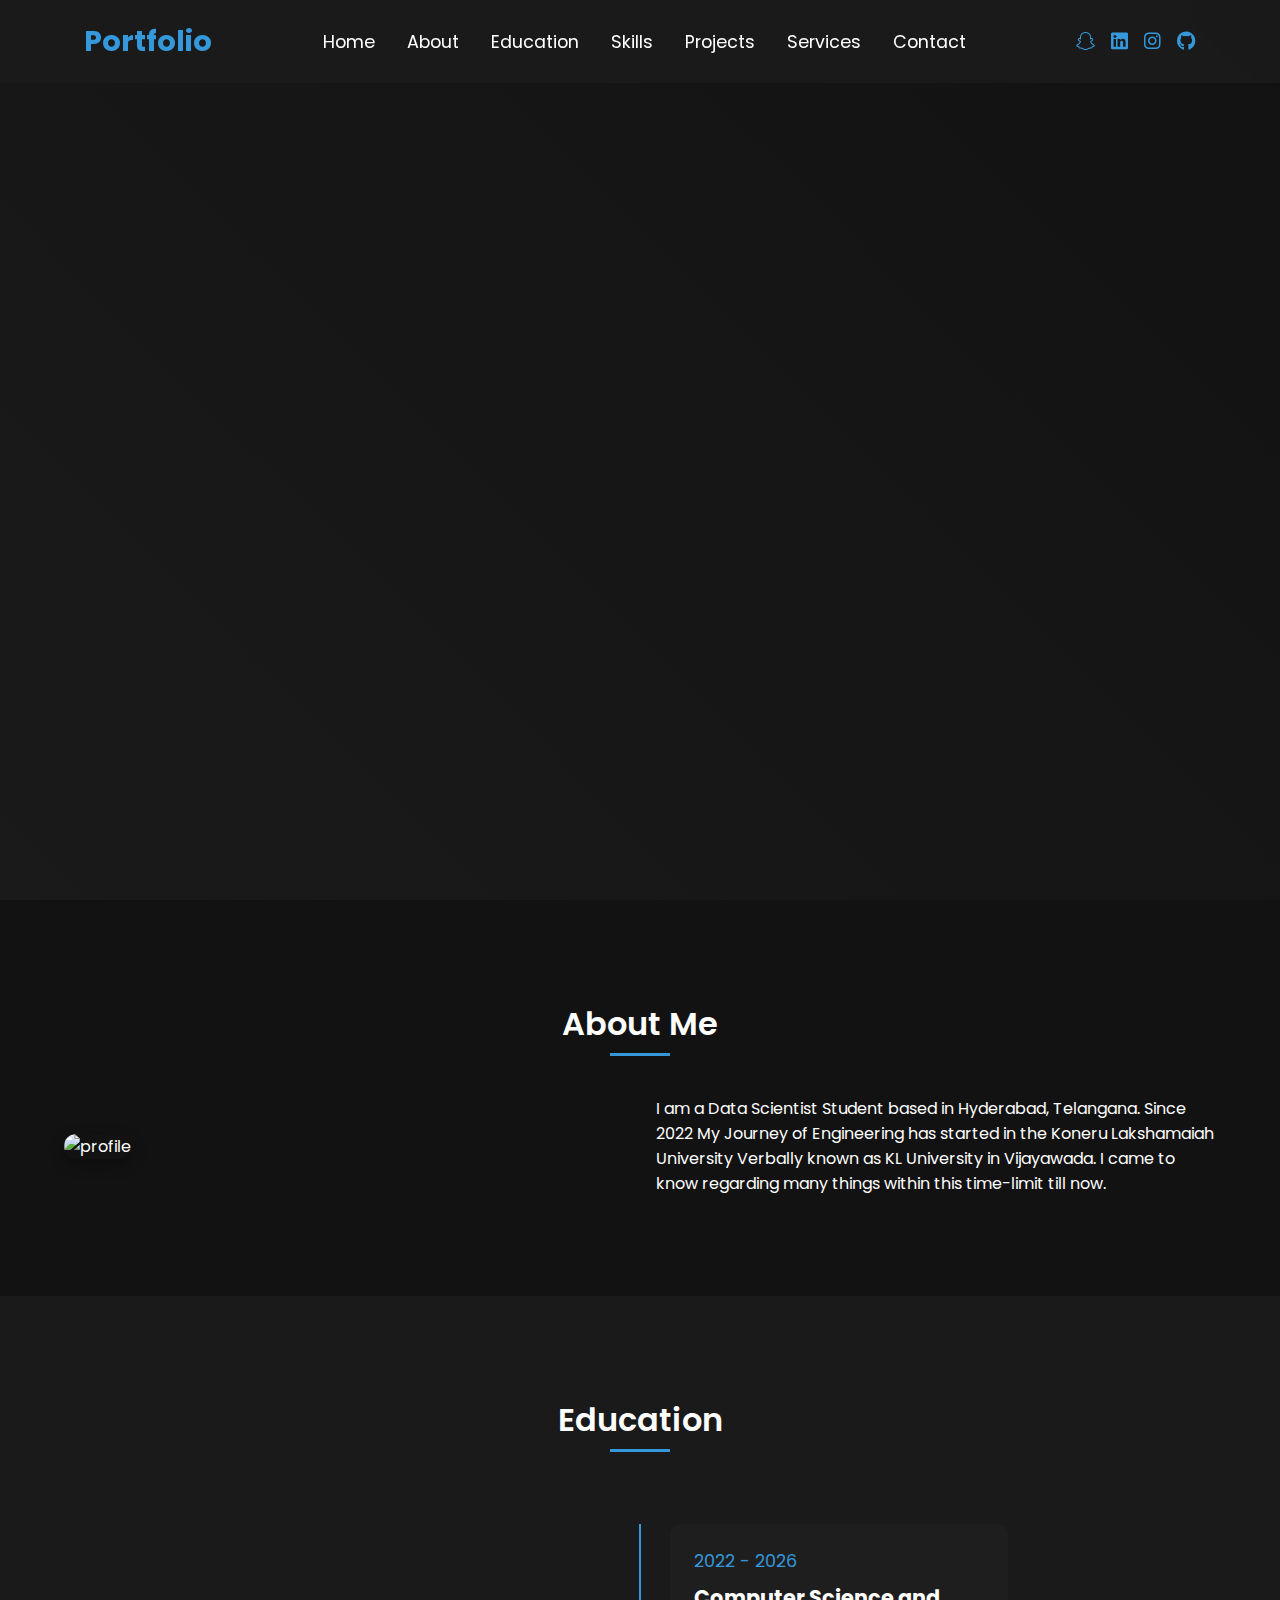
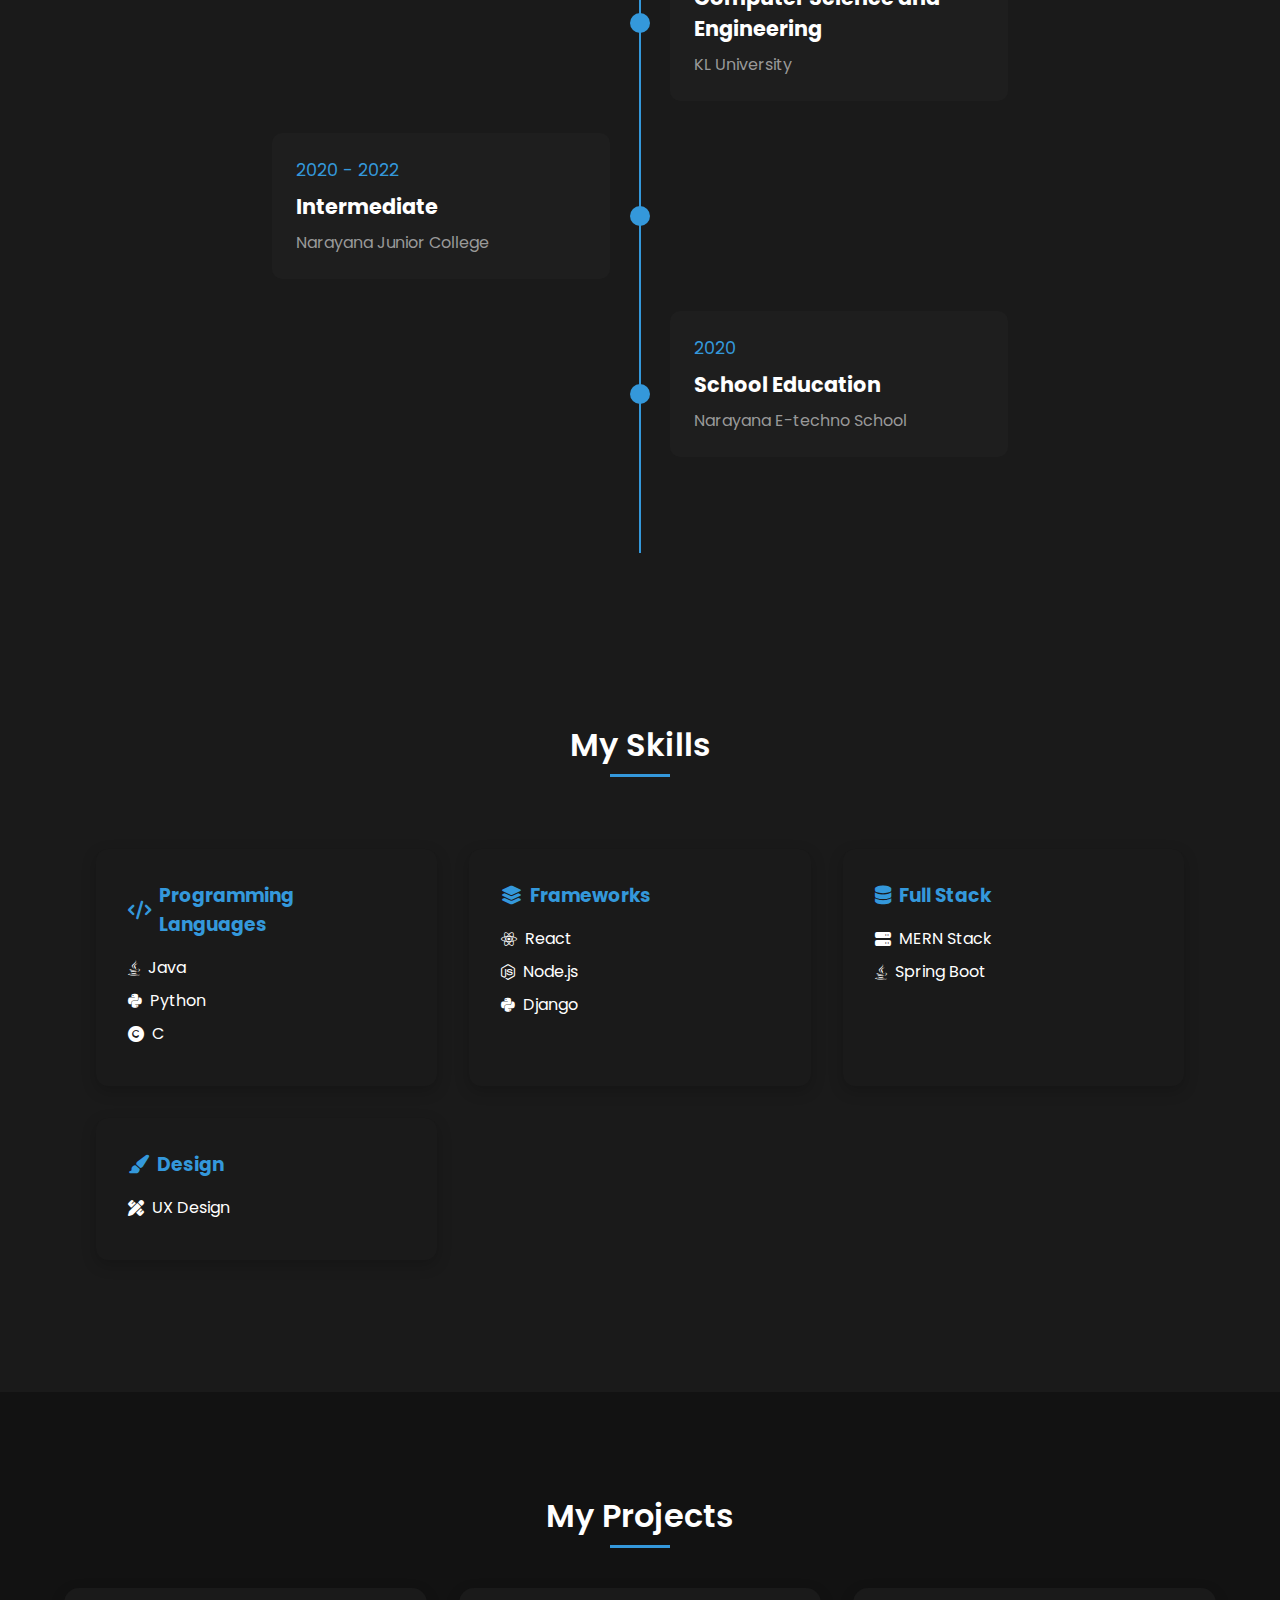
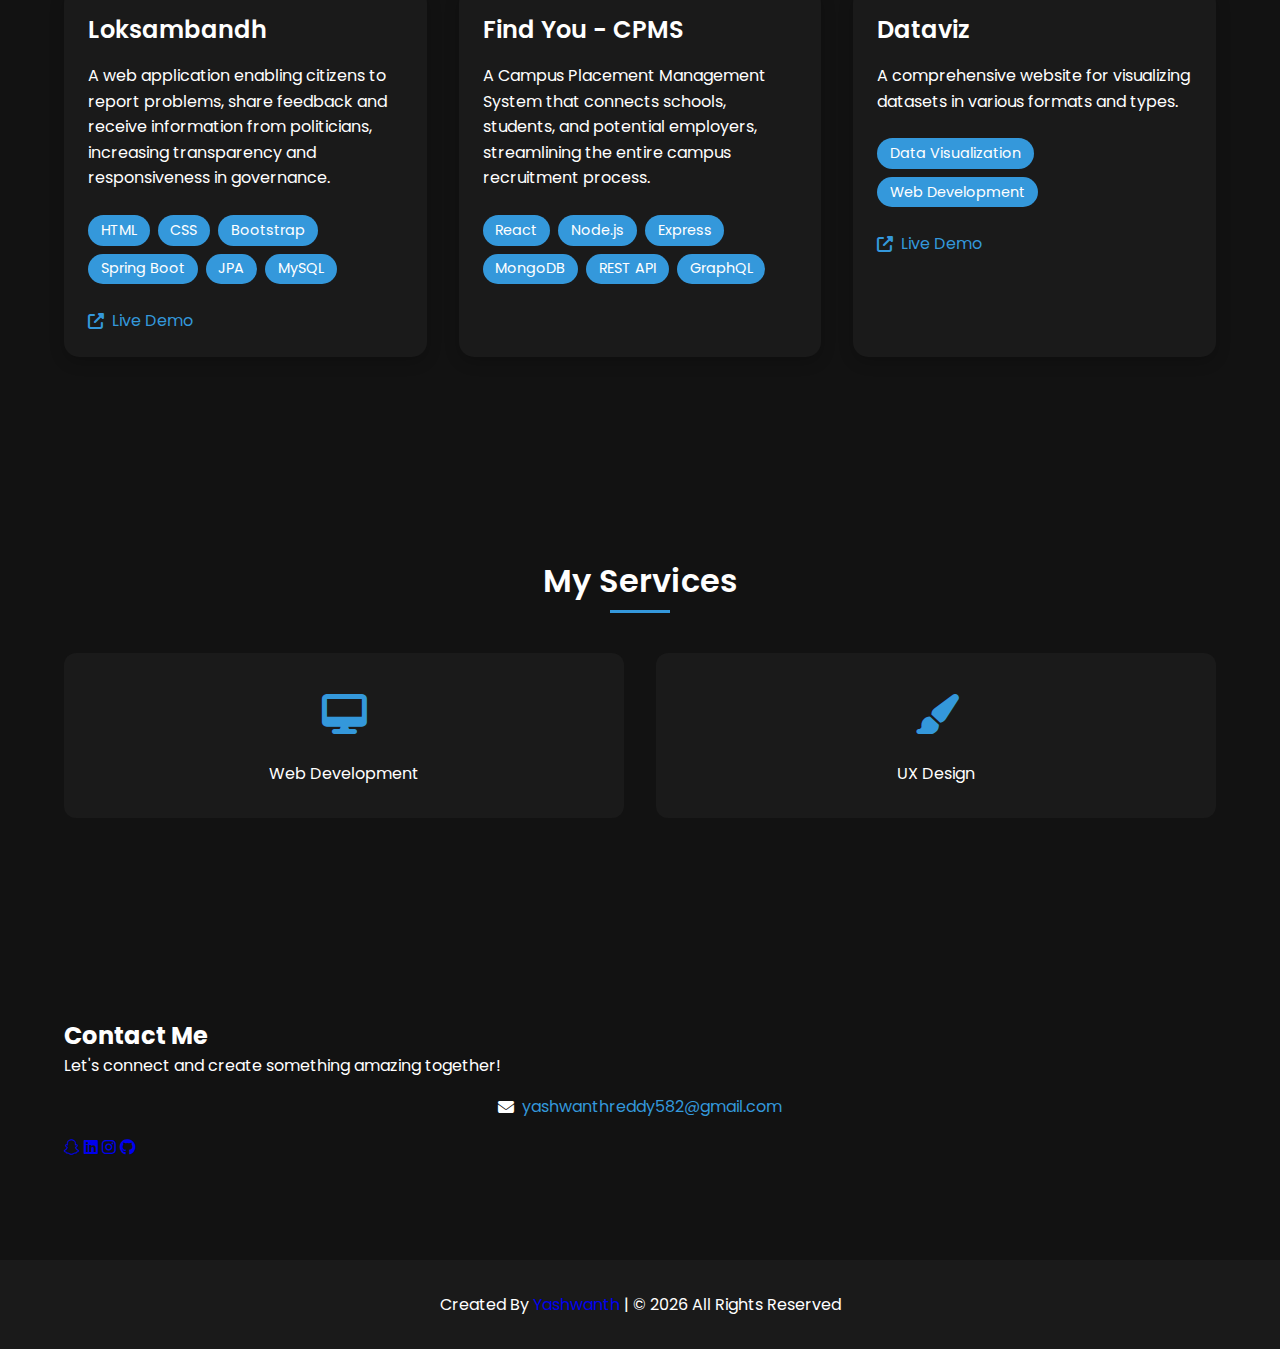
==== index.html @ a51c2fd2 "1.0" ====
<!DOCTYPE html>
<html lang="en" dir="ltr">
  <head>
    <meta charset="UTF-8" />
    <title>Portfolio</title>
    <link rel="stylesheet" href="css/layout.css" />
    <link rel="stylesheet" href="css/navigation.css" />
    <link rel="stylesheet" href="css/reset.css" />
    <link rel="stylesheet" href="css/responsive.css" />
    <link rel="stylesheet" href="css/section.css" />
    <link rel="stylesheet" href="css/variables.css" />
    <link rel="stylesheet" href="css/projects.css">

    <link rel="stylesheet" href="style.css" />
    <link rel="stylesheet" href="https://cdnjs.cloudflare.com/ajax/libs/font-awesome/6.4.0/css/all.min.css" />
    <meta name="viewport" content="width=device-width, initial-scale=1.0" />
  </head>
  <body>
    <!-- Navigation -->
    <nav>
      <div class="navbar">
        <div class="logo"><a href="#">Portfolio</a></div>
        <ul class="menu">
          <li><a href="#home">Home</a></li>
          <li><a href="#about">About</a></li>
          <li><a href="#education">Education</a></li>
          <li><a href="#skills">Skills</a></li>
          <li><a href="#projects">Projects</a></li>

          <li><a href="#services">Services</a></li>
          <li><a href="#contact">Contact</a></li>
        </ul>
        <div class="media-icons">
          <a href="https://t.snapchat.com/yAjVb7y1"><i class="fab fa-snapchat"></i></a>
          <a href="https://www.linkedin.com/in/yashwanth-reddy-25870324b"><i class="fab fa-linkedin"></i></a>
          <a href="https://www.instagram.com/_yashwanth_3.1"><i class="fab fa-instagram"></i></a>
          <a href="https://github.com/yashwanth2223"><i class="fab fa-github"></i></a>
        </div>
      </div>
    </nav>

    <!-- Home Section -->
    <section class="home" id="home">
      <div class="home-content">
        <div class="text">
          <div class="text-one">Hello,</div>
          <div class="text-two">I'm Yashwanth</div>
          <div class="text-three">Data Science Undergraduate</div>
          <div class="text-four">From Hyderabad...</div>
        </div>
      </div>
    </section>

    <!-- About Section -->
    <section class="about" id="about">
      <div class="content">
        <div class="title"><span>About Me</span></div>
        <div class="about-details">
          <div class="left">
            <img src="images/p1.jpg" alt="profile" />
          </div>
          <div class="right">
            <div class="topic">
              I am a Data Scientist Student based in Hyderabad, Telangana.
              Since 2022 My Journey of Engineering has started in the Koneru Lakshamaiah University
              Verbally known as KL University in Vijayawada.
              I came to know regarding many things within this time-limit till now.
            </div>
          </div>
        </div>
      </div>
    </section>

    <!-- Add this section after the About section and before the Skills section -->
<section class="education" id="education">
  <div class="content">
    <div class="title"><span>Education</span></div>
    <div class="education-timeline">
      <div class="education-card">
        <div class="edu-year">2022 - 2026</div>
        <div class="edu-details">
          <h3>Computer Science and Engineering</h3>
          <p>KL University</p>
        </div>
      </div>
      <div class="education-card">
        <div class="edu-year">2020 - 2022</div>
        <div class="edu-details">
          <h3>Intermediate</h3>
          <p>Narayana Junior College</p>
        </div>
      </div>
      <div class="education-card">
        <div class="edu-year">2020</div>
        <div class="edu-details">
          <h3>School Education</h3>
          <p>Narayana E-techno School</p>
        </div>
      </div>
    </div>
  </div>
</section>



    <!-- Skills Section -->
    <section class="skills" id="skills">
      <div class="content">
        <div class="title"><span>My Skills</span></div>
        <div class="skills-grid">
          <div class="skill-category">
            <h3><i class="fas fa-code"></i> Programming Languages</h3>
            <ul>
              <li><i class="fab fa-java"></i> Java</li>
              <li><i class="fab fa-python"></i> Python</li>
              <li><i class="fas fa-copyright"></i> C</li>
            </ul>
          </div>
          <div class="skill-category">
            <h3><i class="fas fa-layer-group"></i> Frameworks</h3>
            <ul>
              <li><i class="fab fa-react"></i> React</li>
              <li><i class="fab fa-node-js"></i> Node.js</li>
              <li><i class="fab fa-python"></i> Django</li>
            </ul>
          </div>
          <div class="skill-category">
            <h3><i class="fas fa-database"></i> Full Stack</h3>
            <ul>
              <li><i class="fas fa-server"></i> MERN Stack</li>
              <li><i class="fab fa-java"></i> Spring Boot</li>
            </ul>
          </div>
          <div class="skill-category">
            <h3><i class="fas fa-paint-brush"></i> Design</h3>
            <ul>
              <li><i class="fas fa-pencil-ruler"></i> UX Design</li>
            </ul>
          </div>
        </div>
      </div>
    </section>

    <!-- Add this section after the Skills section -->
<section class="projects" id="projects">
  <div class="content">
    <div class="title"><span>My Projects</span></div>
    <div class="projects-grid">
      <!-- Loksambandh Project -->
      <div class="project-card">
        <div class="project-content">
          <h3 class="project-title">Loksambandh</h3>
          <p class="project-description">
            A web application enabling citizens to report problems, share feedback and receive information from politicians, 
            increasing transparency and responsiveness in governance.
          </p>
          <div class="project-tech">
            <div class="tech-stack">
              <span class="tech-tag">HTML</span>
              <span class="tech-tag">CSS</span>
              <span class="tech-tag">Bootstrap</span>
              <span class="tech-tag">Spring Boot</span>
              <span class="tech-tag">JPA</span>
              <span class="tech-tag">MySQL</span>
            </div>
          </div>
          <div class="project-links">
            <a href="https://sambandh.up.railway.app" class="project-link" target="_blank" rel="noopener noreferrer">
              <i class="fas fa-external-link-alt"></i> Live Demo
            </a>
          </div>
        </div>
      </div>

      <!-- Find You Project -->
      <div class="project-card">
        <div class="project-content">
          <h3 class="project-title">Find You - CPMS</h3>
          <p class="project-description">
            A Campus Placement Management System that connects schools, students, and potential employers, 
            streamlining the entire campus recruitment process.
          </p>
          <div class="project-tech">
            <div class="tech-stack">
              <span class="tech-tag">React</span>
              <span class="tech-tag">Node.js</span>
              <span class="tech-tag">Express</span>
              <span class="tech-tag">MongoDB</span>
              <span class="tech-tag">REST API</span>
              <span class="tech-tag">GraphQL</span>
            </div>
          </div>
        </div>
      </div>

      <!-- Dataviz Project -->
      <div class="project-card">
        <div class="project-content">
          <h3 class="project-title">Dataviz</h3>
          <p class="project-description">
            A comprehensive website for visualizing datasets in various formats and types.
          </p>
          <div class="project-tech">
            <div class="tech-stack">
              <span class="tech-tag">Data Visualization</span>
              <span class="tech-tag">Web Development</span>
            </div>
          </div>
          <div class="project-links">
            <a href="https://dataviz12.netlify.app/" class="project-link" target="_blank" rel="noopener noreferrer">
              <i class="fas fa-external-link-alt"></i> Live Demo
            </a>
          </div>
        </div>
      </div>
    </div>
  </div>
</section>

    <!-- Services Section -->
    <section class="services" id="services">
      <div class="content">
        <div class="title"><span>My Services</span></div>
        <div class="boxes">
          <div class="box">
            <div class="icon">
              <i class="fas fa-desktop"></i>
            </div>
            <div class="topic">Web Development</div>
          </div>
          <div class="box">
            <div class="icon">
              <i class="fas fa-paint-brush"></i>
            </div>
            <div class="topic">UX Design</div>
          </div>
        </div>
      </div>
    </section>

    <!-- Contact Section -->
   <!-- Update only the contact section in your HTML -->
<!-- Updated Contact Section -->
<section class="contact" id="contact">
  <div class="content">
    <div class="contact-container">
      <h2 class="contact-title">Contact Me</h2>
      <div class="contact-info">
        <p class="contact-text">Let's connect and create something amazing together!</p>
        <div class="contact-email">
          <i class="fas fa-envelope"></i>
          <a href="mailto:your.email@example.com">yashwanthreddy582@gmail.com</a>
        </div>
        <div class="contact-social">
          <a href="https://t.snapchat.com/yAjVb7y1" aria-label="Snapchat">
            <i class="fab fa-snapchat"></i>
          </a>
          <a href="https://www.linkedin.com/in/yashwanth-reddy-25870324b" aria-label="LinkedIn">
            <i class="fab fa-linkedin"></i>
          </a>
          <a href="https://www.instagram.com/_yashwanth_3.1" aria-label="Instagram">
            <i class="fab fa-instagram"></i>
          </a>
          <a href="https://github.com/yashwanth2223" aria-label="GitHub">
            <i class="fab fa-github"></i>
          </a>
        </div>
      </div>
    </div>
  </div>
</section>

    <!-- Footer -->
    <footer>
      <div class="text">
        <span>Created By <a href="#">Yashwanth</a> | © <span id="current-year"></span> All Rights Reserved</span>
      </div>
    </footer>

    <script src="script.js"></script>
    <script src="js/animations.js"></script>

  </body>
</html>
---- css/layout.css ----
/* Main Layout Styles */
body {
    background-color: var(--dark-bg);
    color: var(--text-color);
    font-family: var(--font-primary);
  }
  
  section {
    padding: 100px 0;
  }
  
  .content {
    width: 90%;
    max-width: 1200px;
    margin: 0 auto;
  }
  
  .title {
    text-align: center;
    margin-bottom: 3rem;
  }
  
  .title span {
    font-size: 2rem;
    font-weight: 600;
    color: var(--text-color);
    position: relative;
  }
  
  .title span::after {
    content: '';
    position: absolute;
    bottom: -10px;
    left: 50%;
    transform: translateX(-50%);
    width: 60px;
    height: 3px;
    background: var(--secondary-color);
  }
---- css/navigation.css ----
/* Navigation Styles */
nav {
    position: fixed;
    width: 100%;
    padding: 20px 0;
    z-index: 998;
    transition: all 0.3s ease;
    background: rgba(45, 52, 54, 0.9);
  }
  
  nav.sticky {
    background: var(--secondary-color);
    padding: 13px 0;
  }
  
  .navbar {
    width: 90%;
    margin: 0 auto;
    display: flex;
    justify-content: space-between;
    align-items: center;
  }
  
  .logo a {
    font-size: 1.8rem;
    font-weight: 600;
    color: var(--secondary-color);
  }
  
  nav.sticky .logo a {
    color: var(--text-color);
  }
  
  .menu {
    display: flex;
    gap: 2rem;
    list-style: none;
  }
  
  .menu a {
    color: var(--text-color);
    font-size: 1.1rem;
    transition: color 0.3s ease;
  }
  
  .menu a:hover {
    color: var(--accent-color);
  }
  
  .media-icons {
    display: flex;
    gap: 1rem;
  }
  
  .media-icons a {
    color: var(--secondary-color);
    font-size: 1.2rem;
    transition: color 0.3s ease;
  }
  
  .media-icons a:hover {
    color: var(--accent-color);
  }
---- css/responsive.css ----
/* Responsive Design */
@media (max-width: 768px) {
    .about-details {
      grid-template-columns: 1fr;
    }
    
    .text-two {
      font-size: 2.5rem;
    }
    
    .text-three {
      font-size: 1.5rem;
    }
    
    .menu {
      display: none;
    }
  }
  
  @media (max-width: 480px) {
    .content {
      width: 95%;
    }
    
    .skills-grid {
      grid-template-columns: 1fr;
    }
  }
---- css/section.css ----
/* Section Specific Styles */
/* Home */
.home {
    min-height: 100vh;
    display: flex;
    align-items: center;
  }
  
  .home-content {
    max-width: 800px;
    margin: 0 auto;
  }
  
  .text-one { font-size: 1.5rem; }
  .text-two { font-size: 3.5rem; font-weight: 600; }
  .text-three { font-size: 2rem; color: var(--secondary-color); }
  .text-four { font-size: 1.2rem; }
  
  /* About */
  .about-details {
    display: grid;
    grid-template-columns: 1fr 1fr;
    gap: 2rem;
    align-items: center;
  }
  
  .about img {
    width: 100%;
    max-width: 400px;
    border-radius: 12px;
    box-shadow: 0 5px 15px rgba(0, 0, 0, 0.3);
  }
  
  /* Skills */
  .skills-grid {
    display: grid;
    grid-template-columns: repeat(auto-fit, minmax(250px, 1fr));
    gap: 2rem;
  }
  
  .skill-category {
    background: var(--primary-color);
    padding: 2rem;
    border-radius: 12px;
    box-shadow: 0 5px 15px rgba(0, 0, 0, 0.2);
  }
  
  .skill-category h3 {
    color: var(--secondary-color);
    margin-bottom: 1rem;
    display: flex;
    align-items: center;
    gap: 0.5rem;
  }
  
  .skill-category ul {
    list-style: none;
  }
  
  .skill-category li {
    margin: 0.5rem 0;
    display: flex;
    align-items: center;
    gap: 0.5rem;
  }
  
  /* Services */
  .services .boxes {
    display: grid;
    grid-template-columns: repeat(auto-fit, minmax(250px, 1fr));
    gap: 2rem;
  }
  
  .services .box {
    background: var(--primary-color);
    padding: 2rem;
    border-radius: 12px;
    text-align: center;
    transition: transform 0.3s ease;
  }
  
  .services .box:hover {
    transform: translateY(-5px);
  }
  
  .services .box .icon {
    font-size: 2.5rem;
    color: var(--secondary-color);
    margin-bottom: 1rem;
  }
---- css/variables.css ----
:root {
    --primary-color: #2d3436;
    --secondary-color: #0984e3;
    --text-color: #dfe6e9;
    --accent-color: #74b9ff;
    --dark-bg: #1a1a1a;
    --font-primary: 'Poppins', sans-serif;
    --font-secondary: 'Ubuntu', sans-serif;
  }
---- css/projects.css ----
/* Projects Section Styles */
.projects {
    padding: 100px 0;
    background: var(--dark-bg);
  }
  
  .projects-grid {
    display: grid;
    grid-template-columns: repeat(auto-fit, minmax(300px, 1fr));
    gap: 2rem;
    margin-top: 3rem;
  }
  
  .project-card {
    background: var(--primary-color);
    border-radius: 15px;
    overflow: hidden;
    transition: transform 0.3s ease;
    box-shadow: 0 5px 15px rgba(0, 0, 0, 0.2);
  }
  
  .project-card:hover {
    transform: translateY(-10px);
  }
  
  .project-content {
    padding: 1.5rem;
  }
  
  .project-title {
    color: var(--text-color);
    font-size: 1.5rem;
    margin-bottom: 1rem;
    font-weight: 600;
  }
  
  .project-description {
    color: var(--text-color);
    margin-bottom: 1.5rem;
    line-height: 1.6;
  }
  
  .project-tech {
    margin-top: 1rem;
  }
  
  .tech-stack {
    display: flex;
    flex-wrap: wrap;
    gap: 0.5rem;
    margin-bottom: 1rem;
  }
  
  .tech-tag {
    background: var(--secondary-color);
    color: var(--text-color);
    padding: 0.3rem 0.8rem;
    border-radius: 20px;
    font-size: 0.9rem;
  }
  
  .project-links {
    display: flex;
    gap: 1rem;
    margin-top: 1.5rem;
  }
  
  .project-link {
    display: inline-flex;
    align-items: center;
    gap: 0.5rem;
    color: var(--secondary-color);
    text-decoration: none;
    transition: color 0.3s ease;
  }
  
  .project-link:hover {
    color: var(--accent-color);
  }
  
  @media (max-width: 768px) {
    .projects-grid {
      grid-template-columns: 1fr;
    }
  }
---- style.css ----
/* Modern Portfolio Styles */
@import url('https://fonts.googleapis.com/css2?family=Poppins:wght@400;500;600;700&family=Ubuntu:wght@400;500;700&display=swap');

:root {
  --primary-color: #1a1a1a;
  --secondary-color: #3498db;
  --accent-color: #2ecc71;
  --text-color: #ffffff;
  --dark-bg: #121212;
  --card-bg: #1e1e1e;
}

* {
  margin: 0;
  padding: 0;
  box-sizing: border-box;
  text-decoration: none;
  scroll-behavior: smooth;
}

body {
  background-color: var(--dark-bg);
  color: var(--text-color);
  font-family: 'Poppins', sans-serif;
}

/* Modern Scrollbar */
::-webkit-scrollbar {
  width: 8px;
}

::-webkit-scrollbar-track {
  background: var(--dark-bg);
}

::-webkit-scrollbar-thumb {
  background: var(--secondary-color);
  border-radius: 4px;
}

/* Navigation */
nav {
  background: rgba(26, 26, 26, 0.95);
  backdrop-filter: blur(10px);
  padding: 20px 0;
  position: fixed;
  width: 100%;
  z-index: 1000;
  transition: all 0.3s ease;
}

nav.sticky {
  padding: 15px 0;
  background: rgba(52, 152, 219, 0.95);
}

.navbar {
  max-width: 1200px;
  margin: 0 auto;
  padding: 0 20px;
  display: flex;
  justify-content: space-between;
  align-items: center;
}

.logo a {
  font-size: 1.8rem;
  color: var(--secondary-color);
  font-weight: 700;
  transition: all 0.3s ease;
}

.menu {
  display: flex;
  gap: 2rem;
}

.menu a {
  color: var(--text-color);
  font-size: 1.1rem;
  transition: all 0.3s ease;
  position: relative;
}

.menu a::after {
  content: '';
  position: absolute;
  bottom: -5px;
  left: 0;
  width: 0;
  height: 2px;
  background: var(--secondary-color);
  transition: width 0.3s ease;
}

.menu a:hover::after {
  width: 100%;
}

/* Home Section */
.home {
  min-height: 100vh;
  display: flex;
  align-items: center;
  padding: 0 20px;
  position: relative;
  overflow: hidden;
}

.home::before {
  content: '';
  position: absolute;
  top: 0;
  left: 0;
  width: 100%;
  height: 100%;
  background: linear-gradient(45deg, var(--primary-color), var(--dark-bg));
  z-index: -1;
}

.home-content {
  max-width: 1200px;
  margin: 0 auto;
  opacity: 0;
  transform: translateY(30px);
  animation: fadeInUp 1s ease forwards;
}

@keyframes fadeInUp {
  to {
    opacity: 1;
    transform: translateY(0);
  }
}

.text-one {
  font-size: 1.5rem;
  margin-bottom: 1rem;
}

.text-two {
  font-size: 4rem;
  font-weight: 700;
  color: var(--secondary-color);
  margin-bottom: 1rem;
}

.text-three {
  font-size: 2rem;
  color: var(--accent-color);
  margin-bottom: 1rem;
}

/* Skills Section */
.skills {
  padding: 100px 0;
  background: var(--primary-color);
}

.skills-grid {
  display: grid;
  grid-template-columns: repeat(auto-fit, minmax(250px, 1fr));
  gap: 2rem;
  padding: 2rem;
}

.skill-card {
  background: var(--card-bg);
  padding: 2rem;
  border-radius: 10px;
  transition: transform 0.3s ease;
  position: relative;
  overflow: hidden;
}

.skill-card:hover {
  transform: translateY(-5px);
}

.skill-card::before {
  content: '';
  position: absolute;
  top: 0;
  left: 0;
  width: 100%;
  height: 3px;
  background: var(--secondary-color);
  transform: scaleX(0);
  transform-origin: left;
  transition: transform 0.3s ease;
}

.skill-card:hover::before {
  transform: scaleX(1);
}

.skill-icon {
  font-size: 2.5rem;
  color: var(--secondary-color);
  margin-bottom: 1rem;
}

.skill-title {
  font-size: 1.5rem;
  margin-bottom: 1rem;
  color: var(--text-color);
}

.skill-list {
  list-style: none;
}

.skill-list li {
  margin: 0.5rem 0;
  display: flex;
  align-items: center;
  gap: 0.5rem;
}

/* Services Section */
.services {
  padding: 100px 0;
  background: var(--dark-bg);
}

.service-grid {
  display: grid;
  grid-template-columns: repeat(auto-fit, minmax(300px, 1fr));
  gap: 2rem;
  padding: 2rem;
}

.service-card {
  background: var(--card-bg);
  padding: 2rem;
  border-radius: 10px;
  text-align: center;
  transition: all 0.3s ease;
}

.service-card:hover {
  transform: translateY(-10px);
  box-shadow: 0 10px 20px rgba(0, 0, 0, 0.2);
}

.service-icon {
  font-size: 3rem;
  color: var(--secondary-color);
  margin-bottom: 1rem;
}

/* Footer */
footer {
  background: var(--primary-color);
  padding: 2rem 0;
  text-align: center;
}

.footer-content {
  max-width: 1200px;
  margin: 0 auto;
  padding: 0 20px;
}

.footer-text {
  margin-bottom: 1rem;
}

.footer-social {
  display: flex;
  justify-content: center;
  gap: 1rem;
  margin-top: 1rem;
}

.footer-social a {
  color: var(--text-color);
  font-size: 1.5rem;
  transition: color 0.3s ease;
}

.footer-social a:hover {
  color: var(--secondary-color);
}

/* Animations */
@keyframes slideIn {
  from {
    transform: translateX(-100%);
    opacity: 0;
  }
  to {
    transform: translateX(0);
    opacity: 1;
  }
}

.animate-slide-in {
  animation: slideIn 1s ease forwards;
}

/* Responsive Design */
@media (max-width: 768px) {
  .text-two {
    font-size: 3rem;
  }
  
  .menu {
    display: none;
  }
  
  .mobile-menu {
    display: block;
  }
}

/* Education Section Styles */
.education {
  padding: 100px 0;
  background: var(--primary-color);
}

.education-timeline {
  max-width: 800px;
  margin: 0 auto;
  padding: 2rem;
  position: relative;
}

.education-timeline::before {
  content: '';
  position: absolute;
  left: 50%;
  transform: translateX(-50%);
  width: 2px;
  height: 100%;
  background: var(--secondary-color);
}

.education-card {
  position: relative;
  margin-bottom: 2rem;
  padding: 1.5rem;
  background: var(--card-bg);
  border-radius: 10px;
  width: calc(50% - 30px);
  animation: fadeInUp 1s ease forwards;
}

.education-card:nth-child(odd) {
  margin-left: auto;
}

.education-card::before {
  content: '';
  position: absolute;
  top: 50%;
  width: 20px;
  height: 20px;
  background: var(--secondary-color);
  border-radius: 50%;
}

.education-card:nth-child(odd)::before {
  left: -40px;
}

.education-card:nth-child(even)::before {
  right: -40px;
}

.edu-year {
  font-size: 1.1rem;
  color: var(--secondary-color);
  margin-bottom: 0.5rem;
}

.edu-details h3 {
  font-size: 1.3rem;
  margin-bottom: 0.5rem;
}

.edu-details p {
  color: #999;
}

/* Updated Contact Section Styles */
.contact-email {
  display: flex;
  align-items: center;
  justify-content: center;
  gap: 0.5rem;
  margin: 1rem 0;
}

.contact-email a {
  color: var(--secondary-color);
  transition: color 0.3s ease;
}

.contact-email a:hover {
  color: var(--accent-color);
}

/* Responsive Design for Education Section */
@media (max-width: 768px) {
  .education-timeline::before {
    left: 20px;
  }
  
  .education-card {
    width: calc(100% - 50px);
    margin-left: 50px !important;
  }
  
  .education-card::before {
    left: -40px !important;
  }
}
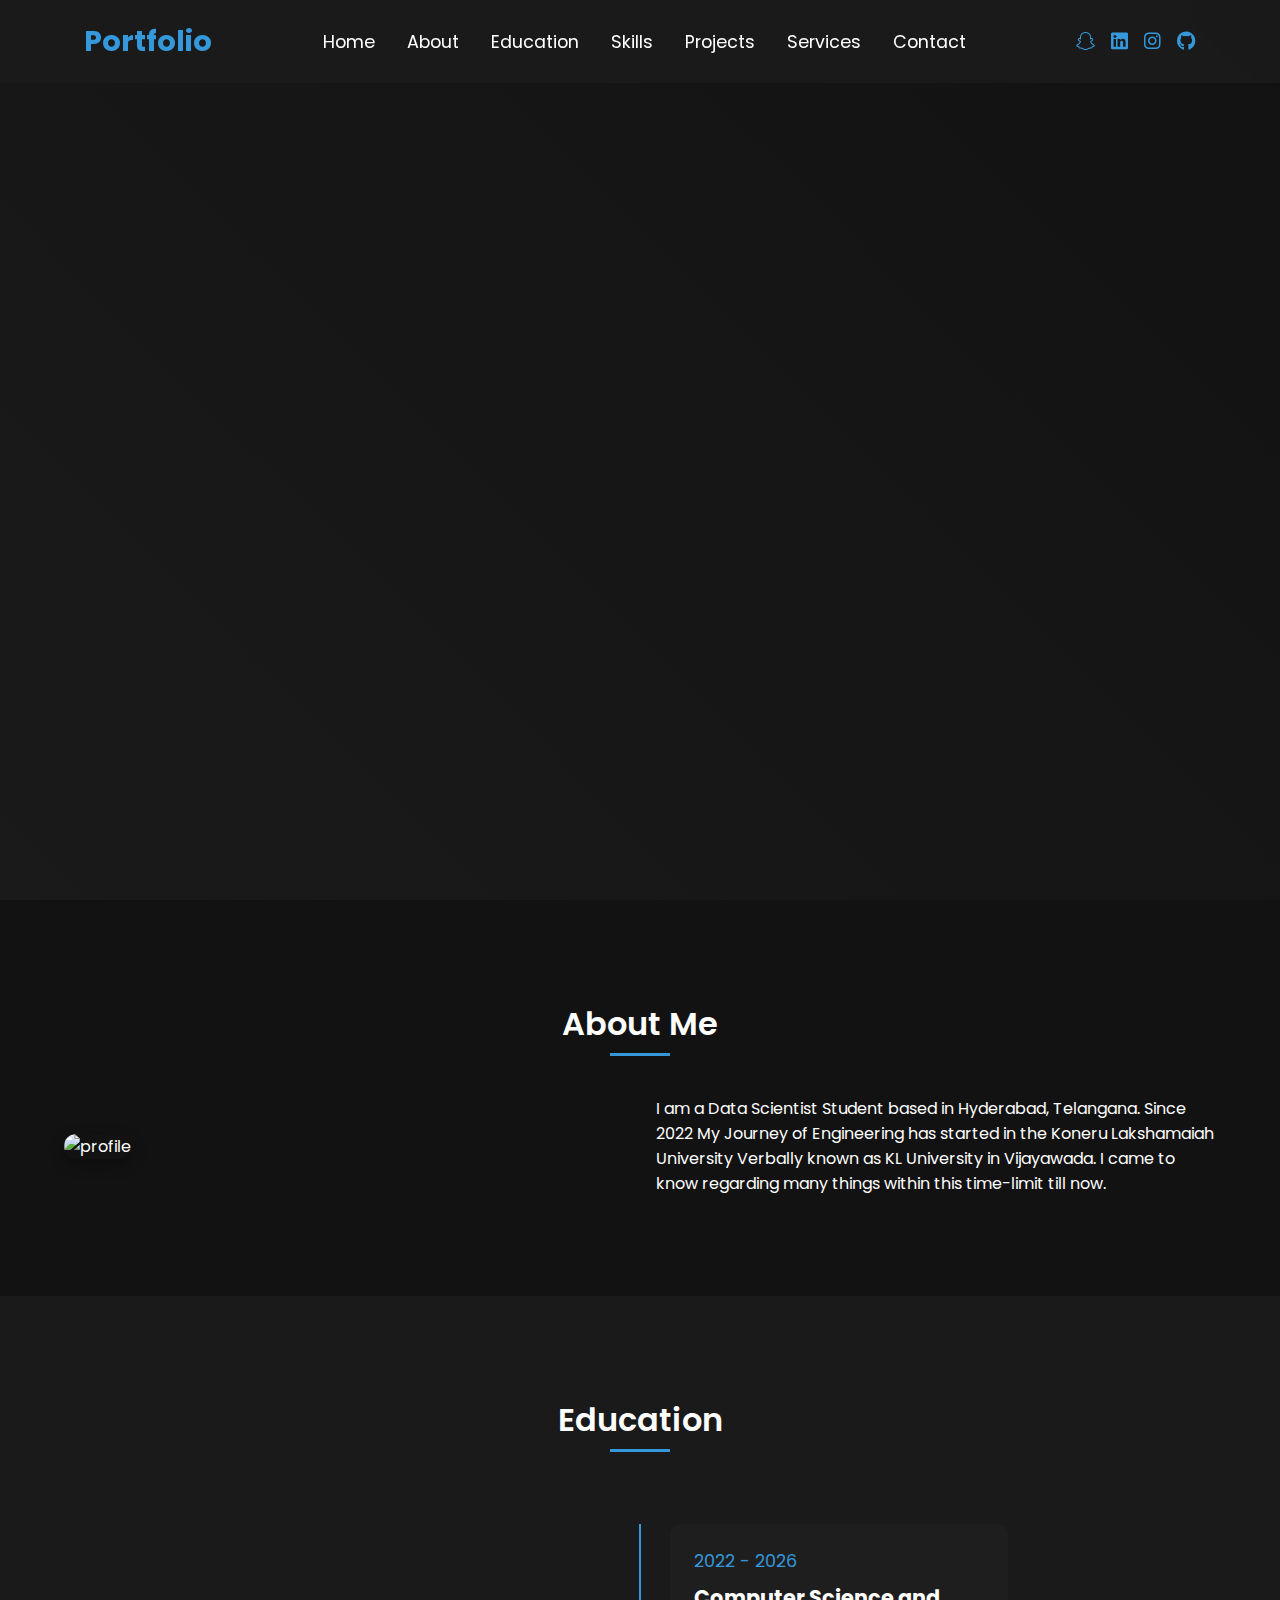
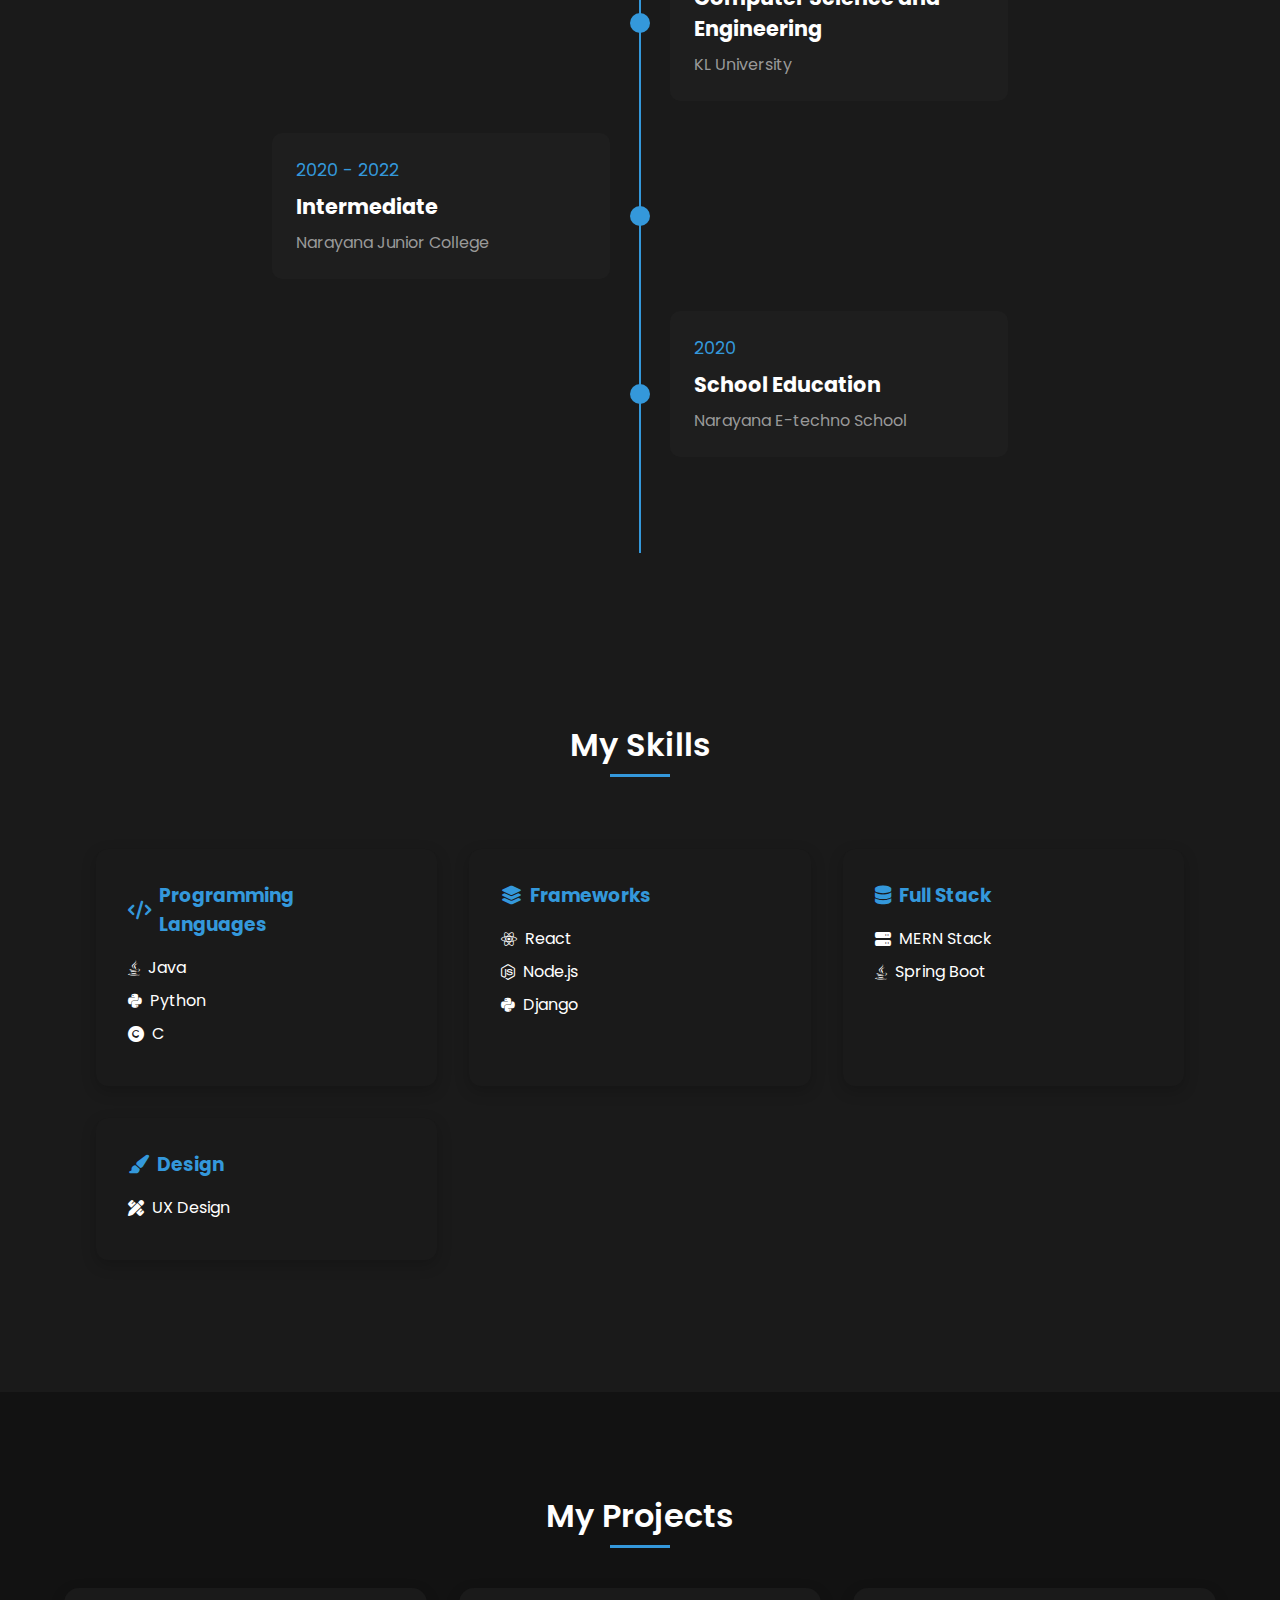
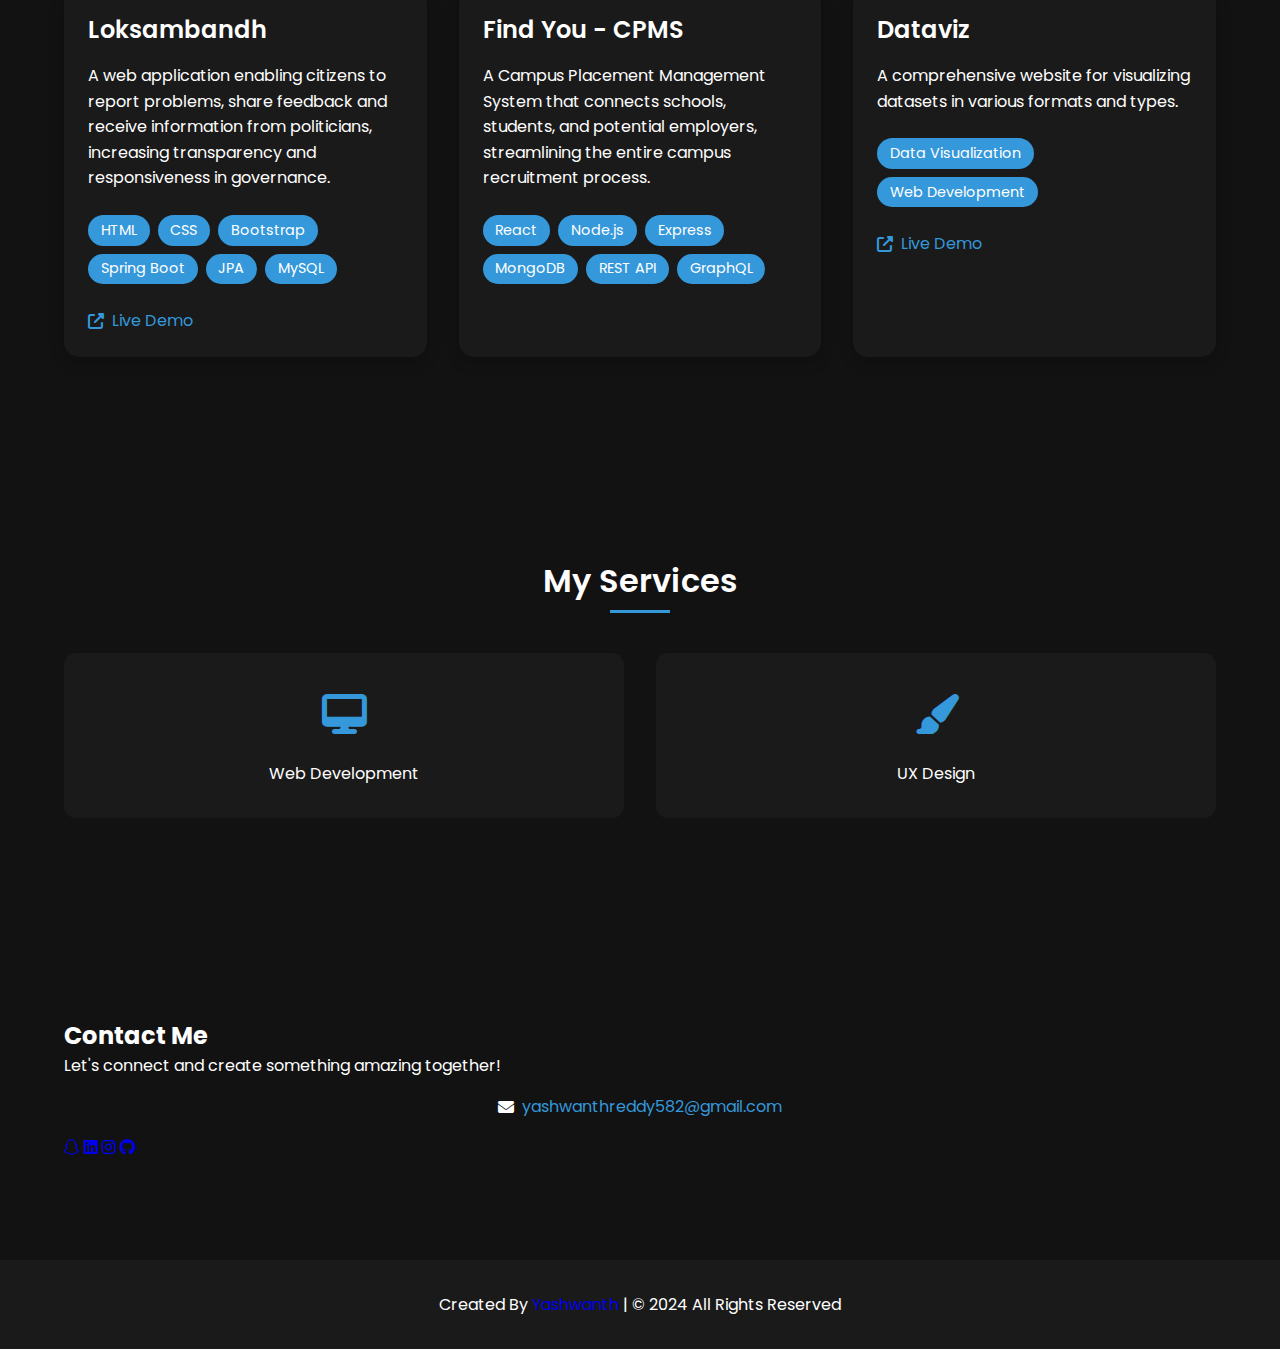
==== commit 3e437ed7: "Update index.html" ====
--- a/index.html
+++ b/index.html
@@ -1,284 +1,284 @@
-<!DOCTYPE html>
-<html lang="en" dir="ltr">
-  <head>
-    <meta charset="UTF-8" />
-    <title>Portfolio</title>
-    <link rel="stylesheet" href="css/layout.css" />
-    <link rel="stylesheet" href="css/navigation.css" />
-    <link rel="stylesheet" href="css/reset.css" />
-    <link rel="stylesheet" href="css/responsive.css" />
-    <link rel="stylesheet" href="css/section.css" />
-    <link rel="stylesheet" href="css/variables.css" />
-    <link rel="stylesheet" href="css/projects.css">
-
-    <link rel="stylesheet" href="style.css" />
-    <link rel="stylesheet" href="https://cdnjs.cloudflare.com/ajax/libs/font-awesome/6.4.0/css/all.min.css" />
-    <meta name="viewport" content="width=device-width, initial-scale=1.0" />
-  </head>
-  <body>
-    <!-- Navigation -->
-    <nav>
-      <div class="navbar">
-        <div class="logo"><a href="#">Portfolio</a></div>
-        <ul class="menu">
-          <li><a href="#home">Home</a></li>
-          <li><a href="#about">About</a></li>
-          <li><a href="#education">Education</a></li>
-          <li><a href="#skills">Skills</a></li>
-          <li><a href="#projects">Projects</a></li>
-
-          <li><a href="#services">Services</a></li>
-          <li><a href="#contact">Contact</a></li>
-        </ul>
-        <div class="media-icons">
-          <a href="https://t.snapchat.com/yAjVb7y1"><i class="fab fa-snapchat"></i></a>
-          <a href="https://www.linkedin.com/in/yashwanth-reddy-25870324b"><i class="fab fa-linkedin"></i></a>
-          <a href="https://www.instagram.com/_yashwanth_3.1"><i class="fab fa-instagram"></i></a>
-          <a href="https://github.com/yashwanth2223"><i class="fab fa-github"></i></a>
-        </div>
-      </div>
-    </nav>
-
-    <!-- Home Section -->
-    <section class="home" id="home">
-      <div class="home-content">
-        <div class="text">
-          <div class="text-one">Hello,</div>
-          <div class="text-two">I'm Yashwanth</div>
-          <div class="text-three">Data Science Undergraduate</div>
-          <div class="text-four">From Hyderabad...</div>
-        </div>
-      </div>
-    </section>
-
-    <!-- About Section -->
-    <section class="about" id="about">
-      <div class="content">
-        <div class="title"><span>About Me</span></div>
-        <div class="about-details">
-          <div class="left">
-            <img src="images/p1.jpg" alt="profile" />
-          </div>
-          <div class="right">
-            <div class="topic">
-              I am a Data Scientist Student based in Hyderabad, Telangana.
-              Since 2022 My Journey of Engineering has started in the Koneru Lakshamaiah University
-              Verbally known as KL University in Vijayawada.
-              I came to know regarding many things within this time-limit till now.
-            </div>
-          </div>
-        </div>
-      </div>
-    </section>
-
-    <!-- Add this section after the About section and before the Skills section -->
-<section class="education" id="education">
-  <div class="content">
-    <div class="title"><span>Education</span></div>
-    <div class="education-timeline">
-      <div class="education-card">
-        <div class="edu-year">2022 - 2026</div>
-        <div class="edu-details">
-          <h3>Computer Science and Engineering</h3>
-          <p>KL University</p>
-        </div>
-      </div>
-      <div class="education-card">
-        <div class="edu-year">2020 - 2022</div>
-        <div class="edu-details">
-          <h3>Intermediate</h3>
-          <p>Narayana Junior College</p>
-        </div>
-      </div>
-      <div class="education-card">
-        <div class="edu-year">2020</div>
-        <div class="edu-details">
-          <h3>School Education</h3>
-          <p>Narayana E-techno School</p>
-        </div>
-      </div>
-    </div>
-  </div>
-</section>
-
-
-
-    <!-- Skills Section -->
-    <section class="skills" id="skills">
-      <div class="content">
-        <div class="title"><span>My Skills</span></div>
-        <div class="skills-grid">
-          <div class="skill-category">
-            <h3><i class="fas fa-code"></i> Programming Languages</h3>
-            <ul>
-              <li><i class="fab fa-java"></i> Java</li>
-              <li><i class="fab fa-python"></i> Python</li>
-              <li><i class="fas fa-copyright"></i> C</li>
-            </ul>
-          </div>
-          <div class="skill-category">
-            <h3><i class="fas fa-layer-group"></i> Frameworks</h3>
-            <ul>
-              <li><i class="fab fa-react"></i> React</li>
-              <li><i class="fab fa-node-js"></i> Node.js</li>
-              <li><i class="fab fa-python"></i> Django</li>
-            </ul>
-          </div>
-          <div class="skill-category">
-            <h3><i class="fas fa-database"></i> Full Stack</h3>
-            <ul>
-              <li><i class="fas fa-server"></i> MERN Stack</li>
-              <li><i class="fab fa-java"></i> Spring Boot</li>
-            </ul>
-          </div>
-          <div class="skill-category">
-            <h3><i class="fas fa-paint-brush"></i> Design</h3>
-            <ul>
-              <li><i class="fas fa-pencil-ruler"></i> UX Design</li>
-            </ul>
-          </div>
-        </div>
-      </div>
-    </section>
-
-    <!-- Add this section after the Skills section -->
-<section class="projects" id="projects">
-  <div class="content">
-    <div class="title"><span>My Projects</span></div>
-    <div class="projects-grid">
-      <!-- Loksambandh Project -->
-      <div class="project-card">
-        <div class="project-content">
-          <h3 class="project-title">Loksambandh</h3>
-          <p class="project-description">
-            A web application enabling citizens to report problems, share feedback and receive information from politicians, 
-            increasing transparency and responsiveness in governance.
-          </p>
-          <div class="project-tech">
-            <div class="tech-stack">
-              <span class="tech-tag">HTML</span>
-              <span class="tech-tag">CSS</span>
-              <span class="tech-tag">Bootstrap</span>
-              <span class="tech-tag">Spring Boot</span>
-              <span class="tech-tag">JPA</span>
-              <span class="tech-tag">MySQL</span>
-            </div>
-          </div>
-          <div class="project-links">
-            <a href="https://sambandh.up.railway.app" class="project-link" target="_blank" rel="noopener noreferrer">
-              <i class="fas fa-external-link-alt"></i> Live Demo
-            </a>
-          </div>
-        </div>
-      </div>
-
-      <!-- Find You Project -->
-      <div class="project-card">
-        <div class="project-content">
-          <h3 class="project-title">Find You - CPMS</h3>
-          <p class="project-description">
-            A Campus Placement Management System that connects schools, students, and potential employers, 
-            streamlining the entire campus recruitment process.
-          </p>
-          <div class="project-tech">
-            <div class="tech-stack">
-              <span class="tech-tag">React</span>
-              <span class="tech-tag">Node.js</span>
-              <span class="tech-tag">Express</span>
-              <span class="tech-tag">MongoDB</span>
-              <span class="tech-tag">REST API</span>
-              <span class="tech-tag">GraphQL</span>
-            </div>
-          </div>
-        </div>
-      </div>
-
-      <!-- Dataviz Project -->
-      <div class="project-card">
-        <div class="project-content">
-          <h3 class="project-title">Dataviz</h3>
-          <p class="project-description">
-            A comprehensive website for visualizing datasets in various formats and types.
-          </p>
-          <div class="project-tech">
-            <div class="tech-stack">
-              <span class="tech-tag">Data Visualization</span>
-              <span class="tech-tag">Web Development</span>
-            </div>
-          </div>
-          <div class="project-links">
-            <a href="https://dataviz12.netlify.app/" class="project-link" target="_blank" rel="noopener noreferrer">
-              <i class="fas fa-external-link-alt"></i> Live Demo
-            </a>
-          </div>
-        </div>
-      </div>
-    </div>
-  </div>
-</section>
-
-    <!-- Services Section -->
-    <section class="services" id="services">
-      <div class="content">
-        <div class="title"><span>My Services</span></div>
-        <div class="boxes">
-          <div class="box">
-            <div class="icon">
-              <i class="fas fa-desktop"></i>
-            </div>
-            <div class="topic">Web Development</div>
-          </div>
-          <div class="box">
-            <div class="icon">
-              <i class="fas fa-paint-brush"></i>
-            </div>
-            <div class="topic">UX Design</div>
-          </div>
-        </div>
-      </div>
-    </section>
-
-    <!-- Contact Section -->
-   <!-- Update only the contact section in your HTML -->
-<!-- Updated Contact Section -->
-<section class="contact" id="contact">
-  <div class="content">
-    <div class="contact-container">
-      <h2 class="contact-title">Contact Me</h2>
-      <div class="contact-info">
-        <p class="contact-text">Let's connect and create something amazing together!</p>
-        <div class="contact-email">
-          <i class="fas fa-envelope"></i>
-          <a href="mailto:your.email@example.com">yashwanthreddy582@gmail.com</a>
-        </div>
-        <div class="contact-social">
-          <a href="https://t.snapchat.com/yAjVb7y1" aria-label="Snapchat">
-            <i class="fab fa-snapchat"></i>
-          </a>
-          <a href="https://www.linkedin.com/in/yashwanth-reddy-25870324b" aria-label="LinkedIn">
-            <i class="fab fa-linkedin"></i>
-          </a>
-          <a href="https://www.instagram.com/_yashwanth_3.1" aria-label="Instagram">
-            <i class="fab fa-instagram"></i>
-          </a>
-          <a href="https://github.com/yashwanth2223" aria-label="GitHub">
-            <i class="fab fa-github"></i>
-          </a>
-        </div>
-      </div>
-    </div>
-  </div>
-</section>
-
-    <!-- Footer -->
-    <footer>
-      <div class="text">
-        <span>Created By <a href="#">Yashwanth</a> | © <span id="current-year"></span> All Rights Reserved</span>
-      </div>
-    </footer>
-
-    <script src="script.js"></script>
-    <script src="js/animations.js"></script>
-
-  </body>
-</html>+<!DOCTYPE html>
+<html lang="en" dir="ltr">
+  <head>
+    <meta charset="UTF-8" />
+    <title>Yashwanth's portfolio</title>
+    <link rel="stylesheet" href="css/layout.css" />
+    <link rel="stylesheet" href="css/navigation.css" />
+    <link rel="stylesheet" href="css/reset.css" />
+    <link rel="stylesheet" href="css/responsive.css" />
+    <link rel="stylesheet" href="css/section.css" />
+    <link rel="stylesheet" href="css/variables.css" />
+    <link rel="stylesheet" href="css/projects.css">
+
+    <link rel="stylesheet" href="style.css" />
+    <link rel="stylesheet" href="https://cdnjs.cloudflare.com/ajax/libs/font-awesome/6.4.0/css/all.min.css" />
+    <meta name="viewport" content="width=device-width, initial-scale=1.0" />
+  </head>
+  <body>
+    <!-- Navigation -->
+    <nav>
+      <div class="navbar">
+        <div class="logo"><a href="#">Portfolio</a></div>
+        <ul class="menu">
+          <li><a href="#home">Home</a></li>
+          <li><a href="#about">About</a></li>
+          <li><a href="#education">Education</a></li>
+          <li><a href="#skills">Skills</a></li>
+          <li><a href="#projects">Projects</a></li>
+
+          <li><a href="#services">Services</a></li>
+          <li><a href="#contact">Contact</a></li>
+        </ul>
+        <div class="media-icons">
+          <a href="https://t.snapchat.com/yAjVb7y1"><i class="fab fa-snapchat"></i></a>
+          <a href="https://www.linkedin.com/in/yashwanth-reddy-25870324b"><i class="fab fa-linkedin"></i></a>
+          <a href="https://www.instagram.com/_yashwanth_3.1"><i class="fab fa-instagram"></i></a>
+          <a href="https://github.com/yashwanth2223"><i class="fab fa-github"></i></a>
+        </div>
+      </div>
+    </nav>
+
+    <!-- Home Section -->
+    <section class="home" id="home">
+      <div class="home-content">
+        <div class="text">
+          <div class="text-one">Hello,</div>
+          <div class="text-two">I'm Yashwanth</div>
+          <div class="text-three">Data Science Undergraduate</div>
+          <div class="text-four">From Hyderabad...</div>
+        </div>
+      </div>
+    </section>
+
+    <!-- About Section -->
+    <section class="about" id="about">
+      <div class="content">
+        <div class="title"><span>About Me</span></div>
+        <div class="about-details">
+          <div class="left">
+            <img src="images/p1.jpg" alt="profile" />
+          </div>
+          <div class="right">
+            <div class="topic">
+              I am a Data Scientist Student based in Hyderabad, Telangana.
+              Since 2022 My Journey of Engineering has started in the Koneru Lakshamaiah University
+              Verbally known as KL University in Vijayawada.
+              I came to know regarding many things within this time-limit till now.
+            </div>
+          </div>
+        </div>
+      </div>
+    </section>
+
+    <!-- Add this section after the About section and before the Skills section -->
+<section class="education" id="education">
+  <div class="content">
+    <div class="title"><span>Education</span></div>
+    <div class="education-timeline">
+      <div class="education-card">
+        <div class="edu-year">2022 - 2026</div>
+        <div class="edu-details">
+          <h3>Computer Science and Engineering</h3>
+          <p>KL University</p>
+        </div>
+      </div>
+      <div class="education-card">
+        <div class="edu-year">2020 - 2022</div>
+        <div class="edu-details">
+          <h3>Intermediate</h3>
+          <p>Narayana Junior College</p>
+        </div>
+      </div>
+      <div class="education-card">
+        <div class="edu-year">2020</div>
+        <div class="edu-details">
+          <h3>School Education</h3>
+          <p>Narayana E-techno School</p>
+        </div>
+      </div>
+    </div>
+  </div>
+</section>
+
+
+
+    <!-- Skills Section -->
+    <section class="skills" id="skills">
+      <div class="content">
+        <div class="title"><span>My Skills</span></div>
+        <div class="skills-grid">
+          <div class="skill-category">
+            <h3><i class="fas fa-code"></i> Programming Languages</h3>
+            <ul>
+              <li><i class="fab fa-java"></i> Java</li>
+              <li><i class="fab fa-python"></i> Python</li>
+              <li><i class="fas fa-copyright"></i> C</li>
+            </ul>
+          </div>
+          <div class="skill-category">
+            <h3><i class="fas fa-layer-group"></i> Frameworks</h3>
+            <ul>
+              <li><i class="fab fa-react"></i> React</li>
+              <li><i class="fab fa-node-js"></i> Node.js</li>
+              <li><i class="fab fa-python"></i> Django</li>
+            </ul>
+          </div>
+          <div class="skill-category">
+            <h3><i class="fas fa-database"></i> Full Stack</h3>
+            <ul>
+              <li><i class="fas fa-server"></i> MERN Stack</li>
+              <li><i class="fab fa-java"></i> Spring Boot</li>
+            </ul>
+          </div>
+          <div class="skill-category">
+            <h3><i class="fas fa-paint-brush"></i> Design</h3>
+            <ul>
+              <li><i class="fas fa-pencil-ruler"></i> UX Design</li>
+            </ul>
+          </div>
+        </div>
+      </div>
+    </section>
+
+    <!-- Add this section after the Skills section -->
+<section class="projects" id="projects">
+  <div class="content">
+    <div class="title"><span>My Projects</span></div>
+    <div class="projects-grid">
+      <!-- Loksambandh Project -->
+      <div class="project-card">
+        <div class="project-content">
+          <h3 class="project-title">Loksambandh</h3>
+          <p class="project-description">
+            A web application enabling citizens to report problems, share feedback and receive information from politicians, 
+            increasing transparency and responsiveness in governance.
+          </p>
+          <div class="project-tech">
+            <div class="tech-stack">
+              <span class="tech-tag">HTML</span>
+              <span class="tech-tag">CSS</span>
+              <span class="tech-tag">Bootstrap</span>
+              <span class="tech-tag">Spring Boot</span>
+              <span class="tech-tag">JPA</span>
+              <span class="tech-tag">MySQL</span>
+            </div>
+          </div>
+          <div class="project-links">
+            <a href="https://sambandh.up.railway.app" class="project-link" target="_blank" rel="noopener noreferrer">
+              <i class="fas fa-external-link-alt"></i> Live Demo
+            </a>
+          </div>
+        </div>
+      </div>
+
+      <!-- Find You Project -->
+      <div class="project-card">
+        <div class="project-content">
+          <h3 class="project-title">Find You - CPMS</h3>
+          <p class="project-description">
+            A Campus Placement Management System that connects schools, students, and potential employers, 
+            streamlining the entire campus recruitment process.
+          </p>
+          <div class="project-tech">
+            <div class="tech-stack">
+              <span class="tech-tag">React</span>
+              <span class="tech-tag">Node.js</span>
+              <span class="tech-tag">Express</span>
+              <span class="tech-tag">MongoDB</span>
+              <span class="tech-tag">REST API</span>
+              <span class="tech-tag">GraphQL</span>
+            </div>
+          </div>
+        </div>
+      </div>
+
+      <!-- Dataviz Project -->
+      <div class="project-card">
+        <div class="project-content">
+          <h3 class="project-title">Dataviz</h3>
+          <p class="project-description">
+            A comprehensive website for visualizing datasets in various formats and types.
+          </p>
+          <div class="project-tech">
+            <div class="tech-stack">
+              <span class="tech-tag">Data Visualization</span>
+              <span class="tech-tag">Web Development</span>
+            </div>
+          </div>
+          <div class="project-links">
+            <a href="https://dataviz12.netlify.app/" class="project-link" target="_blank" rel="noopener noreferrer">
+              <i class="fas fa-external-link-alt"></i> Live Demo
+            </a>
+          </div>
+        </div>
+      </div>
+    </div>
+  </div>
+</section>
+
+    <!-- Services Section -->
+    <section class="services" id="services">
+      <div class="content">
+        <div class="title"><span>My Services</span></div>
+        <div class="boxes">
+          <div class="box">
+            <div class="icon">
+              <i class="fas fa-desktop"></i>
+            </div>
+            <div class="topic">Web Development</div>
+          </div>
+          <div class="box">
+            <div class="icon">
+              <i class="fas fa-paint-brush"></i>
+            </div>
+            <div class="topic">UX Design</div>
+          </div>
+        </div>
+      </div>
+    </section>
+
+    <!-- Contact Section -->
+   <!-- Update only the contact section in your HTML -->
+<!-- Updated Contact Section -->
+<section class="contact" id="contact">
+  <div class="content">
+    <div class="contact-container">
+      <h2 class="contact-title">Contact Me</h2>
+      <div class="contact-info">
+        <p class="contact-text">Let's connect and create something amazing together!</p>
+        <div class="contact-email">
+          <i class="fas fa-envelope"></i>
+          <a href="mailto:your.email@example.com">yashwanthreddy582@gmail.com</a>
+        </div>
+        <div class="contact-social">
+          <a href="https://t.snapchat.com/yAjVb7y1" aria-label="Snapchat">
+            <i class="fab fa-snapchat"></i>
+          </a>
+          <a href="https://www.linkedin.com/in/yashwanth-reddy-25870324b" aria-label="LinkedIn">
+            <i class="fab fa-linkedin"></i>
+          </a>
+          <a href="https://www.instagram.com/_yashwanth_3.1" aria-label="Instagram">
+            <i class="fab fa-instagram"></i>
+          </a>
+          <a href="https://github.com/yashwanth2223" aria-label="GitHub">
+            <i class="fab fa-github"></i>
+          </a>
+        </div>
+      </div>
+    </div>
+  </div>
+</section>
+
+    <!-- Footer -->
+    <footer>
+      <div class="text">
+        <span>Created By <a href="#">Yashwanth</a> | © 2024 All Rights Reserved</span>
+      </div>
+    </footer>
+
+    <script src="script.js"></script>
+    <script src="js/animations.js"></script>
+
+  </body>
+</html>
--- a/css/layout.css
+++ b/css/layout.css
@@ -1,39 +1,39 @@
-/* Main Layout Styles */
-body {
-    background-color: var(--dark-bg);
-    color: var(--text-color);
-    font-family: var(--font-primary);
-  }
-  
-  section {
-    padding: 100px 0;
-  }
-  
-  .content {
-    width: 90%;
-    max-width: 1200px;
-    margin: 0 auto;
-  }
-  
-  .title {
-    text-align: center;
-    margin-bottom: 3rem;
-  }
-  
-  .title span {
-    font-size: 2rem;
-    font-weight: 600;
-    color: var(--text-color);
-    position: relative;
-  }
-  
-  .title span::after {
-    content: '';
-    position: absolute;
-    bottom: -10px;
-    left: 50%;
-    transform: translateX(-50%);
-    width: 60px;
-    height: 3px;
-    background: var(--secondary-color);
+/* Main Layout Styles */
+body {
+    background-color: var(--dark-bg);
+    color: var(--text-color);
+    font-family: var(--font-primary);
+  }
+  
+  section {
+    padding: 100px 0;
+  }
+  
+  .content {
+    width: 90%;
+    max-width: 1200px;
+    margin: 0 auto;
+  }
+  
+  .title {
+    text-align: center;
+    margin-bottom: 3rem;
+  }
+  
+  .title span {
+    font-size: 2rem;
+    font-weight: 600;
+    color: var(--text-color);
+    position: relative;
+  }
+  
+  .title span::after {
+    content: '';
+    position: absolute;
+    bottom: -10px;
+    left: 50%;
+    transform: translateX(-50%);
+    width: 60px;
+    height: 3px;
+    background: var(--secondary-color);
   }--- a/css/navigation.css
+++ b/css/navigation.css
@@ -1,63 +1,63 @@
-/* Navigation Styles */
-nav {
-    position: fixed;
-    width: 100%;
-    padding: 20px 0;
-    z-index: 998;
-    transition: all 0.3s ease;
-    background: rgba(45, 52, 54, 0.9);
-  }
-  
-  nav.sticky {
-    background: var(--secondary-color);
-    padding: 13px 0;
-  }
-  
-  .navbar {
-    width: 90%;
-    margin: 0 auto;
-    display: flex;
-    justify-content: space-between;
-    align-items: center;
-  }
-  
-  .logo a {
-    font-size: 1.8rem;
-    font-weight: 600;
-    color: var(--secondary-color);
-  }
-  
-  nav.sticky .logo a {
-    color: var(--text-color);
-  }
-  
-  .menu {
-    display: flex;
-    gap: 2rem;
-    list-style: none;
-  }
-  
-  .menu a {
-    color: var(--text-color);
-    font-size: 1.1rem;
-    transition: color 0.3s ease;
-  }
-  
-  .menu a:hover {
-    color: var(--accent-color);
-  }
-  
-  .media-icons {
-    display: flex;
-    gap: 1rem;
-  }
-  
-  .media-icons a {
-    color: var(--secondary-color);
-    font-size: 1.2rem;
-    transition: color 0.3s ease;
-  }
-  
-  .media-icons a:hover {
-    color: var(--accent-color);
+/* Navigation Styles */
+nav {
+    position: fixed;
+    width: 100%;
+    padding: 20px 0;
+    z-index: 998;
+    transition: all 0.3s ease;
+    background: rgba(45, 52, 54, 0.9);
+  }
+  
+  nav.sticky {
+    background: var(--secondary-color);
+    padding: 13px 0;
+  }
+  
+  .navbar {
+    width: 90%;
+    margin: 0 auto;
+    display: flex;
+    justify-content: space-between;
+    align-items: center;
+  }
+  
+  .logo a {
+    font-size: 1.8rem;
+    font-weight: 600;
+    color: var(--secondary-color);
+  }
+  
+  nav.sticky .logo a {
+    color: var(--text-color);
+  }
+  
+  .menu {
+    display: flex;
+    gap: 2rem;
+    list-style: none;
+  }
+  
+  .menu a {
+    color: var(--text-color);
+    font-size: 1.1rem;
+    transition: color 0.3s ease;
+  }
+  
+  .menu a:hover {
+    color: var(--accent-color);
+  }
+  
+  .media-icons {
+    display: flex;
+    gap: 1rem;
+  }
+  
+  .media-icons a {
+    color: var(--secondary-color);
+    font-size: 1.2rem;
+    transition: color 0.3s ease;
+  }
+  
+  .media-icons a:hover {
+    color: var(--accent-color);
   }--- a/css/responsive.css
+++ b/css/responsive.css
@@ -1,28 +1,28 @@
-/* Responsive Design */
-@media (max-width: 768px) {
-    .about-details {
-      grid-template-columns: 1fr;
-    }
-    
-    .text-two {
-      font-size: 2.5rem;
-    }
-    
-    .text-three {
-      font-size: 1.5rem;
-    }
-    
-    .menu {
-      display: none;
-    }
-  }
-  
-  @media (max-width: 480px) {
-    .content {
-      width: 95%;
-    }
-    
-    .skills-grid {
-      grid-template-columns: 1fr;
-    }
+/* Responsive Design */
+@media (max-width: 768px) {
+    .about-details {
+      grid-template-columns: 1fr;
+    }
+    
+    .text-two {
+      font-size: 2.5rem;
+    }
+    
+    .text-three {
+      font-size: 1.5rem;
+    }
+    
+    .menu {
+      display: none;
+    }
+  }
+  
+  @media (max-width: 480px) {
+    .content {
+      width: 95%;
+    }
+    
+    .skills-grid {
+      grid-template-columns: 1fr;
+    }
   }--- a/css/section.css
+++ b/css/section.css
@@ -1,90 +1,90 @@
-/* Section Specific Styles */
-/* Home */
-.home {
-    min-height: 100vh;
-    display: flex;
-    align-items: center;
-  }
-  
-  .home-content {
-    max-width: 800px;
-    margin: 0 auto;
-  }
-  
-  .text-one { font-size: 1.5rem; }
-  .text-two { font-size: 3.5rem; font-weight: 600; }
-  .text-three { font-size: 2rem; color: var(--secondary-color); }
-  .text-four { font-size: 1.2rem; }
-  
-  /* About */
-  .about-details {
-    display: grid;
-    grid-template-columns: 1fr 1fr;
-    gap: 2rem;
-    align-items: center;
-  }
-  
-  .about img {
-    width: 100%;
-    max-width: 400px;
-    border-radius: 12px;
-    box-shadow: 0 5px 15px rgba(0, 0, 0, 0.3);
-  }
-  
-  /* Skills */
-  .skills-grid {
-    display: grid;
-    grid-template-columns: repeat(auto-fit, minmax(250px, 1fr));
-    gap: 2rem;
-  }
-  
-  .skill-category {
-    background: var(--primary-color);
-    padding: 2rem;
-    border-radius: 12px;
-    box-shadow: 0 5px 15px rgba(0, 0, 0, 0.2);
-  }
-  
-  .skill-category h3 {
-    color: var(--secondary-color);
-    margin-bottom: 1rem;
-    display: flex;
-    align-items: center;
-    gap: 0.5rem;
-  }
-  
-  .skill-category ul {
-    list-style: none;
-  }
-  
-  .skill-category li {
-    margin: 0.5rem 0;
-    display: flex;
-    align-items: center;
-    gap: 0.5rem;
-  }
-  
-  /* Services */
-  .services .boxes {
-    display: grid;
-    grid-template-columns: repeat(auto-fit, minmax(250px, 1fr));
-    gap: 2rem;
-  }
-  
-  .services .box {
-    background: var(--primary-color);
-    padding: 2rem;
-    border-radius: 12px;
-    text-align: center;
-    transition: transform 0.3s ease;
-  }
-  
-  .services .box:hover {
-    transform: translateY(-5px);
-  }
-  
-  .services .box .icon {
-    font-size: 2.5rem;
-    color: var(--secondary-color);
-    margin-bottom: 1rem;
+/* Section Specific Styles */
+/* Home */
+.home {
+    min-height: 100vh;
+    display: flex;
+    align-items: center;
+  }
+  
+  .home-content {
+    max-width: 800px;
+    margin: 0 auto;
+  }
+  
+  .text-one { font-size: 1.5rem; }
+  .text-two { font-size: 3.5rem; font-weight: 600; }
+  .text-three { font-size: 2rem; color: var(--secondary-color); }
+  .text-four { font-size: 1.2rem; }
+  
+  /* About */
+  .about-details {
+    display: grid;
+    grid-template-columns: 1fr 1fr;
+    gap: 2rem;
+    align-items: center;
+  }
+  
+  .about img {
+    width: 100%;
+    max-width: 400px;
+    border-radius: 12px;
+    box-shadow: 0 5px 15px rgba(0, 0, 0, 0.3);
+  }
+  
+  /* Skills */
+  .skills-grid {
+    display: grid;
+    grid-template-columns: repeat(auto-fit, minmax(250px, 1fr));
+    gap: 2rem;
+  }
+  
+  .skill-category {
+    background: var(--primary-color);
+    padding: 2rem;
+    border-radius: 12px;
+    box-shadow: 0 5px 15px rgba(0, 0, 0, 0.2);
+  }
+  
+  .skill-category h3 {
+    color: var(--secondary-color);
+    margin-bottom: 1rem;
+    display: flex;
+    align-items: center;
+    gap: 0.5rem;
+  }
+  
+  .skill-category ul {
+    list-style: none;
+  }
+  
+  .skill-category li {
+    margin: 0.5rem 0;
+    display: flex;
+    align-items: center;
+    gap: 0.5rem;
+  }
+  
+  /* Services */
+  .services .boxes {
+    display: grid;
+    grid-template-columns: repeat(auto-fit, minmax(250px, 1fr));
+    gap: 2rem;
+  }
+  
+  .services .box {
+    background: var(--primary-color);
+    padding: 2rem;
+    border-radius: 12px;
+    text-align: center;
+    transition: transform 0.3s ease;
+  }
+  
+  .services .box:hover {
+    transform: translateY(-5px);
+  }
+  
+  .services .box .icon {
+    font-size: 2.5rem;
+    color: var(--secondary-color);
+    margin-bottom: 1rem;
   }--- a/css/variables.css
+++ b/css/variables.css
@@ -1,9 +1,9 @@
-:root {
-    --primary-color: #2d3436;
-    --secondary-color: #0984e3;
-    --text-color: #dfe6e9;
-    --accent-color: #74b9ff;
-    --dark-bg: #1a1a1a;
-    --font-primary: 'Poppins', sans-serif;
-    --font-secondary: 'Ubuntu', sans-serif;
+:root {
+    --primary-color: #2d3436;
+    --secondary-color: #0984e3;
+    --text-color: #dfe6e9;
+    --accent-color: #74b9ff;
+    --dark-bg: #1a1a1a;
+    --font-primary: 'Poppins', sans-serif;
+    --font-secondary: 'Ubuntu', sans-serif;
   }--- a/css/projects.css
+++ b/css/projects.css
@@ -1,85 +1,85 @@
-/* Projects Section Styles */
-.projects {
-    padding: 100px 0;
-    background: var(--dark-bg);
-  }
-  
-  .projects-grid {
-    display: grid;
-    grid-template-columns: repeat(auto-fit, minmax(300px, 1fr));
-    gap: 2rem;
-    margin-top: 3rem;
-  }
-  
-  .project-card {
-    background: var(--primary-color);
-    border-radius: 15px;
-    overflow: hidden;
-    transition: transform 0.3s ease;
-    box-shadow: 0 5px 15px rgba(0, 0, 0, 0.2);
-  }
-  
-  .project-card:hover {
-    transform: translateY(-10px);
-  }
-  
-  .project-content {
-    padding: 1.5rem;
-  }
-  
-  .project-title {
-    color: var(--text-color);
-    font-size: 1.5rem;
-    margin-bottom: 1rem;
-    font-weight: 600;
-  }
-  
-  .project-description {
-    color: var(--text-color);
-    margin-bottom: 1.5rem;
-    line-height: 1.6;
-  }
-  
-  .project-tech {
-    margin-top: 1rem;
-  }
-  
-  .tech-stack {
-    display: flex;
-    flex-wrap: wrap;
-    gap: 0.5rem;
-    margin-bottom: 1rem;
-  }
-  
-  .tech-tag {
-    background: var(--secondary-color);
-    color: var(--text-color);
-    padding: 0.3rem 0.8rem;
-    border-radius: 20px;
-    font-size: 0.9rem;
-  }
-  
-  .project-links {
-    display: flex;
-    gap: 1rem;
-    margin-top: 1.5rem;
-  }
-  
-  .project-link {
-    display: inline-flex;
-    align-items: center;
-    gap: 0.5rem;
-    color: var(--secondary-color);
-    text-decoration: none;
-    transition: color 0.3s ease;
-  }
-  
-  .project-link:hover {
-    color: var(--accent-color);
-  }
-  
-  @media (max-width: 768px) {
-    .projects-grid {
-      grid-template-columns: 1fr;
-    }
+/* Projects Section Styles */
+.projects {
+    padding: 100px 0;
+    background: var(--dark-bg);
+  }
+  
+  .projects-grid {
+    display: grid;
+    grid-template-columns: repeat(auto-fit, minmax(300px, 1fr));
+    gap: 2rem;
+    margin-top: 3rem;
+  }
+  
+  .project-card {
+    background: var(--primary-color);
+    border-radius: 15px;
+    overflow: hidden;
+    transition: transform 0.3s ease;
+    box-shadow: 0 5px 15px rgba(0, 0, 0, 0.2);
+  }
+  
+  .project-card:hover {
+    transform: translateY(-10px);
+  }
+  
+  .project-content {
+    padding: 1.5rem;
+  }
+  
+  .project-title {
+    color: var(--text-color);
+    font-size: 1.5rem;
+    margin-bottom: 1rem;
+    font-weight: 600;
+  }
+  
+  .project-description {
+    color: var(--text-color);
+    margin-bottom: 1.5rem;
+    line-height: 1.6;
+  }
+  
+  .project-tech {
+    margin-top: 1rem;
+  }
+  
+  .tech-stack {
+    display: flex;
+    flex-wrap: wrap;
+    gap: 0.5rem;
+    margin-bottom: 1rem;
+  }
+  
+  .tech-tag {
+    background: var(--secondary-color);
+    color: var(--text-color);
+    padding: 0.3rem 0.8rem;
+    border-radius: 20px;
+    font-size: 0.9rem;
+  }
+  
+  .project-links {
+    display: flex;
+    gap: 1rem;
+    margin-top: 1.5rem;
+  }
+  
+  .project-link {
+    display: inline-flex;
+    align-items: center;
+    gap: 0.5rem;
+    color: var(--secondary-color);
+    text-decoration: none;
+    transition: color 0.3s ease;
+  }
+  
+  .project-link:hover {
+    color: var(--accent-color);
+  }
+  
+  @media (max-width: 768px) {
+    .projects-grid {
+      grid-template-columns: 1fr;
+    }
   }--- a/style.css
+++ b/style.css
@@ -1,419 +1,419 @@
-/* Modern Portfolio Styles */
-@import url('https://fonts.googleapis.com/css2?family=Poppins:wght@400;500;600;700&family=Ubuntu:wght@400;500;700&display=swap');
-
-:root {
-  --primary-color: #1a1a1a;
-  --secondary-color: #3498db;
-  --accent-color: #2ecc71;
-  --text-color: #ffffff;
-  --dark-bg: #121212;
-  --card-bg: #1e1e1e;
-}
-
-* {
-  margin: 0;
-  padding: 0;
-  box-sizing: border-box;
-  text-decoration: none;
-  scroll-behavior: smooth;
-}
-
-body {
-  background-color: var(--dark-bg);
-  color: var(--text-color);
-  font-family: 'Poppins', sans-serif;
-}
-
-/* Modern Scrollbar */
-::-webkit-scrollbar {
-  width: 8px;
-}
-
-::-webkit-scrollbar-track {
-  background: var(--dark-bg);
-}
-
-::-webkit-scrollbar-thumb {
-  background: var(--secondary-color);
-  border-radius: 4px;
-}
-
-/* Navigation */
-nav {
-  background: rgba(26, 26, 26, 0.95);
-  backdrop-filter: blur(10px);
-  padding: 20px 0;
-  position: fixed;
-  width: 100%;
-  z-index: 1000;
-  transition: all 0.3s ease;
-}
-
-nav.sticky {
-  padding: 15px 0;
-  background: rgba(52, 152, 219, 0.95);
-}
-
-.navbar {
-  max-width: 1200px;
-  margin: 0 auto;
-  padding: 0 20px;
-  display: flex;
-  justify-content: space-between;
-  align-items: center;
-}
-
-.logo a {
-  font-size: 1.8rem;
-  color: var(--secondary-color);
-  font-weight: 700;
-  transition: all 0.3s ease;
-}
-
-.menu {
-  display: flex;
-  gap: 2rem;
-}
-
-.menu a {
-  color: var(--text-color);
-  font-size: 1.1rem;
-  transition: all 0.3s ease;
-  position: relative;
-}
-
-.menu a::after {
-  content: '';
-  position: absolute;
-  bottom: -5px;
-  left: 0;
-  width: 0;
-  height: 2px;
-  background: var(--secondary-color);
-  transition: width 0.3s ease;
-}
-
-.menu a:hover::after {
-  width: 100%;
-}
-
-/* Home Section */
-.home {
-  min-height: 100vh;
-  display: flex;
-  align-items: center;
-  padding: 0 20px;
-  position: relative;
-  overflow: hidden;
-}
-
-.home::before {
-  content: '';
-  position: absolute;
-  top: 0;
-  left: 0;
-  width: 100%;
-  height: 100%;
-  background: linear-gradient(45deg, var(--primary-color), var(--dark-bg));
-  z-index: -1;
-}
-
-.home-content {
-  max-width: 1200px;
-  margin: 0 auto;
-  opacity: 0;
-  transform: translateY(30px);
-  animation: fadeInUp 1s ease forwards;
-}
-
-@keyframes fadeInUp {
-  to {
-    opacity: 1;
-    transform: translateY(0);
-  }
-}
-
-.text-one {
-  font-size: 1.5rem;
-  margin-bottom: 1rem;
-}
-
-.text-two {
-  font-size: 4rem;
-  font-weight: 700;
-  color: var(--secondary-color);
-  margin-bottom: 1rem;
-}
-
-.text-three {
-  font-size: 2rem;
-  color: var(--accent-color);
-  margin-bottom: 1rem;
-}
-
-/* Skills Section */
-.skills {
-  padding: 100px 0;
-  background: var(--primary-color);
-}
-
-.skills-grid {
-  display: grid;
-  grid-template-columns: repeat(auto-fit, minmax(250px, 1fr));
-  gap: 2rem;
-  padding: 2rem;
-}
-
-.skill-card {
-  background: var(--card-bg);
-  padding: 2rem;
-  border-radius: 10px;
-  transition: transform 0.3s ease;
-  position: relative;
-  overflow: hidden;
-}
-
-.skill-card:hover {
-  transform: translateY(-5px);
-}
-
-.skill-card::before {
-  content: '';
-  position: absolute;
-  top: 0;
-  left: 0;
-  width: 100%;
-  height: 3px;
-  background: var(--secondary-color);
-  transform: scaleX(0);
-  transform-origin: left;
-  transition: transform 0.3s ease;
-}
-
-.skill-card:hover::before {
-  transform: scaleX(1);
-}
-
-.skill-icon {
-  font-size: 2.5rem;
-  color: var(--secondary-color);
-  margin-bottom: 1rem;
-}
-
-.skill-title {
-  font-size: 1.5rem;
-  margin-bottom: 1rem;
-  color: var(--text-color);
-}
-
-.skill-list {
-  list-style: none;
-}
-
-.skill-list li {
-  margin: 0.5rem 0;
-  display: flex;
-  align-items: center;
-  gap: 0.5rem;
-}
-
-/* Services Section */
-.services {
-  padding: 100px 0;
-  background: var(--dark-bg);
-}
-
-.service-grid {
-  display: grid;
-  grid-template-columns: repeat(auto-fit, minmax(300px, 1fr));
-  gap: 2rem;
-  padding: 2rem;
-}
-
-.service-card {
-  background: var(--card-bg);
-  padding: 2rem;
-  border-radius: 10px;
-  text-align: center;
-  transition: all 0.3s ease;
-}
-
-.service-card:hover {
-  transform: translateY(-10px);
-  box-shadow: 0 10px 20px rgba(0, 0, 0, 0.2);
-}
-
-.service-icon {
-  font-size: 3rem;
-  color: var(--secondary-color);
-  margin-bottom: 1rem;
-}
-
-/* Footer */
-footer {
-  background: var(--primary-color);
-  padding: 2rem 0;
-  text-align: center;
-}
-
-.footer-content {
-  max-width: 1200px;
-  margin: 0 auto;
-  padding: 0 20px;
-}
-
-.footer-text {
-  margin-bottom: 1rem;
-}
-
-.footer-social {
-  display: flex;
-  justify-content: center;
-  gap: 1rem;
-  margin-top: 1rem;
-}
-
-.footer-social a {
-  color: var(--text-color);
-  font-size: 1.5rem;
-  transition: color 0.3s ease;
-}
-
-.footer-social a:hover {
-  color: var(--secondary-color);
-}
-
-/* Animations */
-@keyframes slideIn {
-  from {
-    transform: translateX(-100%);
-    opacity: 0;
-  }
-  to {
-    transform: translateX(0);
-    opacity: 1;
-  }
-}
-
-.animate-slide-in {
-  animation: slideIn 1s ease forwards;
-}
-
-/* Responsive Design */
-@media (max-width: 768px) {
-  .text-two {
-    font-size: 3rem;
-  }
-  
-  .menu {
-    display: none;
-  }
-  
-  .mobile-menu {
-    display: block;
-  }
-}
-
-/* Education Section Styles */
-.education {
-  padding: 100px 0;
-  background: var(--primary-color);
-}
-
-.education-timeline {
-  max-width: 800px;
-  margin: 0 auto;
-  padding: 2rem;
-  position: relative;
-}
-
-.education-timeline::before {
-  content: '';
-  position: absolute;
-  left: 50%;
-  transform: translateX(-50%);
-  width: 2px;
-  height: 100%;
-  background: var(--secondary-color);
-}
-
-.education-card {
-  position: relative;
-  margin-bottom: 2rem;
-  padding: 1.5rem;
-  background: var(--card-bg);
-  border-radius: 10px;
-  width: calc(50% - 30px);
-  animation: fadeInUp 1s ease forwards;
-}
-
-.education-card:nth-child(odd) {
-  margin-left: auto;
-}
-
-.education-card::before {
-  content: '';
-  position: absolute;
-  top: 50%;
-  width: 20px;
-  height: 20px;
-  background: var(--secondary-color);
-  border-radius: 50%;
-}
-
-.education-card:nth-child(odd)::before {
-  left: -40px;
-}
-
-.education-card:nth-child(even)::before {
-  right: -40px;
-}
-
-.edu-year {
-  font-size: 1.1rem;
-  color: var(--secondary-color);
-  margin-bottom: 0.5rem;
-}
-
-.edu-details h3 {
-  font-size: 1.3rem;
-  margin-bottom: 0.5rem;
-}
-
-.edu-details p {
-  color: #999;
-}
-
-/* Updated Contact Section Styles */
-.contact-email {
-  display: flex;
-  align-items: center;
-  justify-content: center;
-  gap: 0.5rem;
-  margin: 1rem 0;
-}
-
-.contact-email a {
-  color: var(--secondary-color);
-  transition: color 0.3s ease;
-}
-
-.contact-email a:hover {
-  color: var(--accent-color);
-}
-
-/* Responsive Design for Education Section */
-@media (max-width: 768px) {
-  .education-timeline::before {
-    left: 20px;
-  }
-  
-  .education-card {
-    width: calc(100% - 50px);
-    margin-left: 50px !important;
-  }
-  
-  .education-card::before {
-    left: -40px !important;
-  }
+/* Modern Portfolio Styles */
+@import url('https://fonts.googleapis.com/css2?family=Poppins:wght@400;500;600;700&family=Ubuntu:wght@400;500;700&display=swap');
+
+:root {
+  --primary-color: #1a1a1a;
+  --secondary-color: #3498db;
+  --accent-color: #2ecc71;
+  --text-color: #ffffff;
+  --dark-bg: #121212;
+  --card-bg: #1e1e1e;
+}
+
+* {
+  margin: 0;
+  padding: 0;
+  box-sizing: border-box;
+  text-decoration: none;
+  scroll-behavior: smooth;
+}
+
+body {
+  background-color: var(--dark-bg);
+  color: var(--text-color);
+  font-family: 'Poppins', sans-serif;
+}
+
+/* Modern Scrollbar */
+::-webkit-scrollbar {
+  width: 8px;
+}
+
+::-webkit-scrollbar-track {
+  background: var(--dark-bg);
+}
+
+::-webkit-scrollbar-thumb {
+  background: var(--secondary-color);
+  border-radius: 4px;
+}
+
+/* Navigation */
+nav {
+  background: rgba(26, 26, 26, 0.95);
+  backdrop-filter: blur(10px);
+  padding: 20px 0;
+  position: fixed;
+  width: 100%;
+  z-index: 1000;
+  transition: all 0.3s ease;
+}
+
+nav.sticky {
+  padding: 15px 0;
+  background: rgba(52, 152, 219, 0.95);
+}
+
+.navbar {
+  max-width: 1200px;
+  margin: 0 auto;
+  padding: 0 20px;
+  display: flex;
+  justify-content: space-between;
+  align-items: center;
+}
+
+.logo a {
+  font-size: 1.8rem;
+  color: var(--secondary-color);
+  font-weight: 700;
+  transition: all 0.3s ease;
+}
+
+.menu {
+  display: flex;
+  gap: 2rem;
+}
+
+.menu a {
+  color: var(--text-color);
+  font-size: 1.1rem;
+  transition: all 0.3s ease;
+  position: relative;
+}
+
+.menu a::after {
+  content: '';
+  position: absolute;
+  bottom: -5px;
+  left: 0;
+  width: 0;
+  height: 2px;
+  background: var(--secondary-color);
+  transition: width 0.3s ease;
+}
+
+.menu a:hover::after {
+  width: 100%;
+}
+
+/* Home Section */
+.home {
+  min-height: 100vh;
+  display: flex;
+  align-items: center;
+  padding: 0 20px;
+  position: relative;
+  overflow: hidden;
+}
+
+.home::before {
+  content: '';
+  position: absolute;
+  top: 0;
+  left: 0;
+  width: 100%;
+  height: 100%;
+  background: linear-gradient(45deg, var(--primary-color), var(--dark-bg));
+  z-index: -1;
+}
+
+.home-content {
+  max-width: 1200px;
+  margin: 0 auto;
+  opacity: 0;
+  transform: translateY(30px);
+  animation: fadeInUp 1s ease forwards;
+}
+
+@keyframes fadeInUp {
+  to {
+    opacity: 1;
+    transform: translateY(0);
+  }
+}
+
+.text-one {
+  font-size: 1.5rem;
+  margin-bottom: 1rem;
+}
+
+.text-two {
+  font-size: 4rem;
+  font-weight: 700;
+  color: var(--secondary-color);
+  margin-bottom: 1rem;
+}
+
+.text-three {
+  font-size: 2rem;
+  color: var(--accent-color);
+  margin-bottom: 1rem;
+}
+
+/* Skills Section */
+.skills {
+  padding: 100px 0;
+  background: var(--primary-color);
+}
+
+.skills-grid {
+  display: grid;
+  grid-template-columns: repeat(auto-fit, minmax(250px, 1fr));
+  gap: 2rem;
+  padding: 2rem;
+}
+
+.skill-card {
+  background: var(--card-bg);
+  padding: 2rem;
+  border-radius: 10px;
+  transition: transform 0.3s ease;
+  position: relative;
+  overflow: hidden;
+}
+
+.skill-card:hover {
+  transform: translateY(-5px);
+}
+
+.skill-card::before {
+  content: '';
+  position: absolute;
+  top: 0;
+  left: 0;
+  width: 100%;
+  height: 3px;
+  background: var(--secondary-color);
+  transform: scaleX(0);
+  transform-origin: left;
+  transition: transform 0.3s ease;
+}
+
+.skill-card:hover::before {
+  transform: scaleX(1);
+}
+
+.skill-icon {
+  font-size: 2.5rem;
+  color: var(--secondary-color);
+  margin-bottom: 1rem;
+}
+
+.skill-title {
+  font-size: 1.5rem;
+  margin-bottom: 1rem;
+  color: var(--text-color);
+}
+
+.skill-list {
+  list-style: none;
+}
+
+.skill-list li {
+  margin: 0.5rem 0;
+  display: flex;
+  align-items: center;
+  gap: 0.5rem;
+}
+
+/* Services Section */
+.services {
+  padding: 100px 0;
+  background: var(--dark-bg);
+}
+
+.service-grid {
+  display: grid;
+  grid-template-columns: repeat(auto-fit, minmax(300px, 1fr));
+  gap: 2rem;
+  padding: 2rem;
+}
+
+.service-card {
+  background: var(--card-bg);
+  padding: 2rem;
+  border-radius: 10px;
+  text-align: center;
+  transition: all 0.3s ease;
+}
+
+.service-card:hover {
+  transform: translateY(-10px);
+  box-shadow: 0 10px 20px rgba(0, 0, 0, 0.2);
+}
+
+.service-icon {
+  font-size: 3rem;
+  color: var(--secondary-color);
+  margin-bottom: 1rem;
+}
+
+/* Footer */
+footer {
+  background: var(--primary-color);
+  padding: 2rem 0;
+  text-align: center;
+}
+
+.footer-content {
+  max-width: 1200px;
+  margin: 0 auto;
+  padding: 0 20px;
+}
+
+.footer-text {
+  margin-bottom: 1rem;
+}
+
+.footer-social {
+  display: flex;
+  justify-content: center;
+  gap: 1rem;
+  margin-top: 1rem;
+}
+
+.footer-social a {
+  color: var(--text-color);
+  font-size: 1.5rem;
+  transition: color 0.3s ease;
+}
+
+.footer-social a:hover {
+  color: var(--secondary-color);
+}
+
+/* Animations */
+@keyframes slideIn {
+  from {
+    transform: translateX(-100%);
+    opacity: 0;
+  }
+  to {
+    transform: translateX(0);
+    opacity: 1;
+  }
+}
+
+.animate-slide-in {
+  animation: slideIn 1s ease forwards;
+}
+
+/* Responsive Design */
+@media (max-width: 768px) {
+  .text-two {
+    font-size: 3rem;
+  }
+  
+  .menu {
+    display: none;
+  }
+  
+  .mobile-menu {
+    display: block;
+  }
+}
+
+/* Education Section Styles */
+.education {
+  padding: 100px 0;
+  background: var(--primary-color);
+}
+
+.education-timeline {
+  max-width: 800px;
+  margin: 0 auto;
+  padding: 2rem;
+  position: relative;
+}
+
+.education-timeline::before {
+  content: '';
+  position: absolute;
+  left: 50%;
+  transform: translateX(-50%);
+  width: 2px;
+  height: 100%;
+  background: var(--secondary-color);
+}
+
+.education-card {
+  position: relative;
+  margin-bottom: 2rem;
+  padding: 1.5rem;
+  background: var(--card-bg);
+  border-radius: 10px;
+  width: calc(50% - 30px);
+  animation: fadeInUp 1s ease forwards;
+}
+
+.education-card:nth-child(odd) {
+  margin-left: auto;
+}
+
+.education-card::before {
+  content: '';
+  position: absolute;
+  top: 50%;
+  width: 20px;
+  height: 20px;
+  background: var(--secondary-color);
+  border-radius: 50%;
+}
+
+.education-card:nth-child(odd)::before {
+  left: -40px;
+}
+
+.education-card:nth-child(even)::before {
+  right: -40px;
+}
+
+.edu-year {
+  font-size: 1.1rem;
+  color: var(--secondary-color);
+  margin-bottom: 0.5rem;
+}
+
+.edu-details h3 {
+  font-size: 1.3rem;
+  margin-bottom: 0.5rem;
+}
+
+.edu-details p {
+  color: #999;
+}
+
+/* Updated Contact Section Styles */
+.contact-email {
+  display: flex;
+  align-items: center;
+  justify-content: center;
+  gap: 0.5rem;
+  margin: 1rem 0;
+}
+
+.contact-email a {
+  color: var(--secondary-color);
+  transition: color 0.3s ease;
+}
+
+.contact-email a:hover {
+  color: var(--accent-color);
+}
+
+/* Responsive Design for Education Section */
+@media (max-width: 768px) {
+  .education-timeline::before {
+    left: 20px;
+  }
+  
+  .education-card {
+    width: calc(100% - 50px);
+    margin-left: 50px !important;
+  }
+  
+  .education-card::before {
+    left: -40px !important;
+  }
 }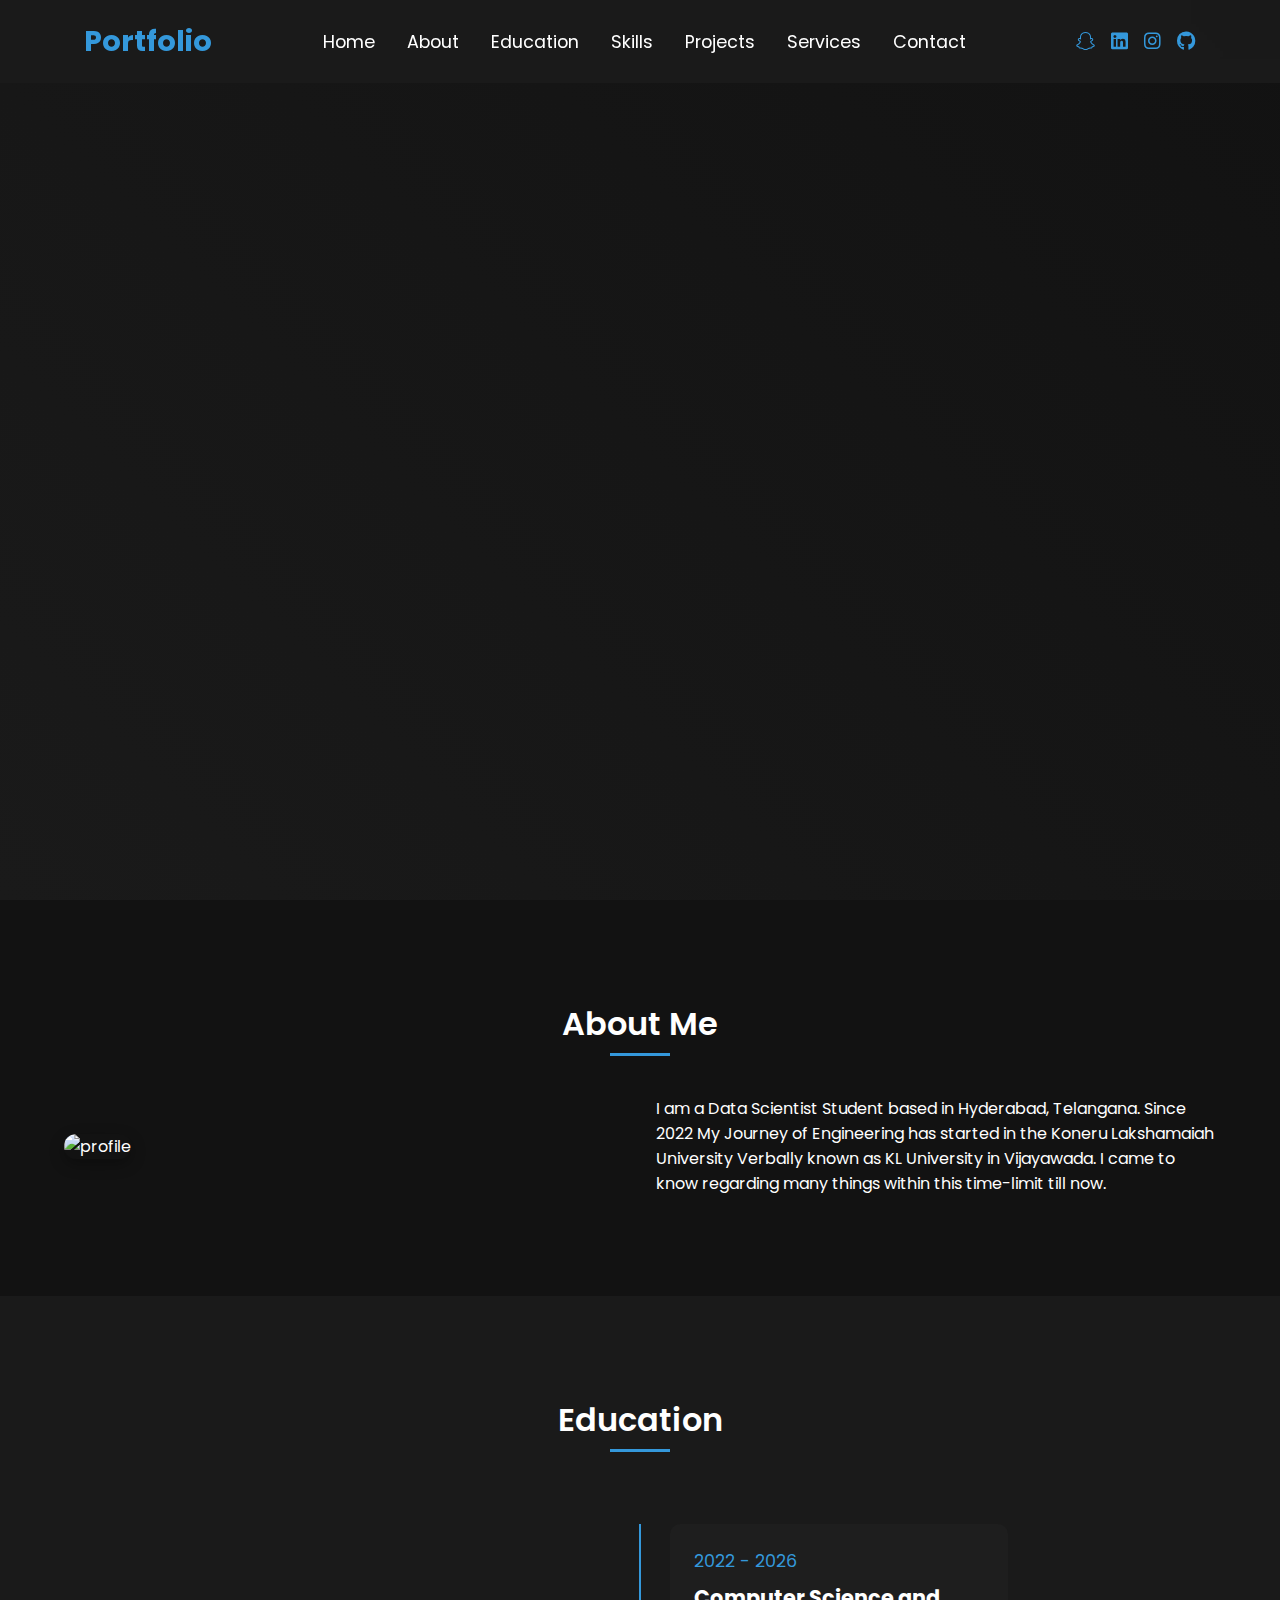
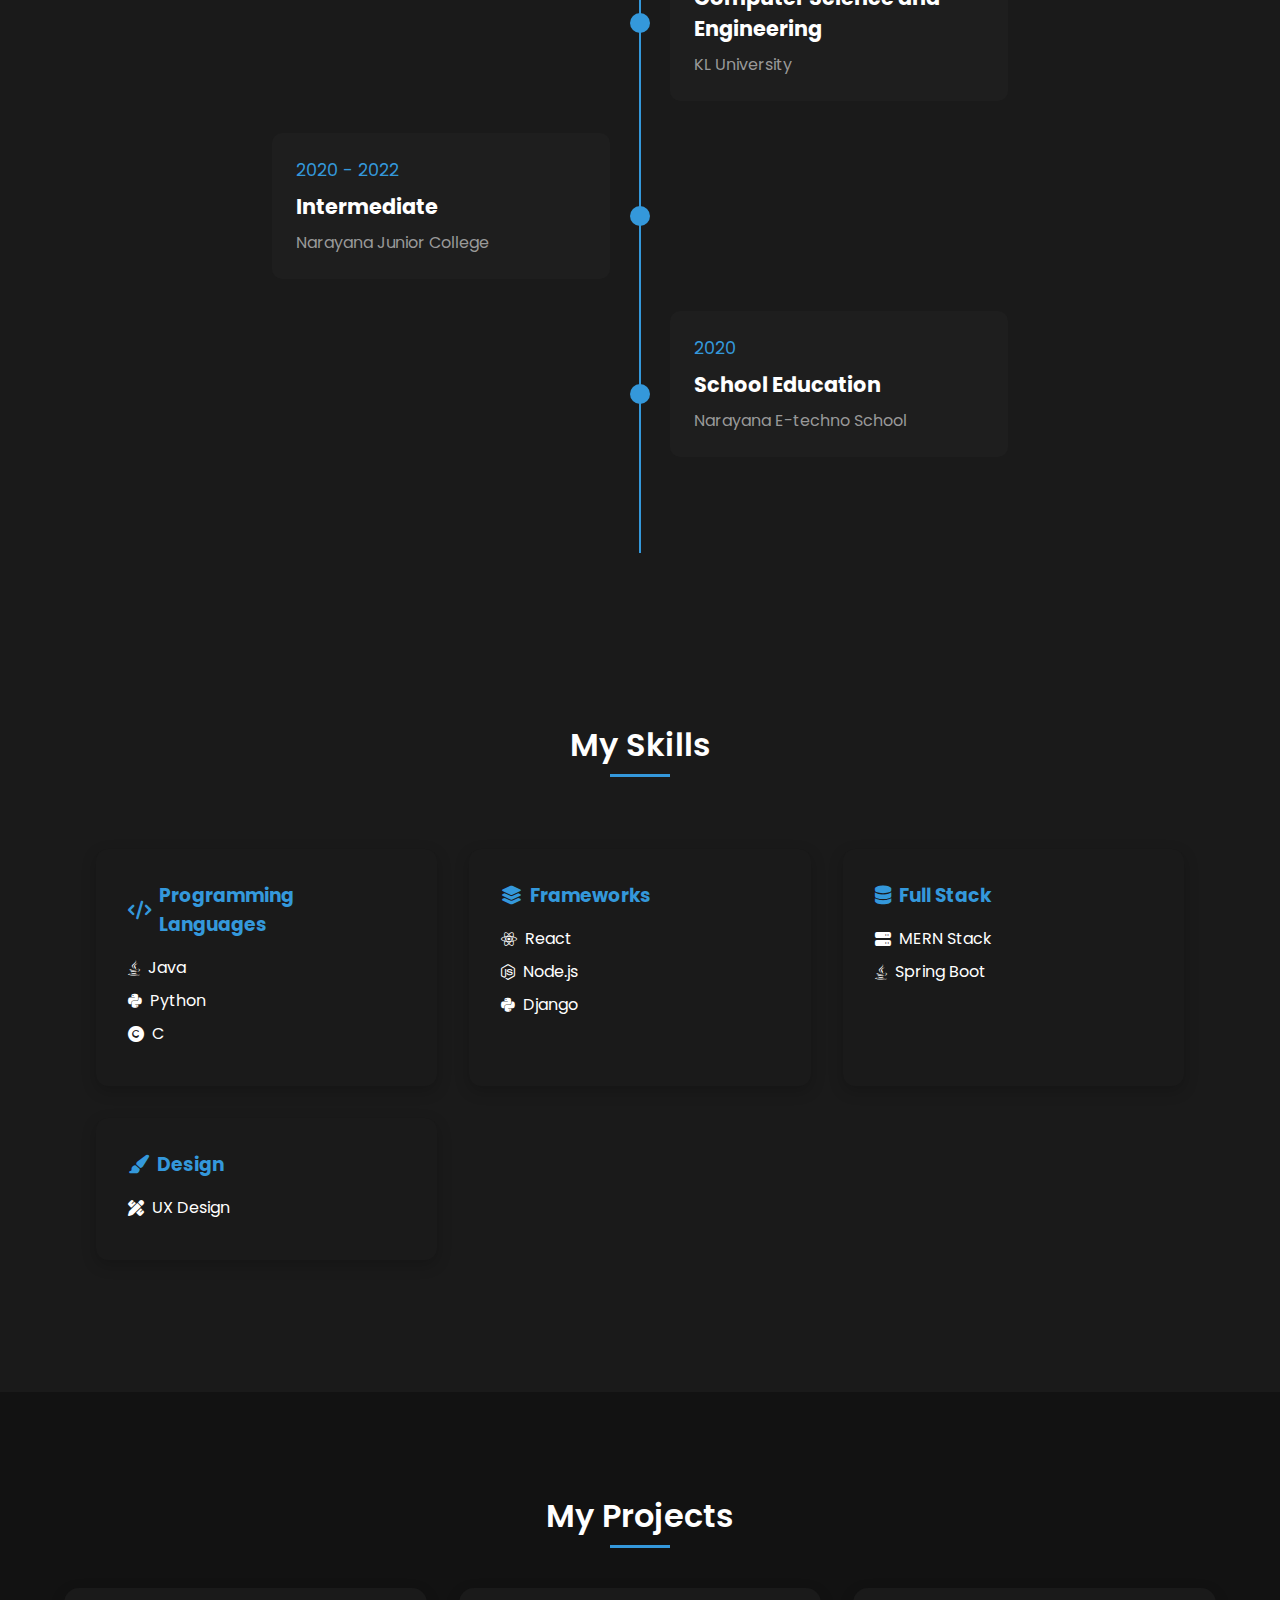
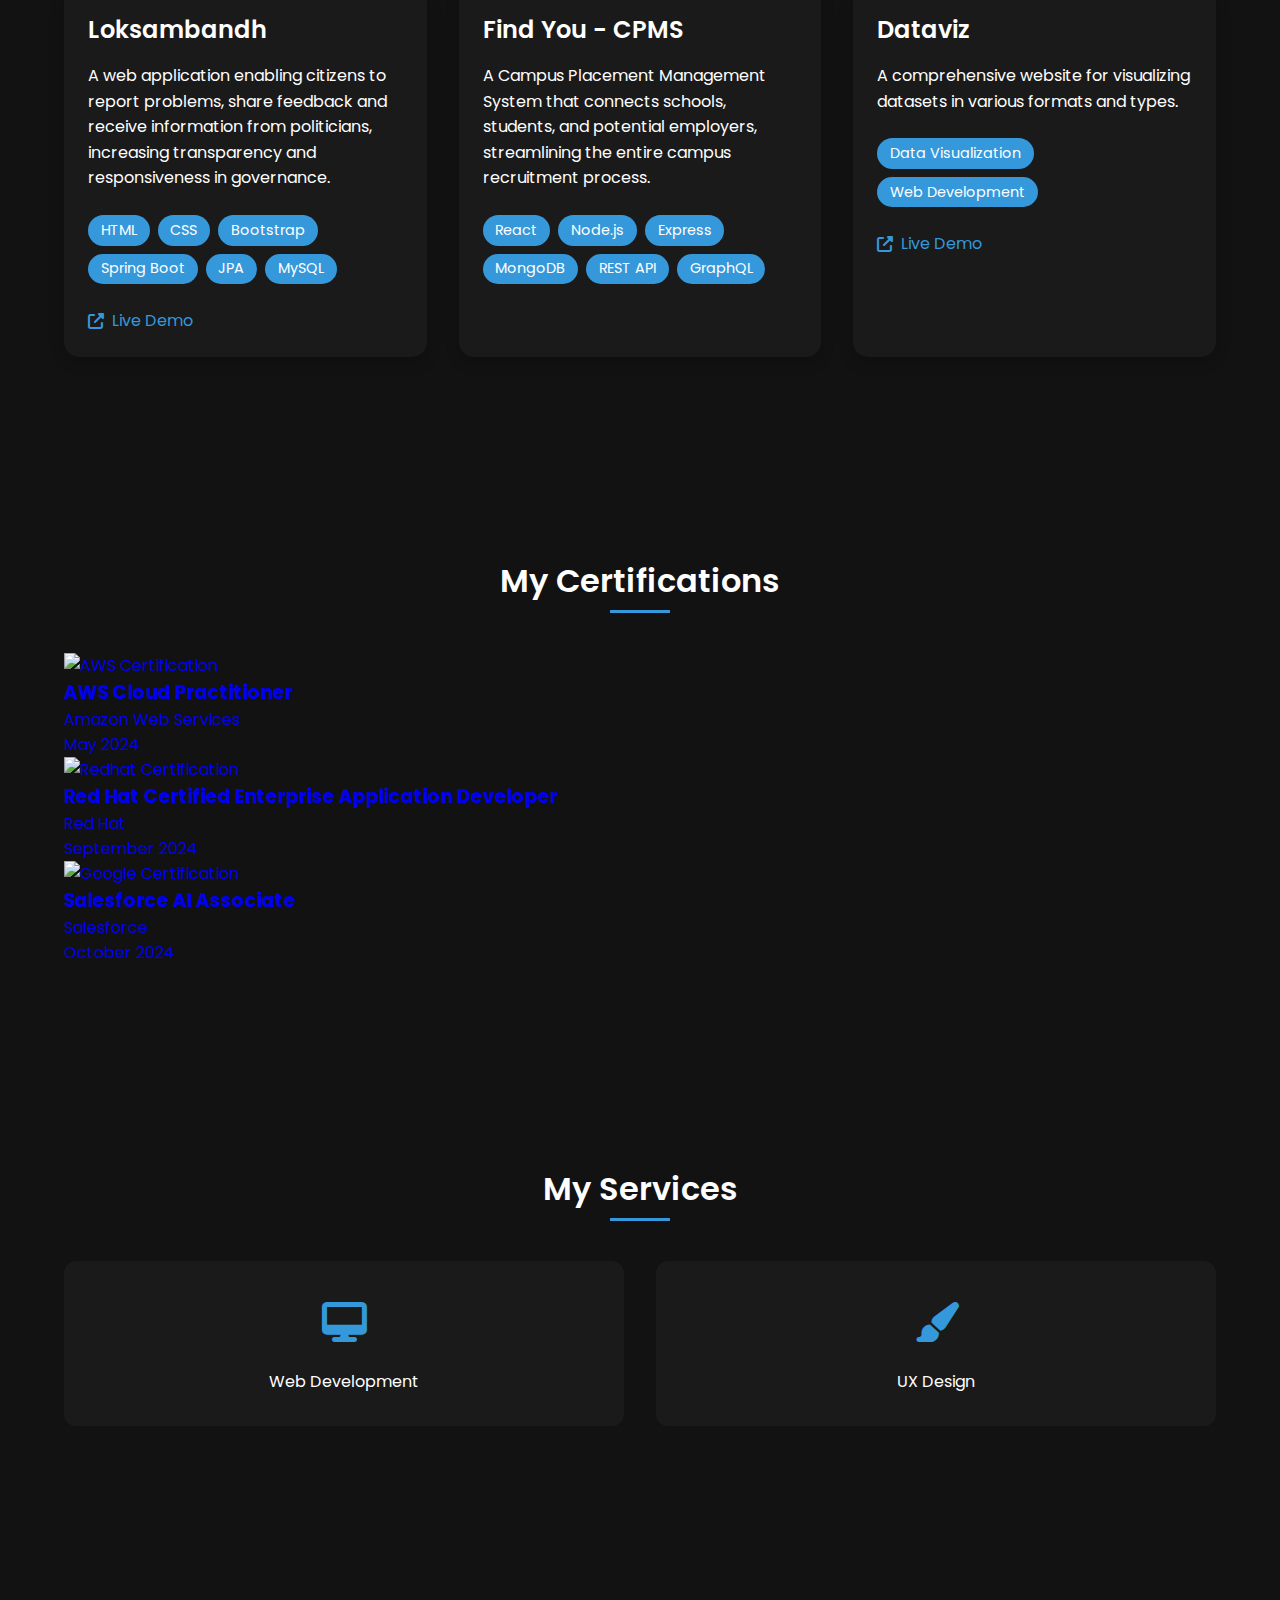
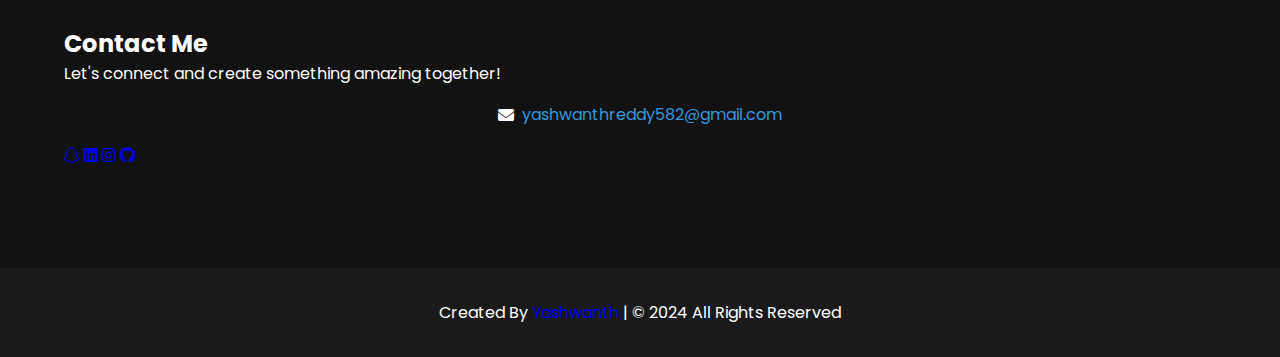
==== commit 9cf0e4ff: "Update index.html" ====
--- a/index.html
+++ b/index.html
@@ -1,284 +1,330 @@
-<!DOCTYPE html>
-<html lang="en" dir="ltr">
-  <head>
-    <meta charset="UTF-8" />
-    <title>Yashwanth's portfolio</title>
-    <link rel="stylesheet" href="css/layout.css" />
-    <link rel="stylesheet" href="css/navigation.css" />
-    <link rel="stylesheet" href="css/reset.css" />
-    <link rel="stylesheet" href="css/responsive.css" />
-    <link rel="stylesheet" href="css/section.css" />
-    <link rel="stylesheet" href="css/variables.css" />
-    <link rel="stylesheet" href="css/projects.css">
-
-    <link rel="stylesheet" href="style.css" />
-    <link rel="stylesheet" href="https://cdnjs.cloudflare.com/ajax/libs/font-awesome/6.4.0/css/all.min.css" />
-    <meta name="viewport" content="width=device-width, initial-scale=1.0" />
-  </head>
-  <body>
-    <!-- Navigation -->
-    <nav>
-      <div class="navbar">
-        <div class="logo"><a href="#">Portfolio</a></div>
-        <ul class="menu">
-          <li><a href="#home">Home</a></li>
-          <li><a href="#about">About</a></li>
-          <li><a href="#education">Education</a></li>
-          <li><a href="#skills">Skills</a></li>
-          <li><a href="#projects">Projects</a></li>
-
-          <li><a href="#services">Services</a></li>
-          <li><a href="#contact">Contact</a></li>
-        </ul>
-        <div class="media-icons">
-          <a href="https://t.snapchat.com/yAjVb7y1"><i class="fab fa-snapchat"></i></a>
-          <a href="https://www.linkedin.com/in/yashwanth-reddy-25870324b"><i class="fab fa-linkedin"></i></a>
-          <a href="https://www.instagram.com/_yashwanth_3.1"><i class="fab fa-instagram"></i></a>
-          <a href="https://github.com/yashwanth2223"><i class="fab fa-github"></i></a>
-        </div>
-      </div>
-    </nav>
-
-    <!-- Home Section -->
-    <section class="home" id="home">
-      <div class="home-content">
-        <div class="text">
-          <div class="text-one">Hello,</div>
-          <div class="text-two">I'm Yashwanth</div>
-          <div class="text-three">Data Science Undergraduate</div>
-          <div class="text-four">From Hyderabad...</div>
-        </div>
-      </div>
-    </section>
-
-    <!-- About Section -->
-    <section class="about" id="about">
-      <div class="content">
-        <div class="title"><span>About Me</span></div>
-        <div class="about-details">
-          <div class="left">
-            <img src="images/p1.jpg" alt="profile" />
-          </div>
-          <div class="right">
-            <div class="topic">
-              I am a Data Scientist Student based in Hyderabad, Telangana.
-              Since 2022 My Journey of Engineering has started in the Koneru Lakshamaiah University
-              Verbally known as KL University in Vijayawada.
-              I came to know regarding many things within this time-limit till now.
-            </div>
-          </div>
-        </div>
-      </div>
-    </section>
-
-    <!-- Add this section after the About section and before the Skills section -->
-<section class="education" id="education">
-  <div class="content">
-    <div class="title"><span>Education</span></div>
-    <div class="education-timeline">
-      <div class="education-card">
-        <div class="edu-year">2022 - 2026</div>
-        <div class="edu-details">
-          <h3>Computer Science and Engineering</h3>
-          <p>KL University</p>
-        </div>
-      </div>
-      <div class="education-card">
-        <div class="edu-year">2020 - 2022</div>
-        <div class="edu-details">
-          <h3>Intermediate</h3>
-          <p>Narayana Junior College</p>
-        </div>
-      </div>
-      <div class="education-card">
-        <div class="edu-year">2020</div>
-        <div class="edu-details">
-          <h3>School Education</h3>
-          <p>Narayana E-techno School</p>
-        </div>
-      </div>
-    </div>
-  </div>
-</section>
-
-
-
-    <!-- Skills Section -->
-    <section class="skills" id="skills">
-      <div class="content">
-        <div class="title"><span>My Skills</span></div>
-        <div class="skills-grid">
-          <div class="skill-category">
-            <h3><i class="fas fa-code"></i> Programming Languages</h3>
-            <ul>
-              <li><i class="fab fa-java"></i> Java</li>
-              <li><i class="fab fa-python"></i> Python</li>
-              <li><i class="fas fa-copyright"></i> C</li>
-            </ul>
-          </div>
-          <div class="skill-category">
-            <h3><i class="fas fa-layer-group"></i> Frameworks</h3>
-            <ul>
-              <li><i class="fab fa-react"></i> React</li>
-              <li><i class="fab fa-node-js"></i> Node.js</li>
-              <li><i class="fab fa-python"></i> Django</li>
-            </ul>
-          </div>
-          <div class="skill-category">
-            <h3><i class="fas fa-database"></i> Full Stack</h3>
-            <ul>
-              <li><i class="fas fa-server"></i> MERN Stack</li>
-              <li><i class="fab fa-java"></i> Spring Boot</li>
-            </ul>
-          </div>
-          <div class="skill-category">
-            <h3><i class="fas fa-paint-brush"></i> Design</h3>
-            <ul>
-              <li><i class="fas fa-pencil-ruler"></i> UX Design</li>
-            </ul>
-          </div>
-        </div>
-      </div>
-    </section>
-
-    <!-- Add this section after the Skills section -->
-<section class="projects" id="projects">
-  <div class="content">
-    <div class="title"><span>My Projects</span></div>
-    <div class="projects-grid">
-      <!-- Loksambandh Project -->
-      <div class="project-card">
-        <div class="project-content">
-          <h3 class="project-title">Loksambandh</h3>
-          <p class="project-description">
-            A web application enabling citizens to report problems, share feedback and receive information from politicians, 
-            increasing transparency and responsiveness in governance.
-          </p>
-          <div class="project-tech">
-            <div class="tech-stack">
-              <span class="tech-tag">HTML</span>
-              <span class="tech-tag">CSS</span>
-              <span class="tech-tag">Bootstrap</span>
-              <span class="tech-tag">Spring Boot</span>
-              <span class="tech-tag">JPA</span>
-              <span class="tech-tag">MySQL</span>
-            </div>
-          </div>
-          <div class="project-links">
-            <a href="https://sambandh.up.railway.app" class="project-link" target="_blank" rel="noopener noreferrer">
-              <i class="fas fa-external-link-alt"></i> Live Demo
-            </a>
-          </div>
-        </div>
-      </div>
-
-      <!-- Find You Project -->
-      <div class="project-card">
-        <div class="project-content">
-          <h3 class="project-title">Find You - CPMS</h3>
-          <p class="project-description">
-            A Campus Placement Management System that connects schools, students, and potential employers, 
-            streamlining the entire campus recruitment process.
-          </p>
-          <div class="project-tech">
-            <div class="tech-stack">
-              <span class="tech-tag">React</span>
-              <span class="tech-tag">Node.js</span>
-              <span class="tech-tag">Express</span>
-              <span class="tech-tag">MongoDB</span>
-              <span class="tech-tag">REST API</span>
-              <span class="tech-tag">GraphQL</span>
-            </div>
-          </div>
-        </div>
-      </div>
-
-      <!-- Dataviz Project -->
-      <div class="project-card">
-        <div class="project-content">
-          <h3 class="project-title">Dataviz</h3>
-          <p class="project-description">
-            A comprehensive website for visualizing datasets in various formats and types.
-          </p>
-          <div class="project-tech">
-            <div class="tech-stack">
-              <span class="tech-tag">Data Visualization</span>
-              <span class="tech-tag">Web Development</span>
-            </div>
-          </div>
-          <div class="project-links">
-            <a href="https://dataviz12.netlify.app/" class="project-link" target="_blank" rel="noopener noreferrer">
-              <i class="fas fa-external-link-alt"></i> Live Demo
-            </a>
-          </div>
-        </div>
-      </div>
-    </div>
-  </div>
-</section>
-
-    <!-- Services Section -->
-    <section class="services" id="services">
-      <div class="content">
-        <div class="title"><span>My Services</span></div>
-        <div class="boxes">
-          <div class="box">
-            <div class="icon">
-              <i class="fas fa-desktop"></i>
-            </div>
-            <div class="topic">Web Development</div>
-          </div>
-          <div class="box">
-            <div class="icon">
-              <i class="fas fa-paint-brush"></i>
-            </div>
-            <div class="topic">UX Design</div>
-          </div>
-        </div>
-      </div>
-    </section>
-
-    <!-- Contact Section -->
-   <!-- Update only the contact section in your HTML -->
-<!-- Updated Contact Section -->
-<section class="contact" id="contact">
-  <div class="content">
-    <div class="contact-container">
-      <h2 class="contact-title">Contact Me</h2>
-      <div class="contact-info">
-        <p class="contact-text">Let's connect and create something amazing together!</p>
-        <div class="contact-email">
-          <i class="fas fa-envelope"></i>
-          <a href="mailto:your.email@example.com">yashwanthreddy582@gmail.com</a>
-        </div>
-        <div class="contact-social">
-          <a href="https://t.snapchat.com/yAjVb7y1" aria-label="Snapchat">
-            <i class="fab fa-snapchat"></i>
-          </a>
-          <a href="https://www.linkedin.com/in/yashwanth-reddy-25870324b" aria-label="LinkedIn">
-            <i class="fab fa-linkedin"></i>
-          </a>
-          <a href="https://www.instagram.com/_yashwanth_3.1" aria-label="Instagram">
-            <i class="fab fa-instagram"></i>
-          </a>
-          <a href="https://github.com/yashwanth2223" aria-label="GitHub">
-            <i class="fab fa-github"></i>
-          </a>
-        </div>
-      </div>
-    </div>
-  </div>
-</section>
-
-    <!-- Footer -->
-    <footer>
-      <div class="text">
-        <span>Created By <a href="#">Yashwanth</a> | © 2024 All Rights Reserved</span>
-      </div>
-    </footer>
-
-    <script src="script.js"></script>
-    <script src="js/animations.js"></script>
-
-  </body>
-</html>
+<!DOCTYPE html>
+<html lang="en" dir="ltr">
+  <head>
+    <meta charset="UTF-8" />
+    <title>Yashwanth's portfolio</title>
+    <link rel="stylesheet" href="css/layout.css" />
+    <link rel="stylesheet" href="css/navigation.css" />
+    <link rel="stylesheet" href="css/reset.css" />
+    <link rel="stylesheet" href="css/responsive.css" />
+    <link rel="stylesheet" href="css/section.css" />
+    <link rel="stylesheet" href="css/variables.css" />
+    <link rel="stylesheet" href="css/projects.css">
+
+    <link rel="stylesheet" href="style.css" />
+    <link rel="stylesheet" href="https://cdnjs.cloudflare.com/ajax/libs/font-awesome/6.4.0/css/all.min.css" />
+    <meta name="viewport" content="width=device-width, initial-scale=1.0" />
+  </head>
+  <body>
+    <!-- Navigation -->
+    <nav>
+      <div class="navbar">
+        <div class="logo"><a href="#">Portfolio</a></div>
+        <ul class="menu">
+          <li><a href="#home">Home</a></li>
+          <li><a href="#about">About</a></li>
+          <li><a href="#education">Education</a></li>
+          <li><a href="#skills">Skills</a></li>
+          <li><a href="#projects">Projects</a></li>
+
+          <li><a href="#services">Services</a></li>
+          <li><a href="#contact">Contact</a></li>
+        </ul>
+        <div class="media-icons">
+          <a href="https://t.snapchat.com/yAjVb7y1"><i class="fab fa-snapchat"></i></a>
+          <a href="https://www.linkedin.com/in/yashwanth-reddy-25870324b"><i class="fab fa-linkedin"></i></a>
+          <a href="https://www.instagram.com/_yashwanth_3.1"><i class="fab fa-instagram"></i></a>
+          <a href="https://github.com/yashwanth2223"><i class="fab fa-github"></i></a>
+        </div>
+      </div>
+    </nav>
+
+    <!-- Home Section -->
+    <section class="home" id="home">
+      <div class="home-content">
+        <div class="text">
+          <div class="text-one">Hello,</div>
+          <div class="text-two">I'm Yashwanth</div>
+          <div class="text-three">Data Science Undergraduate</div>
+          <div class="text-four">From Hyderabad...</div>
+        </div>
+      </div>
+    </section>
+
+    <!-- About Section -->
+    <section class="about" id="about">
+      <div class="content">
+        <div class="title"><span>About Me</span></div>
+        <div class="about-details">
+          <div class="left">
+            <img src="Images/p1.jpg" alt="profile" />
+          </div>
+          <div class="right">
+            <div class="topic">
+              I am a Data Scientist Student based in Hyderabad, Telangana.
+              Since 2022 My Journey of Engineering has started in the Koneru Lakshamaiah University
+              Verbally known as KL University in Vijayawada.
+              I came to know regarding many things within this time-limit till now.
+            </div>
+          </div>
+        </div>
+      </div>
+    </section>
+
+    <!-- Add this section after the About section and before the Skills section -->
+<section class="education" id="education">
+  <div class="content">
+    <div class="title"><span>Education</span></div>
+    <div class="education-timeline">
+      <div class="education-card">
+        <div class="edu-year">2022 - 2026</div>
+        <div class="edu-details">
+          <h3>Computer Science and Engineering</h3>
+          <p>KL University</p>
+        </div>
+      </div>
+      <div class="education-card">
+        <div class="edu-year">2020 - 2022</div>
+        <div class="edu-details">
+          <h3>Intermediate</h3>
+          <p>Narayana Junior College</p>
+        </div>
+      </div>
+      <div class="education-card">
+        <div class="edu-year">2020</div>
+        <div class="edu-details">
+          <h3>School Education</h3>
+          <p>Narayana E-techno School</p>
+        </div>
+      </div>
+    </div>
+  </div>
+</section>
+
+
+
+    <!-- Skills Section -->
+    <section class="skills" id="skills">
+      <div class="content">
+        <div class="title"><span>My Skills</span></div>
+        <div class="skills-grid">
+          <div class="skill-category">
+            <h3><i class="fas fa-code"></i> Programming Languages</h3>
+            <ul>
+              <li><i class="fab fa-java"></i> Java</li>
+              <li><i class="fab fa-python"></i> Python</li>
+              <li><i class="fas fa-copyright"></i> C</li>
+            </ul>
+          </div>
+          <div class="skill-category">
+            <h3><i class="fas fa-layer-group"></i> Frameworks</h3>
+            <ul>
+              <li><i class="fab fa-react"></i> React</li>
+              <li><i class="fab fa-node-js"></i> Node.js</li>
+              <li><i class="fab fa-python"></i> Django</li>
+            </ul>
+          </div>
+          <div class="skill-category">
+            <h3><i class="fas fa-database"></i> Full Stack</h3>
+            <ul>
+              <li><i class="fas fa-server"></i> MERN Stack</li>
+              <li><i class="fab fa-java"></i> Spring Boot</li>
+            </ul>
+          </div>
+          <div class="skill-category">
+            <h3><i class="fas fa-paint-brush"></i> Design</h3>
+            <ul>
+              <li><i class="fas fa-pencil-ruler"></i> UX Design</li>
+            </ul>
+          </div>
+        </div>
+      </div>
+    </section>
+
+    <!-- Add this section after the Skills section -->
+<section class="projects" id="projects">
+  <div class="content">
+    <div class="title"><span>My Projects</span></div>
+    <div class="projects-grid">
+      <!-- Loksambandh Project -->
+      <div class="project-card">
+        <div class="project-content">
+          <h3 class="project-title">Loksambandh</h3>
+          <p class="project-description">
+            A web application enabling citizens to report problems, share feedback and receive information from politicians, 
+            increasing transparency and responsiveness in governance.
+          </p>
+          <div class="project-tech">
+            <div class="tech-stack">
+              <span class="tech-tag">HTML</span>
+              <span class="tech-tag">CSS</span>
+              <span class="tech-tag">Bootstrap</span>
+              <span class="tech-tag">Spring Boot</span>
+              <span class="tech-tag">JPA</span>
+              <span class="tech-tag">MySQL</span>
+            </div>
+          </div>
+          <div class="project-links">
+            <a href="https://sambandh.up.railway.app" class="project-link" target="_blank" rel="noopener noreferrer">
+              <i class="fas fa-external-link-alt"></i> Live Demo
+            </a>
+          </div>
+        </div>
+      </div>
+
+      <!-- Find You Project -->
+      <div class="project-card">
+        <div class="project-content">
+          <h3 class="project-title">Find You - CPMS</h3>
+          <p class="project-description">
+            A Campus Placement Management System that connects schools, students, and potential employers, 
+            streamlining the entire campus recruitment process.
+          </p>
+          <div class="project-tech">
+            <div class="tech-stack">
+              <span class="tech-tag">React</span>
+              <span class="tech-tag">Node.js</span>
+              <span class="tech-tag">Express</span>
+              <span class="tech-tag">MongoDB</span>
+              <span class="tech-tag">REST API</span>
+              <span class="tech-tag">GraphQL</span>
+            </div>
+          </div>
+        </div>
+      </div>
+
+      <!-- Dataviz Project -->
+      <div class="project-card">
+        <div class="project-content">
+          <h3 class="project-title">Dataviz</h3>
+          <p class="project-description">
+            A comprehensive website for visualizing datasets in various formats and types.
+          </p>
+          <div class="project-tech">
+            <div class="tech-stack">
+              <span class="tech-tag">Data Visualization</span>
+              <span class="tech-tag">Web Development</span>
+            </div>
+          </div>
+          <div class="project-links">
+            <a href="https://dataviz12.netlify.app/" class="project-link" target="_blank" rel="noopener noreferrer">
+              <i class="fas fa-external-link-alt"></i> Live Demo
+            </a>
+          </div>
+        </div>
+      </div>
+    </div>
+  </div>
+</section>
+<!-- Certifications Section begins -->
+
+<section class="certifications" id="certifications">
+  <div class="content">
+    <div class="title"><span>My Certifications</span></div>
+    <div class="certifications-grid">
+
+      <!-- AWS Certification -->
+      <div class="certification-card">
+        <a href="https://www.credly.com/badges/60b62ca6-1394-4732-813d-6b7a4b749fb7/public_url" target="_blank" rel="noopener noreferrer">
+          <img src="/Images/aws.jpg" alt="AWS Certification" class="cert-image" />
+          <div class="cert-content">
+            <h3 class="cert-title">AWS Cloud Practitioner</h3>
+            <p class="cert-issuer">Amazon Web Services</p>
+            <p class="cert-date">May 2024</p>
+          </div>
+        </a>
+      </div>
+
+      <!-- Microsoft Certification -->
+      <div class="certification-card">
+        <a href="https://www.credly.com/badges/89448396-1b84-4d8b-9aea-c7b3c0201c81/public_url" target="_blank" rel="noopener noreferrer">
+          <img src="Images/redhat.jpg" alt="Redhat  Certification" class="cert-image" />
+          <div class="cert-content">
+            <h3 class="cert-title">Red Hat Certified Enterprise Application Developer</h3>
+            <p class="cert-issuer">Red Hat</p>
+            <p class="cert-date">September 2024</p>
+          </div>
+        </a>
+      </div>
+
+      <!-- Google Certification -->
+      <div class="certification-card">
+        <a href="#" target="_blank" rel="noopener noreferrer">
+          <img src="Images/servicenow.jpg" alt="Google Certification" class="cert-image" />
+          <div class="cert-content">
+            <h3 class="cert-title">Salesforce AI Associate</h3>
+            <p class="cert-issuer">Salesforce</p>
+            <p class="cert-date">October 2024</p>
+          </div>
+        </a>
+      </div>
+    </div>
+  </div>
+</section>
+<!-- Certifications Section ends -->
+
+    <!-- Services Section -->
+    <section class="services" id="services">
+      <div class="content">
+        <div class="title"><span>My Services</span></div>
+        <div class="boxes">
+          <div class="box">
+            <div class="icon">
+              <i class="fas fa-desktop"></i>
+            </div>
+            <div class="topic">Web Development</div>
+          </div>
+          <div class="box">
+            <div class="icon">
+              <i class="fas fa-paint-brush"></i>
+            </div>
+            <div class="topic">UX Design</div>
+          </div>
+        </div>
+      </div>
+    </section>
+
+    <!-- Contact Section -->
+   <!-- Update only the contact section in your HTML -->
+<!-- Updated Contact Section -->
+<section class="contact" id="contact">
+  <div class="content">
+    <div class="contact-container">
+      <h2 class="contact-title">Contact Me</h2>
+      <div class="contact-info">
+        <p class="contact-text">Let's connect and create something amazing together!</p>
+        <div class="contact-email">
+          <i class="fas fa-envelope"></i>
+          <a href="mailto:your.email@example.com">yashwanthreddy582@gmail.com</a>
+        </div>
+        <div class="contact-social">
+          <a href="https://t.snapchat.com/yAjVb7y1" aria-label="Snapchat">
+            <i class="fab fa-snapchat"></i>
+          </a>
+          <a href="https://www.linkedin.com/in/yashwanth-reddy-25870324b" aria-label="LinkedIn">
+            <i class="fab fa-linkedin"></i>
+          </a>
+          <a href="https://www.instagram.com/_yashwanth_3.1" aria-label="Instagram">
+            <i class="fab fa-instagram"></i>
+          </a>
+          <a href="https://github.com/yashwanth2223" aria-label="GitHub">
+            <i class="fab fa-github"></i>
+          </a>
+        </div>
+      </div>
+    </div>
+  </div>
+</section>
+
+    <!-- Footer -->
+    <footer>
+      <div class="text">
+        <span>Created By <a href="#">Yashwanth</a> | © 2024 All Rights Reserved</span>
+      </div>
+    </footer>
+
+    <script src="script.js"></script>
+    <script src="js/animations.js"></script>
+
+  </body>
+</html>
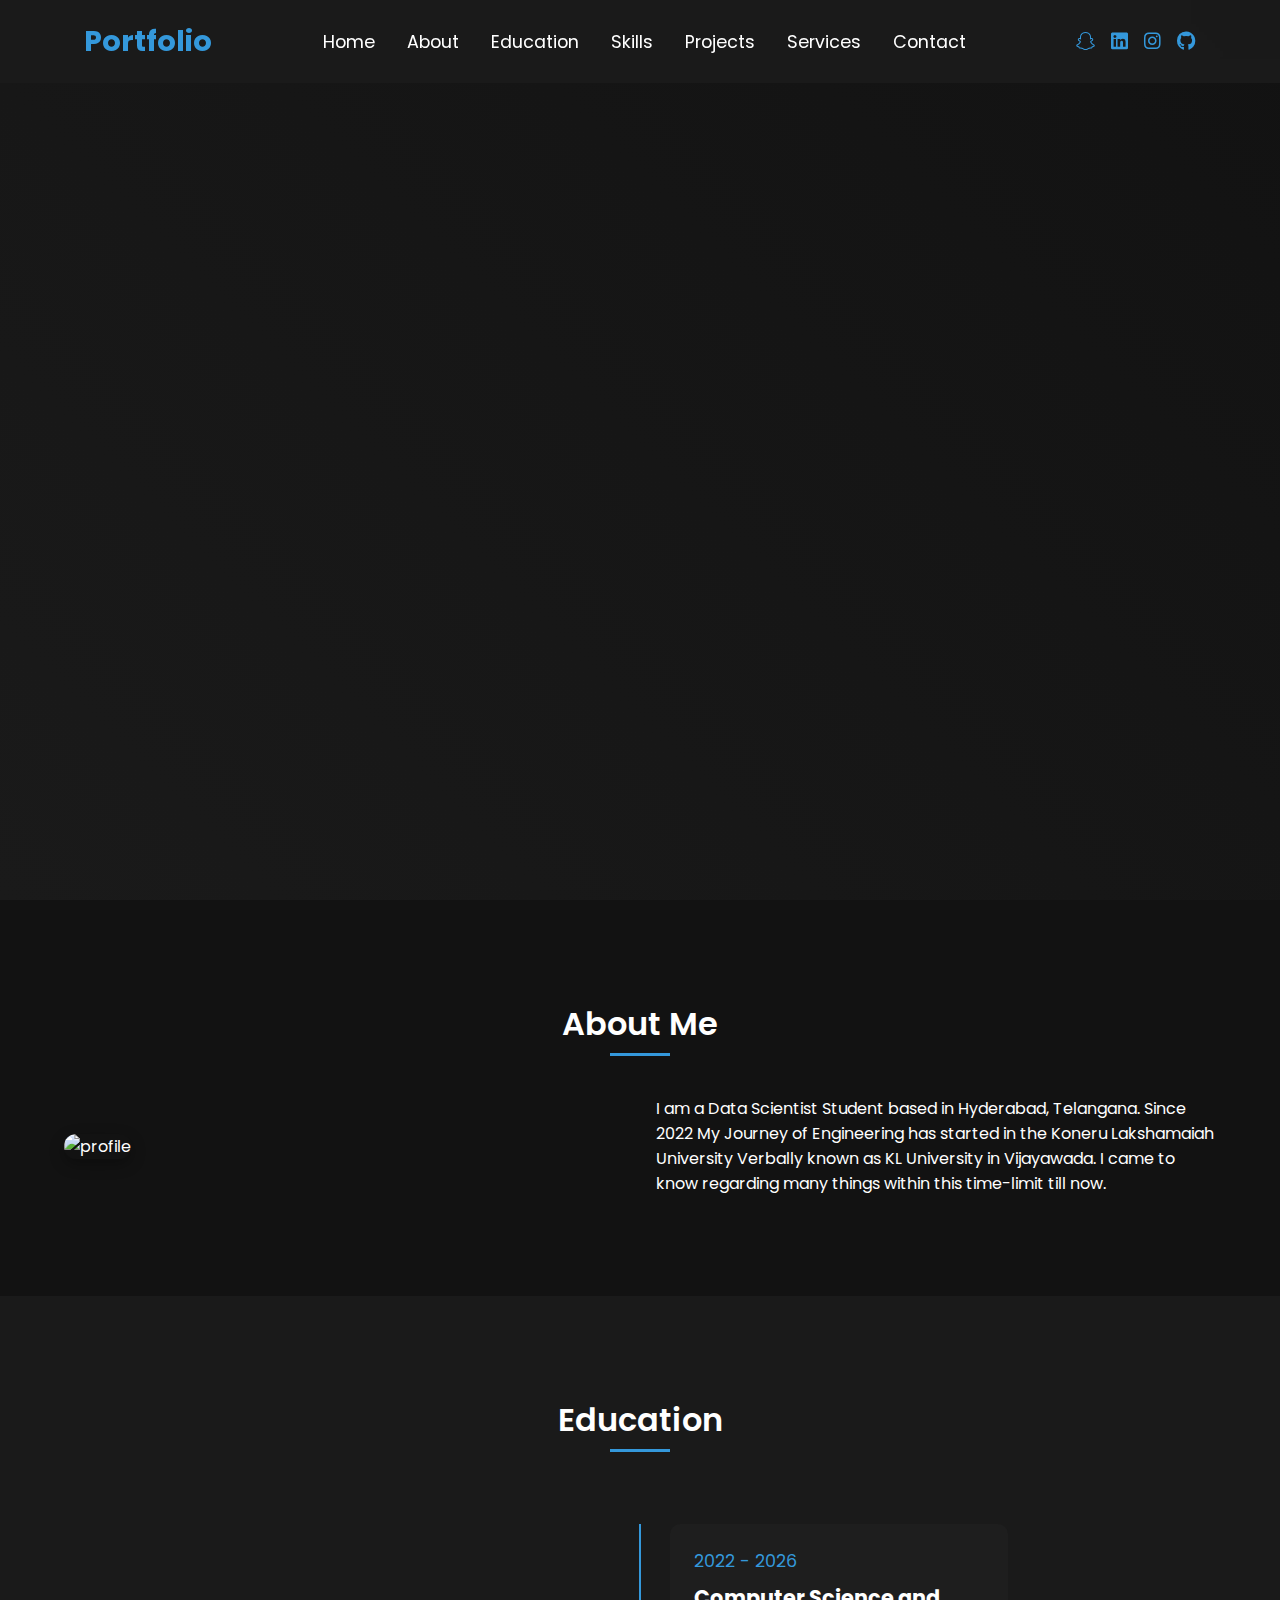
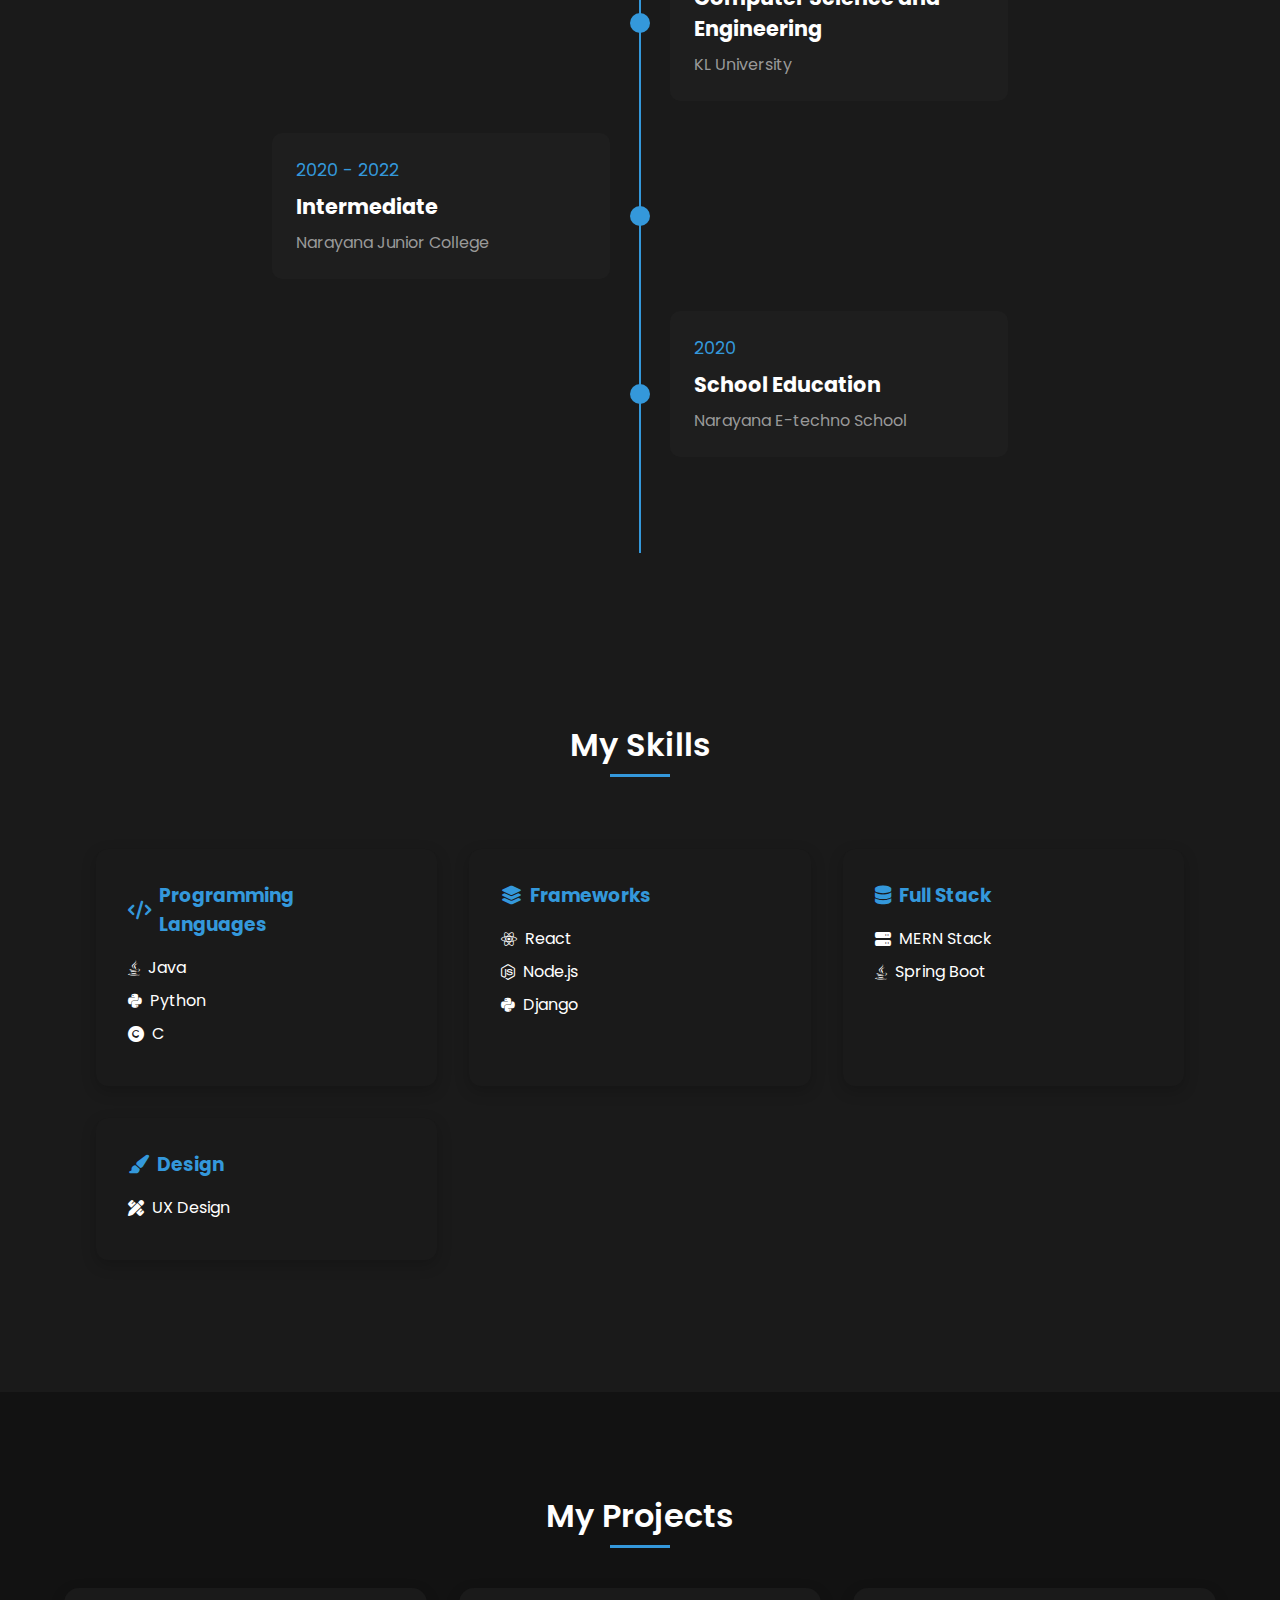
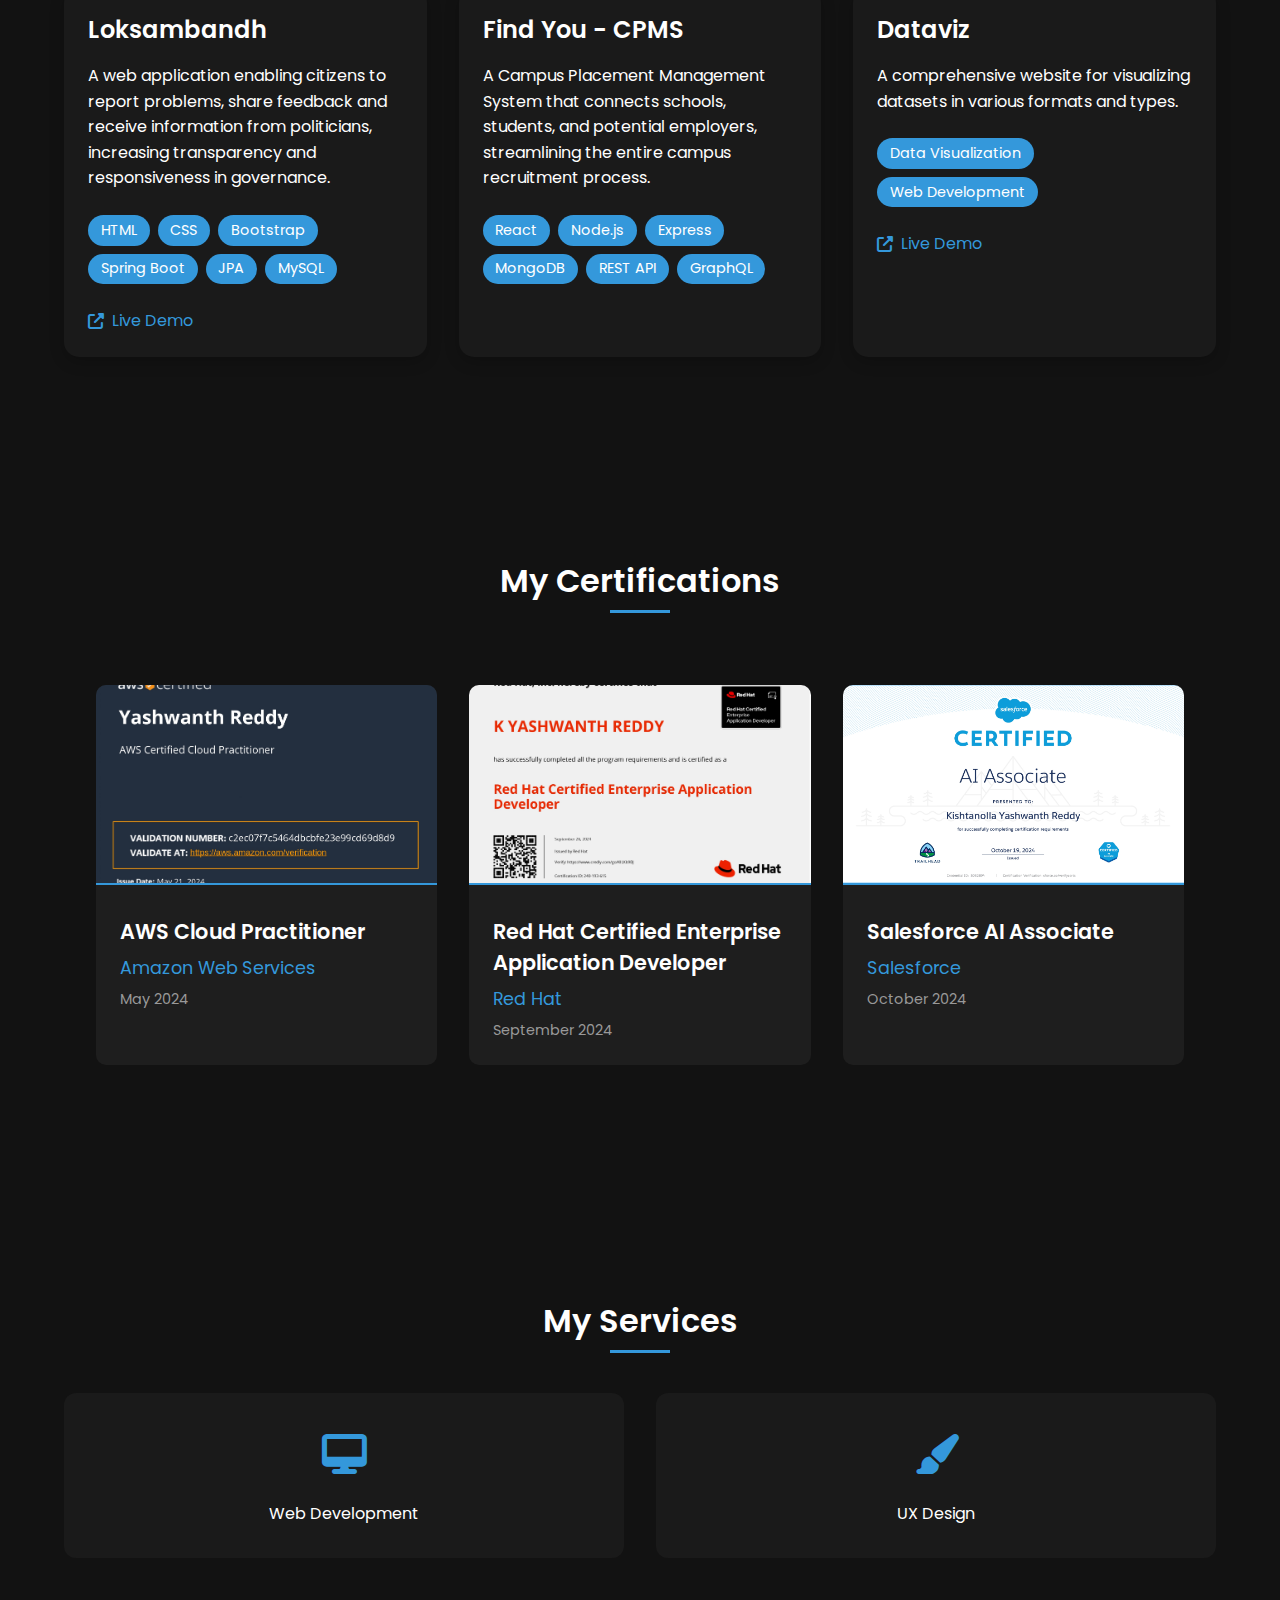
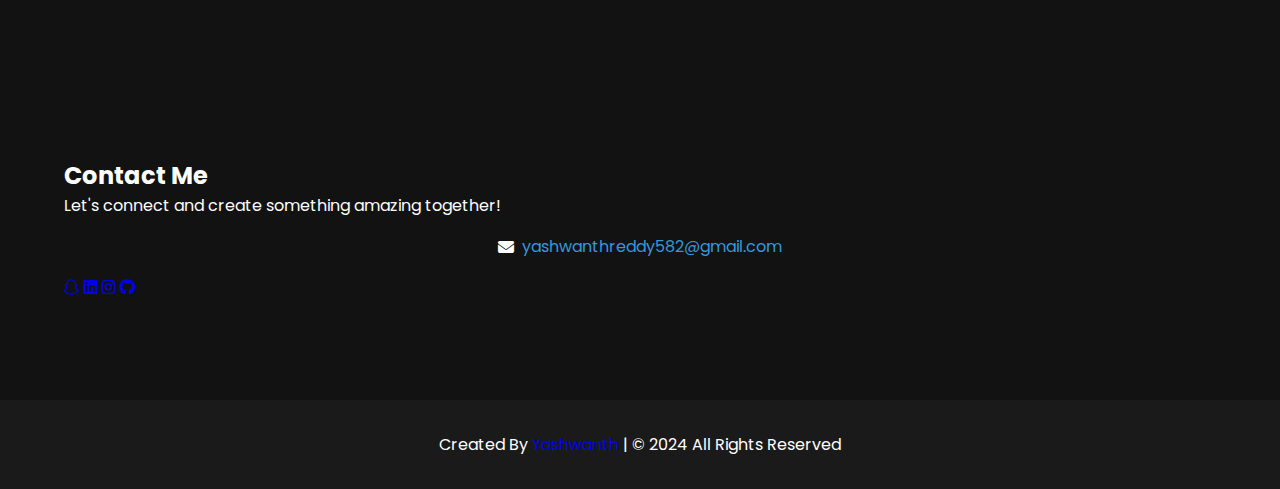
==== commit 4b0b711b: "Update index.html" ====
--- a/index.html
+++ b/index.html
@@ -1,330 +1,330 @@
-<!DOCTYPE html>
-<html lang="en" dir="ltr">
-  <head>
-    <meta charset="UTF-8" />
-    <title>Yashwanth's portfolio</title>
-    <link rel="stylesheet" href="css/layout.css" />
-    <link rel="stylesheet" href="css/navigation.css" />
-    <link rel="stylesheet" href="css/reset.css" />
-    <link rel="stylesheet" href="css/responsive.css" />
-    <link rel="stylesheet" href="css/section.css" />
-    <link rel="stylesheet" href="css/variables.css" />
-    <link rel="stylesheet" href="css/projects.css">
-
-    <link rel="stylesheet" href="style.css" />
-    <link rel="stylesheet" href="https://cdnjs.cloudflare.com/ajax/libs/font-awesome/6.4.0/css/all.min.css" />
-    <meta name="viewport" content="width=device-width, initial-scale=1.0" />
-  </head>
-  <body>
-    <!-- Navigation -->
-    <nav>
-      <div class="navbar">
-        <div class="logo"><a href="#">Portfolio</a></div>
-        <ul class="menu">
-          <li><a href="#home">Home</a></li>
-          <li><a href="#about">About</a></li>
-          <li><a href="#education">Education</a></li>
-          <li><a href="#skills">Skills</a></li>
-          <li><a href="#projects">Projects</a></li>
-
-          <li><a href="#services">Services</a></li>
-          <li><a href="#contact">Contact</a></li>
-        </ul>
-        <div class="media-icons">
-          <a href="https://t.snapchat.com/yAjVb7y1"><i class="fab fa-snapchat"></i></a>
-          <a href="https://www.linkedin.com/in/yashwanth-reddy-25870324b"><i class="fab fa-linkedin"></i></a>
-          <a href="https://www.instagram.com/_yashwanth_3.1"><i class="fab fa-instagram"></i></a>
-          <a href="https://github.com/yashwanth2223"><i class="fab fa-github"></i></a>
-        </div>
-      </div>
-    </nav>
-
-    <!-- Home Section -->
-    <section class="home" id="home">
-      <div class="home-content">
-        <div class="text">
-          <div class="text-one">Hello,</div>
-          <div class="text-two">I'm Yashwanth</div>
-          <div class="text-three">Data Science Undergraduate</div>
-          <div class="text-four">From Hyderabad...</div>
-        </div>
-      </div>
-    </section>
-
-    <!-- About Section -->
-    <section class="about" id="about">
-      <div class="content">
-        <div class="title"><span>About Me</span></div>
-        <div class="about-details">
-          <div class="left">
-            <img src="Images/p1.jpg" alt="profile" />
-          </div>
-          <div class="right">
-            <div class="topic">
-              I am a Data Scientist Student based in Hyderabad, Telangana.
-              Since 2022 My Journey of Engineering has started in the Koneru Lakshamaiah University
-              Verbally known as KL University in Vijayawada.
-              I came to know regarding many things within this time-limit till now.
-            </div>
-          </div>
-        </div>
-      </div>
-    </section>
-
-    <!-- Add this section after the About section and before the Skills section -->
-<section class="education" id="education">
-  <div class="content">
-    <div class="title"><span>Education</span></div>
-    <div class="education-timeline">
-      <div class="education-card">
-        <div class="edu-year">2022 - 2026</div>
-        <div class="edu-details">
-          <h3>Computer Science and Engineering</h3>
-          <p>KL University</p>
-        </div>
-      </div>
-      <div class="education-card">
-        <div class="edu-year">2020 - 2022</div>
-        <div class="edu-details">
-          <h3>Intermediate</h3>
-          <p>Narayana Junior College</p>
-        </div>
-      </div>
-      <div class="education-card">
-        <div class="edu-year">2020</div>
-        <div class="edu-details">
-          <h3>School Education</h3>
-          <p>Narayana E-techno School</p>
-        </div>
-      </div>
-    </div>
-  </div>
-</section>
-
-
-
-    <!-- Skills Section -->
-    <section class="skills" id="skills">
-      <div class="content">
-        <div class="title"><span>My Skills</span></div>
-        <div class="skills-grid">
-          <div class="skill-category">
-            <h3><i class="fas fa-code"></i> Programming Languages</h3>
-            <ul>
-              <li><i class="fab fa-java"></i> Java</li>
-              <li><i class="fab fa-python"></i> Python</li>
-              <li><i class="fas fa-copyright"></i> C</li>
-            </ul>
-          </div>
-          <div class="skill-category">
-            <h3><i class="fas fa-layer-group"></i> Frameworks</h3>
-            <ul>
-              <li><i class="fab fa-react"></i> React</li>
-              <li><i class="fab fa-node-js"></i> Node.js</li>
-              <li><i class="fab fa-python"></i> Django</li>
-            </ul>
-          </div>
-          <div class="skill-category">
-            <h3><i class="fas fa-database"></i> Full Stack</h3>
-            <ul>
-              <li><i class="fas fa-server"></i> MERN Stack</li>
-              <li><i class="fab fa-java"></i> Spring Boot</li>
-            </ul>
-          </div>
-          <div class="skill-category">
-            <h3><i class="fas fa-paint-brush"></i> Design</h3>
-            <ul>
-              <li><i class="fas fa-pencil-ruler"></i> UX Design</li>
-            </ul>
-          </div>
-        </div>
-      </div>
-    </section>
-
-    <!-- Add this section after the Skills section -->
-<section class="projects" id="projects">
-  <div class="content">
-    <div class="title"><span>My Projects</span></div>
-    <div class="projects-grid">
-      <!-- Loksambandh Project -->
-      <div class="project-card">
-        <div class="project-content">
-          <h3 class="project-title">Loksambandh</h3>
-          <p class="project-description">
-            A web application enabling citizens to report problems, share feedback and receive information from politicians, 
-            increasing transparency and responsiveness in governance.
-          </p>
-          <div class="project-tech">
-            <div class="tech-stack">
-              <span class="tech-tag">HTML</span>
-              <span class="tech-tag">CSS</span>
-              <span class="tech-tag">Bootstrap</span>
-              <span class="tech-tag">Spring Boot</span>
-              <span class="tech-tag">JPA</span>
-              <span class="tech-tag">MySQL</span>
-            </div>
-          </div>
-          <div class="project-links">
-            <a href="https://sambandh.up.railway.app" class="project-link" target="_blank" rel="noopener noreferrer">
-              <i class="fas fa-external-link-alt"></i> Live Demo
-            </a>
-          </div>
-        </div>
-      </div>
-
-      <!-- Find You Project -->
-      <div class="project-card">
-        <div class="project-content">
-          <h3 class="project-title">Find You - CPMS</h3>
-          <p class="project-description">
-            A Campus Placement Management System that connects schools, students, and potential employers, 
-            streamlining the entire campus recruitment process.
-          </p>
-          <div class="project-tech">
-            <div class="tech-stack">
-              <span class="tech-tag">React</span>
-              <span class="tech-tag">Node.js</span>
-              <span class="tech-tag">Express</span>
-              <span class="tech-tag">MongoDB</span>
-              <span class="tech-tag">REST API</span>
-              <span class="tech-tag">GraphQL</span>
-            </div>
-          </div>
-        </div>
-      </div>
-
-      <!-- Dataviz Project -->
-      <div class="project-card">
-        <div class="project-content">
-          <h3 class="project-title">Dataviz</h3>
-          <p class="project-description">
-            A comprehensive website for visualizing datasets in various formats and types.
-          </p>
-          <div class="project-tech">
-            <div class="tech-stack">
-              <span class="tech-tag">Data Visualization</span>
-              <span class="tech-tag">Web Development</span>
-            </div>
-          </div>
-          <div class="project-links">
-            <a href="https://dataviz12.netlify.app/" class="project-link" target="_blank" rel="noopener noreferrer">
-              <i class="fas fa-external-link-alt"></i> Live Demo
-            </a>
-          </div>
-        </div>
-      </div>
-    </div>
-  </div>
-</section>
-<!-- Certifications Section begins -->
-
-<section class="certifications" id="certifications">
-  <div class="content">
-    <div class="title"><span>My Certifications</span></div>
-    <div class="certifications-grid">
-
-      <!-- AWS Certification -->
-      <div class="certification-card">
-        <a href="https://www.credly.com/badges/60b62ca6-1394-4732-813d-6b7a4b749fb7/public_url" target="_blank" rel="noopener noreferrer">
-          <img src="/Images/aws.jpg" alt="AWS Certification" class="cert-image" />
-          <div class="cert-content">
-            <h3 class="cert-title">AWS Cloud Practitioner</h3>
-            <p class="cert-issuer">Amazon Web Services</p>
-            <p class="cert-date">May 2024</p>
-          </div>
-        </a>
-      </div>
-
-      <!-- Microsoft Certification -->
-      <div class="certification-card">
-        <a href="https://www.credly.com/badges/89448396-1b84-4d8b-9aea-c7b3c0201c81/public_url" target="_blank" rel="noopener noreferrer">
-          <img src="Images/redhat.jpg" alt="Redhat  Certification" class="cert-image" />
-          <div class="cert-content">
-            <h3 class="cert-title">Red Hat Certified Enterprise Application Developer</h3>
-            <p class="cert-issuer">Red Hat</p>
-            <p class="cert-date">September 2024</p>
-          </div>
-        </a>
-      </div>
-
-      <!-- Google Certification -->
-      <div class="certification-card">
-        <a href="#" target="_blank" rel="noopener noreferrer">
-          <img src="Images/servicenow.jpg" alt="Google Certification" class="cert-image" />
-          <div class="cert-content">
-            <h3 class="cert-title">Salesforce AI Associate</h3>
-            <p class="cert-issuer">Salesforce</p>
-            <p class="cert-date">October 2024</p>
-          </div>
-        </a>
-      </div>
-    </div>
-  </div>
-</section>
-<!-- Certifications Section ends -->
-
-    <!-- Services Section -->
-    <section class="services" id="services">
-      <div class="content">
-        <div class="title"><span>My Services</span></div>
-        <div class="boxes">
-          <div class="box">
-            <div class="icon">
-              <i class="fas fa-desktop"></i>
-            </div>
-            <div class="topic">Web Development</div>
-          </div>
-          <div class="box">
-            <div class="icon">
-              <i class="fas fa-paint-brush"></i>
-            </div>
-            <div class="topic">UX Design</div>
-          </div>
-        </div>
-      </div>
-    </section>
-
-    <!-- Contact Section -->
-   <!-- Update only the contact section in your HTML -->
-<!-- Updated Contact Section -->
-<section class="contact" id="contact">
-  <div class="content">
-    <div class="contact-container">
-      <h2 class="contact-title">Contact Me</h2>
-      <div class="contact-info">
-        <p class="contact-text">Let's connect and create something amazing together!</p>
-        <div class="contact-email">
-          <i class="fas fa-envelope"></i>
-          <a href="mailto:your.email@example.com">yashwanthreddy582@gmail.com</a>
-        </div>
-        <div class="contact-social">
-          <a href="https://t.snapchat.com/yAjVb7y1" aria-label="Snapchat">
-            <i class="fab fa-snapchat"></i>
-          </a>
-          <a href="https://www.linkedin.com/in/yashwanth-reddy-25870324b" aria-label="LinkedIn">
-            <i class="fab fa-linkedin"></i>
-          </a>
-          <a href="https://www.instagram.com/_yashwanth_3.1" aria-label="Instagram">
-            <i class="fab fa-instagram"></i>
-          </a>
-          <a href="https://github.com/yashwanth2223" aria-label="GitHub">
-            <i class="fab fa-github"></i>
-          </a>
-        </div>
-      </div>
-    </div>
-  </div>
-</section>
-
-    <!-- Footer -->
-    <footer>
-      <div class="text">
-        <span>Created By <a href="#">Yashwanth</a> | © 2024 All Rights Reserved</span>
-      </div>
-    </footer>
-
-    <script src="script.js"></script>
-    <script src="js/animations.js"></script>
-
-  </body>
-</html>
+<!DOCTYPE html>
+<html lang="en" dir="ltr">
+  <head>
+    <meta charset="UTF-8" />
+    <title>Yashwanth's portfolio</title>
+    <link rel="stylesheet" href="css/layout.css" />
+    <link rel="stylesheet" href="css/navigation.css" />
+    <link rel="stylesheet" href="css/reset.css" />
+    <link rel="stylesheet" href="css/responsive.css" />
+    <link rel="stylesheet" href="css/section.css" />
+    <link rel="stylesheet" href="css/variables.css" />
+    <link rel="stylesheet" href="css/projects.css">
+
+    <link rel="stylesheet" href="style.css" />
+    <link rel="stylesheet" href="https://cdnjs.cloudflare.com/ajax/libs/font-awesome/6.4.0/css/all.min.css" />
+    <meta name="viewport" content="width=device-width, initial-scale=1.0" />
+  </head>
+  <body>
+    <!-- Navigation -->
+    <nav>
+      <div class="navbar">
+        <div class="logo"><a href="#">Portfolio</a></div>
+        <ul class="menu">
+          <li><a href="#home">Home</a></li>
+          <li><a href="#about">About</a></li>
+          <li><a href="#education">Education</a></li>
+          <li><a href="#skills">Skills</a></li>
+          <li><a href="#projects">Projects</a></li>
+
+          <li><a href="#services">Services</a></li>
+          <li><a href="#contact">Contact</a></li>
+        </ul>
+        <div class="media-icons">
+          <a href="https://t.snapchat.com/yAjVb7y1"><i class="fab fa-snapchat"></i></a>
+          <a href="https://www.linkedin.com/in/yashwanth-reddy-25870324b"><i class="fab fa-linkedin"></i></a>
+          <a href="https://www.instagram.com/_yashwanth_3.1"><i class="fab fa-instagram"></i></a>
+          <a href="https://github.com/yashwanth2223"><i class="fab fa-github"></i></a>
+        </div>
+      </div>
+    </nav>
+
+    <!-- Home Section -->
+    <section class="home" id="home">
+      <div class="home-content">
+        <div class="text">
+          <div class="text-one">Hello,</div>
+          <div class="text-two">I'm Yashwanth</div>
+          <div class="text-three">Data Science Undergraduate</div>
+          <div class="text-four">From Hyderabad...</div>
+        </div>
+      </div>
+    </section>
+
+    <!-- About Section -->
+    <section class="about" id="about">
+      <div class="content">
+        <div class="title"><span>About Me</span></div>
+        <div class="about-details">
+          <div class="left">
+            <img src="Images/p1.jpg" alt="profile" />
+          </div>
+          <div class="right">
+            <div class="topic">
+              I am a Data Scientist Student based in Hyderabad, Telangana.
+              Since 2022 My Journey of Engineering has started in the Koneru Lakshamaiah University
+              Verbally known as KL University in Vijayawada.
+              I came to know regarding many things within this time-limit till now.
+            </div>
+          </div>
+        </div>
+      </div>
+    </section>
+
+    <!-- Add this section after the About section and before the Skills section -->
+<section class="education" id="education">
+  <div class="content">
+    <div class="title"><span>Education</span></div>
+    <div class="education-timeline">
+      <div class="education-card">
+        <div class="edu-year">2022 - 2026</div>
+        <div class="edu-details">
+          <h3>Computer Science and Engineering</h3>
+          <p>KL University</p>
+        </div>
+      </div>
+      <div class="education-card">
+        <div class="edu-year">2020 - 2022</div>
+        <div class="edu-details">
+          <h3>Intermediate</h3>
+          <p>Narayana Junior College</p>
+        </div>
+      </div>
+      <div class="education-card">
+        <div class="edu-year">2020</div>
+        <div class="edu-details">
+          <h3>School Education</h3>
+          <p>Narayana E-techno School</p>
+        </div>
+      </div>
+    </div>
+  </div>
+</section>
+
+
+
+    <!-- Skills Section -->
+    <section class="skills" id="skills">
+      <div class="content">
+        <div class="title"><span>My Skills</span></div>
+        <div class="skills-grid">
+          <div class="skill-category">
+            <h3><i class="fas fa-code"></i> Programming Languages</h3>
+            <ul>
+              <li><i class="fab fa-java"></i> Java</li>
+              <li><i class="fab fa-python"></i> Python</li>
+              <li><i class="fas fa-copyright"></i> C</li>
+            </ul>
+          </div>
+          <div class="skill-category">
+            <h3><i class="fas fa-layer-group"></i> Frameworks</h3>
+            <ul>
+              <li><i class="fab fa-react"></i> React</li>
+              <li><i class="fab fa-node-js"></i> Node.js</li>
+              <li><i class="fab fa-python"></i> Django</li>
+            </ul>
+          </div>
+          <div class="skill-category">
+            <h3><i class="fas fa-database"></i> Full Stack</h3>
+            <ul>
+              <li><i class="fas fa-server"></i> MERN Stack</li>
+              <li><i class="fab fa-java"></i> Spring Boot</li>
+            </ul>
+          </div>
+          <div class="skill-category">
+            <h3><i class="fas fa-paint-brush"></i> Design</h3>
+            <ul>
+              <li><i class="fas fa-pencil-ruler"></i> UX Design</li>
+            </ul>
+          </div>
+        </div>
+      </div>
+    </section>
+
+    <!-- Add this section after the Skills section -->
+<section class="projects" id="projects">
+  <div class="content">
+    <div class="title"><span>My Projects</span></div>
+    <div class="projects-grid">
+      <!-- Loksambandh Project -->
+      <div class="project-card">
+        <div class="project-content">
+          <h3 class="project-title">Loksambandh</h3>
+          <p class="project-description">
+            A web application enabling citizens to report problems, share feedback and receive information from politicians, 
+            increasing transparency and responsiveness in governance.
+          </p>
+          <div class="project-tech">
+            <div class="tech-stack">
+              <span class="tech-tag">HTML</span>
+              <span class="tech-tag">CSS</span>
+              <span class="tech-tag">Bootstrap</span>
+              <span class="tech-tag">Spring Boot</span>
+              <span class="tech-tag">JPA</span>
+              <span class="tech-tag">MySQL</span>
+            </div>
+          </div>
+          <div class="project-links">
+            <a href="https://sambandh.up.railway.app" class="project-link" target="_blank" rel="noopener noreferrer">
+              <i class="fas fa-external-link-alt"></i> Live Demo
+            </a>
+          </div>
+        </div>
+      </div>
+
+      <!-- Find You Project -->
+      <div class="project-card">
+        <div class="project-content">
+          <h3 class="project-title">Find You - CPMS</h3>
+          <p class="project-description">
+            A Campus Placement Management System that connects schools, students, and potential employers, 
+            streamlining the entire campus recruitment process.
+          </p>
+          <div class="project-tech">
+            <div class="tech-stack">
+              <span class="tech-tag">React</span>
+              <span class="tech-tag">Node.js</span>
+              <span class="tech-tag">Express</span>
+              <span class="tech-tag">MongoDB</span>
+              <span class="tech-tag">REST API</span>
+              <span class="tech-tag">GraphQL</span>
+            </div>
+          </div>
+        </div>
+      </div>
+
+      <!-- Dataviz Project -->
+      <div class="project-card">
+        <div class="project-content">
+          <h3 class="project-title">Dataviz</h3>
+          <p class="project-description">
+            A comprehensive website for visualizing datasets in various formats and types.
+          </p>
+          <div class="project-tech">
+            <div class="tech-stack">
+              <span class="tech-tag">Data Visualization</span>
+              <span class="tech-tag">Web Development</span>
+            </div>
+          </div>
+          <div class="project-links">
+            <a href="https://dataviz12.netlify.app/" class="project-link" target="_blank" rel="noopener noreferrer">
+              <i class="fas fa-external-link-alt"></i> Live Demo
+            </a>
+          </div>
+        </div>
+      </div>
+    </div>
+  </div>
+</section>
+<!-- Certifications Section begins -->
+
+<section class="certifications" id="certifications">
+  <div class="content">
+    <div class="title"><span>My Certifications</span></div>
+    <div class="certifications-grid">
+
+      <!-- AWS Certification -->
+      <div class="certification-card">
+        <a href="https://www.credly.com/badges/60b62ca6-1394-4732-813d-6b7a4b749fb7/public_url" target="_blank" rel="noopener noreferrer">
+          <img src="/Images/aws.jpg" alt="AWS Certification" class="cert-image" />
+          <div class="cert-content">
+            <h3 class="cert-title">AWS Cloud Practitioner</h3>
+            <p class="cert-issuer">Amazon Web Services</p>
+            <p class="cert-date">May 2024</p>
+          </div>
+        </a>
+      </div>
+
+      <!-- Microsoft Certification -->
+      <div class="certification-card">
+        <a href="https://www.credly.com/badges/89448396-1b84-4d8b-9aea-c7b3c0201c81/public_url" target="_blank" rel="noopener noreferrer">
+          <img src="Images/redhat.jpg" alt="Redhat  Certification" class="cert-image" />
+          <div class="cert-content">
+            <h3 class="cert-title">Red Hat Certified Enterprise Application Developer</h3>
+            <p class="cert-issuer">Red Hat</p>
+            <p class="cert-date">September 2024</p>
+          </div>
+        </a>
+      </div>
+
+      <!-- Google Certification -->
+      <div class="certification-card">
+        <a href="#" target="_blank" rel="noopener noreferrer">
+          <img src="Images/servicenow.jpg" alt="Google Certification" class="cert-image" />
+          <div class="cert-content">
+            <h3 class="cert-title">Salesforce AI Associate</h3>
+            <p class="cert-issuer">Salesforce</p>
+            <p class="cert-date">October 2024</p>
+          </div>
+        </a>
+      </div>
+    </div>
+  </div>
+</section>
+<!-- Certifications Section ends -->
+
+    <!-- Services Section -->
+    <section class="services" id="services">
+      <div class="content">
+        <div class="title"><span>My Services</span></div>
+        <div class="boxes">
+          <div class="box">
+            <div class="icon">
+              <i class="fas fa-desktop"></i>
+            </div>
+            <div class="topic">Web Development</div>
+          </div>
+          <div class="box">
+            <div class="icon">
+              <i class="fas fa-paint-brush"></i>
+            </div>
+            <div class="topic">UX Design</div>
+          </div>
+        </div>
+      </div>
+    </section>
+
+    <!-- Contact Section -->
+   <!-- Update only the contact section in your HTML -->
+<!-- Updated Contact Section -->
+<section class="contact" id="contact">
+  <div class="content">
+    <div class="contact-container">
+      <h2 class="contact-title">Contact Me</h2>
+      <div class="contact-info">
+        <p class="contact-text">Let's connect and create something amazing together!</p>
+        <div class="contact-email">
+          <i class="fas fa-envelope"></i>
+          <a href="mailto:your.email@example.com">yashwanthreddy582@gmail.com</a>
+        </div>
+        <div class="contact-social">
+          <a href="https://t.snapchat.com/yAjVb7y1" aria-label="Snapchat">
+            <i class="fab fa-snapchat"></i>
+          </a>
+          <a href="https://www.linkedin.com/in/yashwanth-reddy-25870324b" aria-label="LinkedIn">
+            <i class="fab fa-linkedin"></i>
+          </a>
+          <a href="https://www.instagram.com/_yashwanth_3.1" aria-label="Instagram">
+            <i class="fab fa-instagram"></i>
+          </a>
+          <a href="https://github.com/yashwanth2223" aria-label="GitHub">
+            <i class="fab fa-github"></i>
+          </a>
+        </div>
+      </div>
+    </div>
+  </div>
+</section>
+
+    <!-- Footer -->
+    <footer>
+      <div class="text">
+        <span>Created By <a href="#">Yashwanth</a> | © 2024 All Rights Reserved</span>
+      </div>
+    </footer>
+
+    <script src="script.js"></script>
+    <script src="js/animations.js"></script>
+
+  </body>
+</html>
--- a/style.css
+++ b/style.css
@@ -1,419 +1,499 @@
-/* Modern Portfolio Styles */
-@import url('https://fonts.googleapis.com/css2?family=Poppins:wght@400;500;600;700&family=Ubuntu:wght@400;500;700&display=swap');
-
-:root {
-  --primary-color: #1a1a1a;
-  --secondary-color: #3498db;
-  --accent-color: #2ecc71;
-  --text-color: #ffffff;
-  --dark-bg: #121212;
-  --card-bg: #1e1e1e;
-}
-
-* {
-  margin: 0;
-  padding: 0;
-  box-sizing: border-box;
-  text-decoration: none;
-  scroll-behavior: smooth;
-}
-
-body {
-  background-color: var(--dark-bg);
-  color: var(--text-color);
-  font-family: 'Poppins', sans-serif;
-}
-
-/* Modern Scrollbar */
-::-webkit-scrollbar {
-  width: 8px;
-}
-
-::-webkit-scrollbar-track {
-  background: var(--dark-bg);
-}
-
-::-webkit-scrollbar-thumb {
-  background: var(--secondary-color);
-  border-radius: 4px;
-}
-
-/* Navigation */
-nav {
-  background: rgba(26, 26, 26, 0.95);
-  backdrop-filter: blur(10px);
-  padding: 20px 0;
-  position: fixed;
-  width: 100%;
-  z-index: 1000;
-  transition: all 0.3s ease;
-}
-
-nav.sticky {
-  padding: 15px 0;
-  background: rgba(52, 152, 219, 0.95);
-}
-
-.navbar {
-  max-width: 1200px;
-  margin: 0 auto;
-  padding: 0 20px;
-  display: flex;
-  justify-content: space-between;
-  align-items: center;
-}
-
-.logo a {
-  font-size: 1.8rem;
-  color: var(--secondary-color);
-  font-weight: 700;
-  transition: all 0.3s ease;
-}
-
-.menu {
-  display: flex;
-  gap: 2rem;
-}
-
-.menu a {
-  color: var(--text-color);
-  font-size: 1.1rem;
-  transition: all 0.3s ease;
-  position: relative;
-}
-
-.menu a::after {
-  content: '';
-  position: absolute;
-  bottom: -5px;
-  left: 0;
-  width: 0;
-  height: 2px;
-  background: var(--secondary-color);
-  transition: width 0.3s ease;
-}
-
-.menu a:hover::after {
-  width: 100%;
-}
-
-/* Home Section */
-.home {
-  min-height: 100vh;
-  display: flex;
-  align-items: center;
-  padding: 0 20px;
-  position: relative;
-  overflow: hidden;
-}
-
-.home::before {
-  content: '';
-  position: absolute;
-  top: 0;
-  left: 0;
-  width: 100%;
-  height: 100%;
-  background: linear-gradient(45deg, var(--primary-color), var(--dark-bg));
-  z-index: -1;
-}
-
-.home-content {
-  max-width: 1200px;
-  margin: 0 auto;
-  opacity: 0;
-  transform: translateY(30px);
-  animation: fadeInUp 1s ease forwards;
-}
-
-@keyframes fadeInUp {
-  to {
-    opacity: 1;
-    transform: translateY(0);
-  }
-}
-
-.text-one {
-  font-size: 1.5rem;
-  margin-bottom: 1rem;
-}
-
-.text-two {
-  font-size: 4rem;
-  font-weight: 700;
-  color: var(--secondary-color);
-  margin-bottom: 1rem;
-}
-
-.text-three {
-  font-size: 2rem;
-  color: var(--accent-color);
-  margin-bottom: 1rem;
-}
-
-/* Skills Section */
-.skills {
-  padding: 100px 0;
-  background: var(--primary-color);
-}
-
-.skills-grid {
-  display: grid;
-  grid-template-columns: repeat(auto-fit, minmax(250px, 1fr));
-  gap: 2rem;
-  padding: 2rem;
-}
-
-.skill-card {
-  background: var(--card-bg);
-  padding: 2rem;
-  border-radius: 10px;
-  transition: transform 0.3s ease;
-  position: relative;
-  overflow: hidden;
-}
-
-.skill-card:hover {
-  transform: translateY(-5px);
-}
-
-.skill-card::before {
-  content: '';
-  position: absolute;
-  top: 0;
-  left: 0;
-  width: 100%;
-  height: 3px;
-  background: var(--secondary-color);
-  transform: scaleX(0);
-  transform-origin: left;
-  transition: transform 0.3s ease;
-}
-
-.skill-card:hover::before {
-  transform: scaleX(1);
-}
-
-.skill-icon {
-  font-size: 2.5rem;
-  color: var(--secondary-color);
-  margin-bottom: 1rem;
-}
-
-.skill-title {
-  font-size: 1.5rem;
-  margin-bottom: 1rem;
-  color: var(--text-color);
-}
-
-.skill-list {
-  list-style: none;
-}
-
-.skill-list li {
-  margin: 0.5rem 0;
-  display: flex;
-  align-items: center;
-  gap: 0.5rem;
-}
-
-/* Services Section */
-.services {
-  padding: 100px 0;
-  background: var(--dark-bg);
-}
-
-.service-grid {
-  display: grid;
-  grid-template-columns: repeat(auto-fit, minmax(300px, 1fr));
-  gap: 2rem;
-  padding: 2rem;
-}
-
-.service-card {
-  background: var(--card-bg);
-  padding: 2rem;
-  border-radius: 10px;
-  text-align: center;
-  transition: all 0.3s ease;
-}
-
-.service-card:hover {
-  transform: translateY(-10px);
-  box-shadow: 0 10px 20px rgba(0, 0, 0, 0.2);
-}
-
-.service-icon {
-  font-size: 3rem;
-  color: var(--secondary-color);
-  margin-bottom: 1rem;
-}
-
-/* Footer */
-footer {
-  background: var(--primary-color);
-  padding: 2rem 0;
-  text-align: center;
-}
-
-.footer-content {
-  max-width: 1200px;
-  margin: 0 auto;
-  padding: 0 20px;
-}
-
-.footer-text {
-  margin-bottom: 1rem;
-}
-
-.footer-social {
-  display: flex;
-  justify-content: center;
-  gap: 1rem;
-  margin-top: 1rem;
-}
-
-.footer-social a {
-  color: var(--text-color);
-  font-size: 1.5rem;
-  transition: color 0.3s ease;
-}
-
-.footer-social a:hover {
-  color: var(--secondary-color);
-}
-
-/* Animations */
-@keyframes slideIn {
-  from {
-    transform: translateX(-100%);
-    opacity: 0;
-  }
-  to {
-    transform: translateX(0);
-    opacity: 1;
-  }
-}
-
-.animate-slide-in {
-  animation: slideIn 1s ease forwards;
-}
-
-/* Responsive Design */
-@media (max-width: 768px) {
-  .text-two {
-    font-size: 3rem;
-  }
-  
-  .menu {
-    display: none;
-  }
-  
-  .mobile-menu {
-    display: block;
-  }
-}
-
-/* Education Section Styles */
-.education {
-  padding: 100px 0;
-  background: var(--primary-color);
-}
-
-.education-timeline {
-  max-width: 800px;
-  margin: 0 auto;
-  padding: 2rem;
-  position: relative;
-}
-
-.education-timeline::before {
-  content: '';
-  position: absolute;
-  left: 50%;
-  transform: translateX(-50%);
-  width: 2px;
-  height: 100%;
-  background: var(--secondary-color);
-}
-
-.education-card {
-  position: relative;
-  margin-bottom: 2rem;
-  padding: 1.5rem;
-  background: var(--card-bg);
-  border-radius: 10px;
-  width: calc(50% - 30px);
-  animation: fadeInUp 1s ease forwards;
-}
-
-.education-card:nth-child(odd) {
-  margin-left: auto;
-}
-
-.education-card::before {
-  content: '';
-  position: absolute;
-  top: 50%;
-  width: 20px;
-  height: 20px;
-  background: var(--secondary-color);
-  border-radius: 50%;
-}
-
-.education-card:nth-child(odd)::before {
-  left: -40px;
-}
-
-.education-card:nth-child(even)::before {
-  right: -40px;
-}
-
-.edu-year {
-  font-size: 1.1rem;
-  color: var(--secondary-color);
-  margin-bottom: 0.5rem;
-}
-
-.edu-details h3 {
-  font-size: 1.3rem;
-  margin-bottom: 0.5rem;
-}
-
-.edu-details p {
-  color: #999;
-}
-
-/* Updated Contact Section Styles */
-.contact-email {
-  display: flex;
-  align-items: center;
-  justify-content: center;
-  gap: 0.5rem;
-  margin: 1rem 0;
-}
-
-.contact-email a {
-  color: var(--secondary-color);
-  transition: color 0.3s ease;
-}
-
-.contact-email a:hover {
-  color: var(--accent-color);
-}
-
-/* Responsive Design for Education Section */
-@media (max-width: 768px) {
-  .education-timeline::before {
-    left: 20px;
-  }
-  
-  .education-card {
-    width: calc(100% - 50px);
-    margin-left: 50px !important;
-  }
-  
-  .education-card::before {
-    left: -40px !important;
-  }
-}+/* Modern Portfolio Styles */
+@import url('https://fonts.googleapis.com/css2?family=Poppins:wght@400;500;600;700&family=Ubuntu:wght@400;500;700&display=swap');
+
+:root {
+  --primary-color: #1a1a1a;
+  --secondary-color: #3498db;
+  --accent-color: #2ecc71;
+  --text-color: #ffffff;
+  --dark-bg: #121212;
+  --card-bg: #1e1e1e;
+}
+
+* {
+  margin: 0;
+  padding: 0;
+  box-sizing: border-box;
+  text-decoration: none;
+  scroll-behavior: smooth;
+}
+
+body {
+  background-color: var(--dark-bg);
+  color: var(--text-color);
+  font-family: 'Poppins', sans-serif;
+}
+
+/* Modern Scrollbar */
+::-webkit-scrollbar {
+  width: 8px;
+}
+
+::-webkit-scrollbar-track {
+  background: var(--dark-bg);
+}
+
+::-webkit-scrollbar-thumb {
+  background: var(--secondary-color);
+  border-radius: 4px;
+}
+
+/* Navigation */
+nav {
+  background: rgba(26, 26, 26, 0.95);
+  backdrop-filter: blur(10px);
+  padding: 20px 0;
+  position: fixed;
+  width: 100%;
+  z-index: 1000;
+  transition: all 0.3s ease;
+}
+
+nav.sticky {
+  padding: 15px 0;
+  background: rgba(52, 152, 219, 0.95);
+}
+
+.navbar {
+  max-width: 1200px;
+  margin: 0 auto;
+  padding: 0 20px;
+  display: flex;
+  justify-content: space-between;
+  align-items: center;
+}
+
+.logo a {
+  font-size: 1.8rem;
+  color: var(--secondary-color);
+  font-weight: 700;
+  transition: all 0.3s ease;
+}
+
+.menu {
+  display: flex;
+  gap: 2rem;
+}
+
+.menu a {
+  color: var(--text-color);
+  font-size: 1.1rem;
+  transition: all 0.3s ease;
+  position: relative;
+}
+
+.menu a::after {
+  content: '';
+  position: absolute;
+  bottom: -5px;
+  left: 0;
+  width: 0;
+  height: 2px;
+  background: var(--secondary-color);
+  transition: width 0.3s ease;
+}
+
+.menu a:hover::after {
+  width: 100%;
+}
+
+/* Home Section */
+.home {
+  min-height: 100vh;
+  display: flex;
+  align-items: center;
+  padding: 0 20px;
+  position: relative;
+  overflow: hidden;
+}
+
+.home::before {
+  content: '';
+  position: absolute;
+  top: 0;
+  left: 0;
+  width: 100%;
+  height: 100%;
+  background: linear-gradient(45deg, var(--primary-color), var(--dark-bg));
+  z-index: -1;
+}
+
+.home-content {
+  max-width: 1200px;
+  margin: 0 auto;
+  opacity: 0;
+  transform: translateY(30px);
+  animation: fadeInUp 1s ease forwards;
+}
+
+@keyframes fadeInUp {
+  to {
+    opacity: 1;
+    transform: translateY(0);
+  }
+}
+
+.text-one {
+  font-size: 1.5rem;
+  margin-bottom: 1rem;
+}
+
+.text-two {
+  font-size: 4rem;
+  font-weight: 700;
+  color: var(--secondary-color);
+  margin-bottom: 1rem;
+}
+
+.text-three {
+  font-size: 2rem;
+  color: var(--accent-color);
+  margin-bottom: 1rem;
+}
+
+/* Skills Section */
+.skills {
+  padding: 100px 0;
+  background: var(--primary-color);
+}
+
+.skills-grid {
+  display: grid;
+  grid-template-columns: repeat(auto-fit, minmax(250px, 1fr));
+  gap: 2rem;
+  padding: 2rem;
+}
+
+.skill-card {
+  background: var(--card-bg);
+  padding: 2rem;
+  border-radius: 10px;
+  transition: transform 0.3s ease;
+  position: relative;
+  overflow: hidden;
+}
+
+.skill-card:hover {
+  transform: translateY(-5px);
+}
+
+.skill-card::before {
+  content: '';
+  position: absolute;
+  top: 0;
+  left: 0;
+  width: 100%;
+  height: 3px;
+  background: var(--secondary-color);
+  transform: scaleX(0);
+  transform-origin: left;
+  transition: transform 0.3s ease;
+}
+
+.skill-card:hover::before {
+  transform: scaleX(1);
+}
+
+.skill-icon {
+  font-size: 2.5rem;
+  color: var(--secondary-color);
+  margin-bottom: 1rem;
+}
+
+.skill-title {
+  font-size: 1.5rem;
+  margin-bottom: 1rem;
+  color: var(--text-color);
+}
+
+.skill-list {
+  list-style: none;
+}
+
+.skill-list li {
+  margin: 0.5rem 0;
+  display: flex;
+  align-items: center;
+  gap: 0.5rem;
+}
+
+
+.certifications {
+  padding: 100px 0;
+  background: var(--dark-bg);
+}
+
+.certifications-grid {
+  display: grid;
+  grid-template-columns: repeat(auto-fit, minmax(300px, 1fr));
+  gap: 2rem;
+  padding: 2rem;
+}
+
+.certification-card {
+  background: var(--card-bg);
+  border-radius: 10px;
+  overflow: hidden;
+  transition: transform 0.3s ease, box-shadow 0.3s ease;
+}
+
+.certification-card:hover {
+  transform: translateY(-5px);
+  box-shadow: 0 10px 20px rgba(0, 0, 0, 0.2);
+}
+
+.certification-card a {
+  color: var(--text-color);
+  text-decoration: none;
+}
+
+.cert-image {
+  width: 100%;
+  height: 200px;
+  object-fit: cover;
+  border-bottom: 2px solid var(--secondary-color);
+}
+
+.cert-content {
+  padding: 1.5rem;
+}
+
+.cert-title {
+  font-size: 1.3rem;
+  font-weight: 600;
+  margin-bottom: 0.5rem;
+  color: var(--text-color);
+}
+
+.cert-issuer {
+  color: var(--secondary-color);
+  font-size: 1.1rem;
+  margin-bottom: 0.5rem;
+}
+
+.cert-date {
+  color: #999;
+  font-size: 0.9rem;
+}
+
+.menu li a[href="#certifications"] {
+  position: relative;
+}
+
+.menu li a[href="#certifications"]:hover::after {
+  width: 100%;
+}
+
+/* Responsive Design for Certifications */
+@media (max-width: 768px) {
+  .certifications-grid {
+    grid-template-columns: 1fr;
+    padding: 1rem;
+  }
+  
+  .certification-card {
+    max-width: 400px;
+    margin: 0 auto;
+  }
+}
+
+/* Services Section */
+.services {
+  padding: 100px 0;
+  background: var(--dark-bg);
+}
+
+.service-grid {
+  display: grid;
+  grid-template-columns: repeat(auto-fit, minmax(300px, 1fr));
+  gap: 2rem;
+  padding: 2rem;
+}
+
+.service-card {
+  background: var(--card-bg);
+  padding: 2rem;
+  border-radius: 10px;
+  text-align: center;
+  transition: all 0.3s ease;
+}
+
+.service-card:hover {
+  transform: translateY(-10px);
+  box-shadow: 0 10px 20px rgba(0, 0, 0, 0.2);
+}
+
+.service-icon {
+  font-size: 3rem;
+  color: var(--secondary-color);
+  margin-bottom: 1rem;
+}
+
+/* Footer */
+footer {
+  background: var(--primary-color);
+  padding: 2rem 0;
+  text-align: center;
+}
+
+.footer-content {
+  max-width: 1200px;
+  margin: 0 auto;
+  padding: 0 20px;
+}
+
+.footer-text {
+  margin-bottom: 1rem;
+}
+
+.footer-social {
+  display: flex;
+  justify-content: center;
+  gap: 1rem;
+  margin-top: 1rem;
+}
+
+.footer-social a {
+  color: var(--text-color);
+  font-size: 1.5rem;
+  transition: color 0.3s ease;
+}
+
+.footer-social a:hover {
+  color: var(--secondary-color);
+}
+
+/* Animations */
+@keyframes slideIn {
+  from {
+    transform: translateX(-100%);
+    opacity: 0;
+  }
+  to {
+    transform: translateX(0);
+    opacity: 1;
+  }
+}
+
+.animate-slide-in {
+  animation: slideIn 1s ease forwards;
+}
+
+/* Responsive Design */
+@media (max-width: 768px) {
+  .text-two {
+    font-size: 3rem;
+  }
+  
+  .menu {
+    display: none;
+  }
+  
+  .mobile-menu {
+    display: block;
+  }
+}
+
+/* Education Section Styles */
+.education {
+  padding: 100px 0;
+  background: var(--primary-color);
+}
+
+.education-timeline {
+  max-width: 800px;
+  margin: 0 auto;
+  padding: 2rem;
+  position: relative;
+}
+
+.education-timeline::before {
+  content: '';
+  position: absolute;
+  left: 50%;
+  transform: translateX(-50%);
+  width: 2px;
+  height: 100%;
+  background: var(--secondary-color);
+}
+
+.education-card {
+  position: relative;
+  margin-bottom: 2rem;
+  padding: 1.5rem;
+  background: var(--card-bg);
+  border-radius: 10px;
+  width: calc(50% - 30px);
+  animation: fadeInUp 1s ease forwards;
+}
+
+.education-card:nth-child(odd) {
+  margin-left: auto;
+}
+
+.education-card::before {
+  content: '';
+  position: absolute;
+  top: 50%;
+  width: 20px;
+  height: 20px;
+  background: var(--secondary-color);
+  border-radius: 50%;
+}
+
+.education-card:nth-child(odd)::before {
+  left: -40px;
+}
+
+.education-card:nth-child(even)::before {
+  right: -40px;
+}
+
+.edu-year {
+  font-size: 1.1rem;
+  color: var(--secondary-color);
+  margin-bottom: 0.5rem;
+}
+
+.edu-details h3 {
+  font-size: 1.3rem;
+  margin-bottom: 0.5rem;
+}
+
+.edu-details p {
+  color: #999;
+}
+
+/* Updated Contact Section Styles */
+.contact-email {
+  display: flex;
+  align-items: center;
+  justify-content: center;
+  gap: 0.5rem;
+  margin: 1rem 0;
+}
+
+.contact-email a {
+  color: var(--secondary-color);
+  transition: color 0.3s ease;
+}
+
+.contact-email a:hover {
+  color: var(--accent-color);
+}
+
+/* Responsive Design for Education Section */
+@media (max-width: 768px) {
+  .education-timeline::before {
+    left: 20px;
+  }
+  
+  .education-card {
+    width: calc(100% - 50px);
+    margin-left: 50px !important;
+  }
+  
+  .education-card::before {
+    left: -40px !important;
+  }
+}
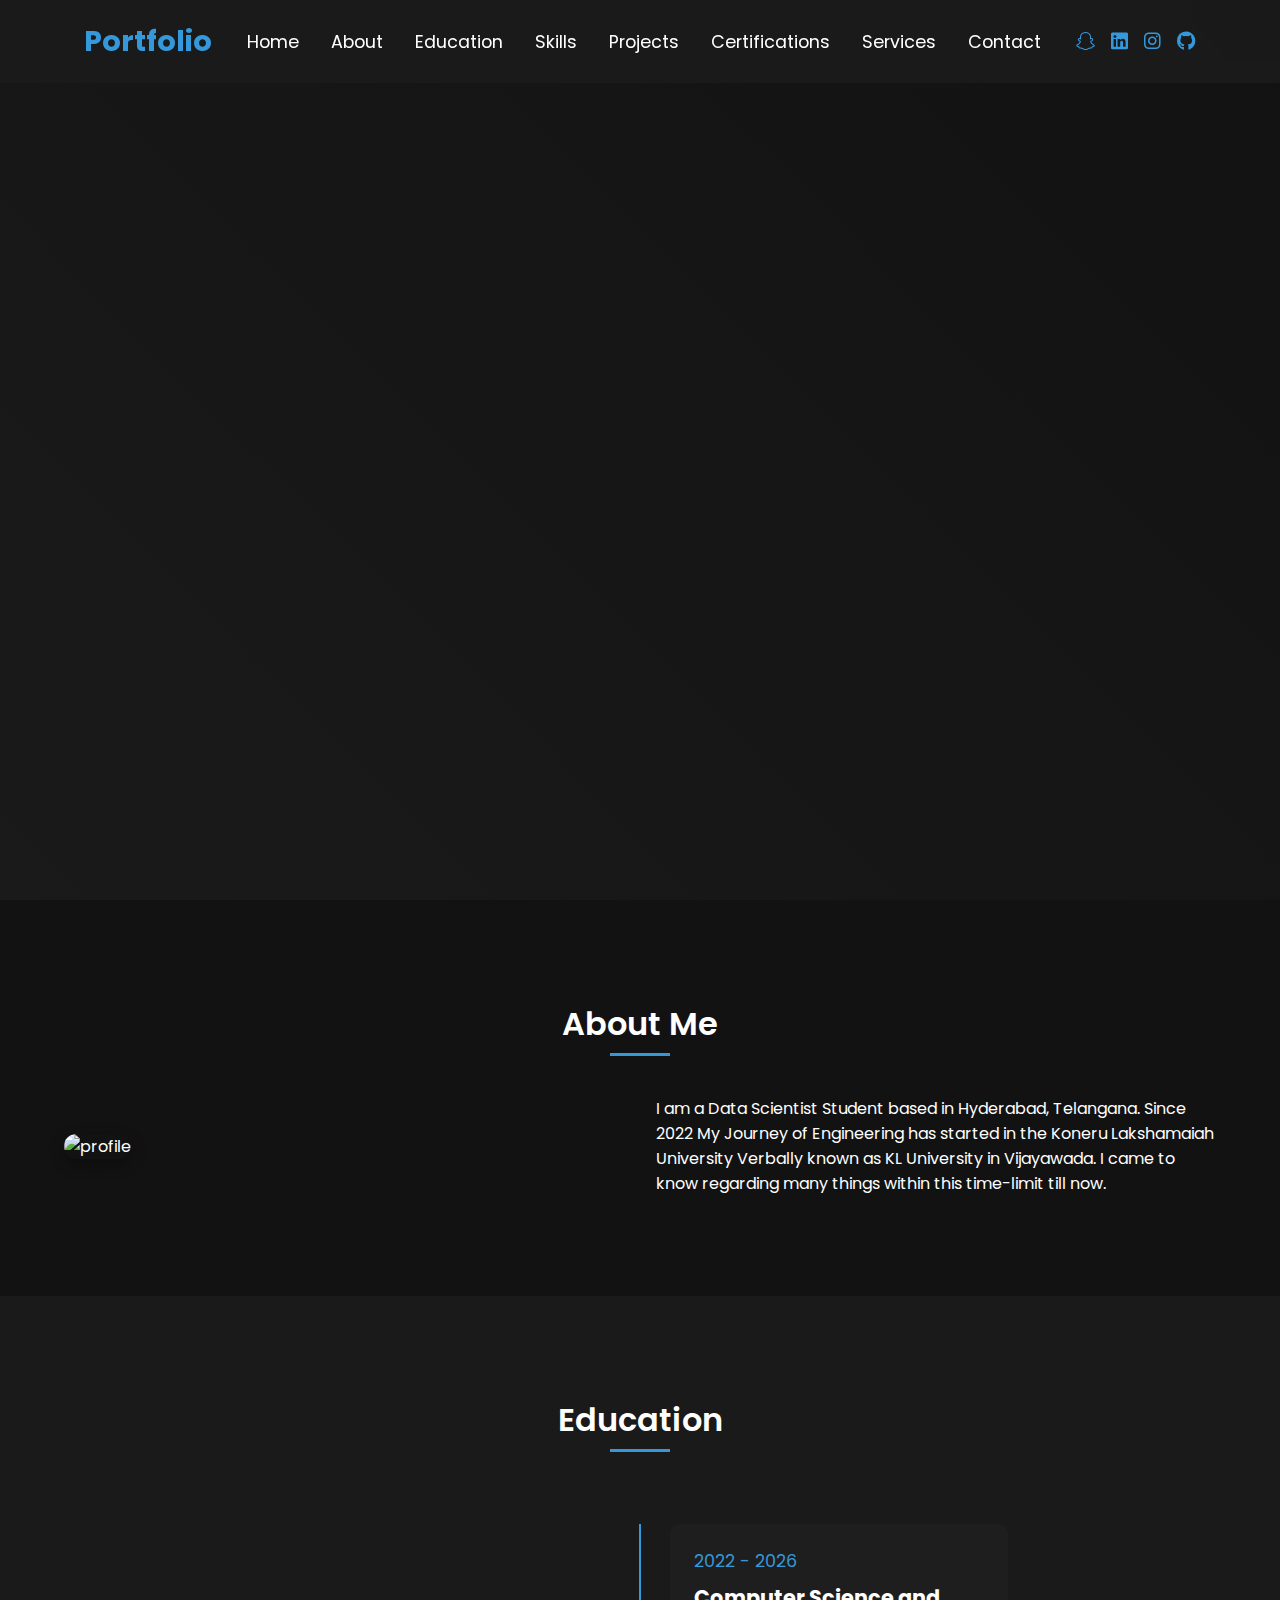
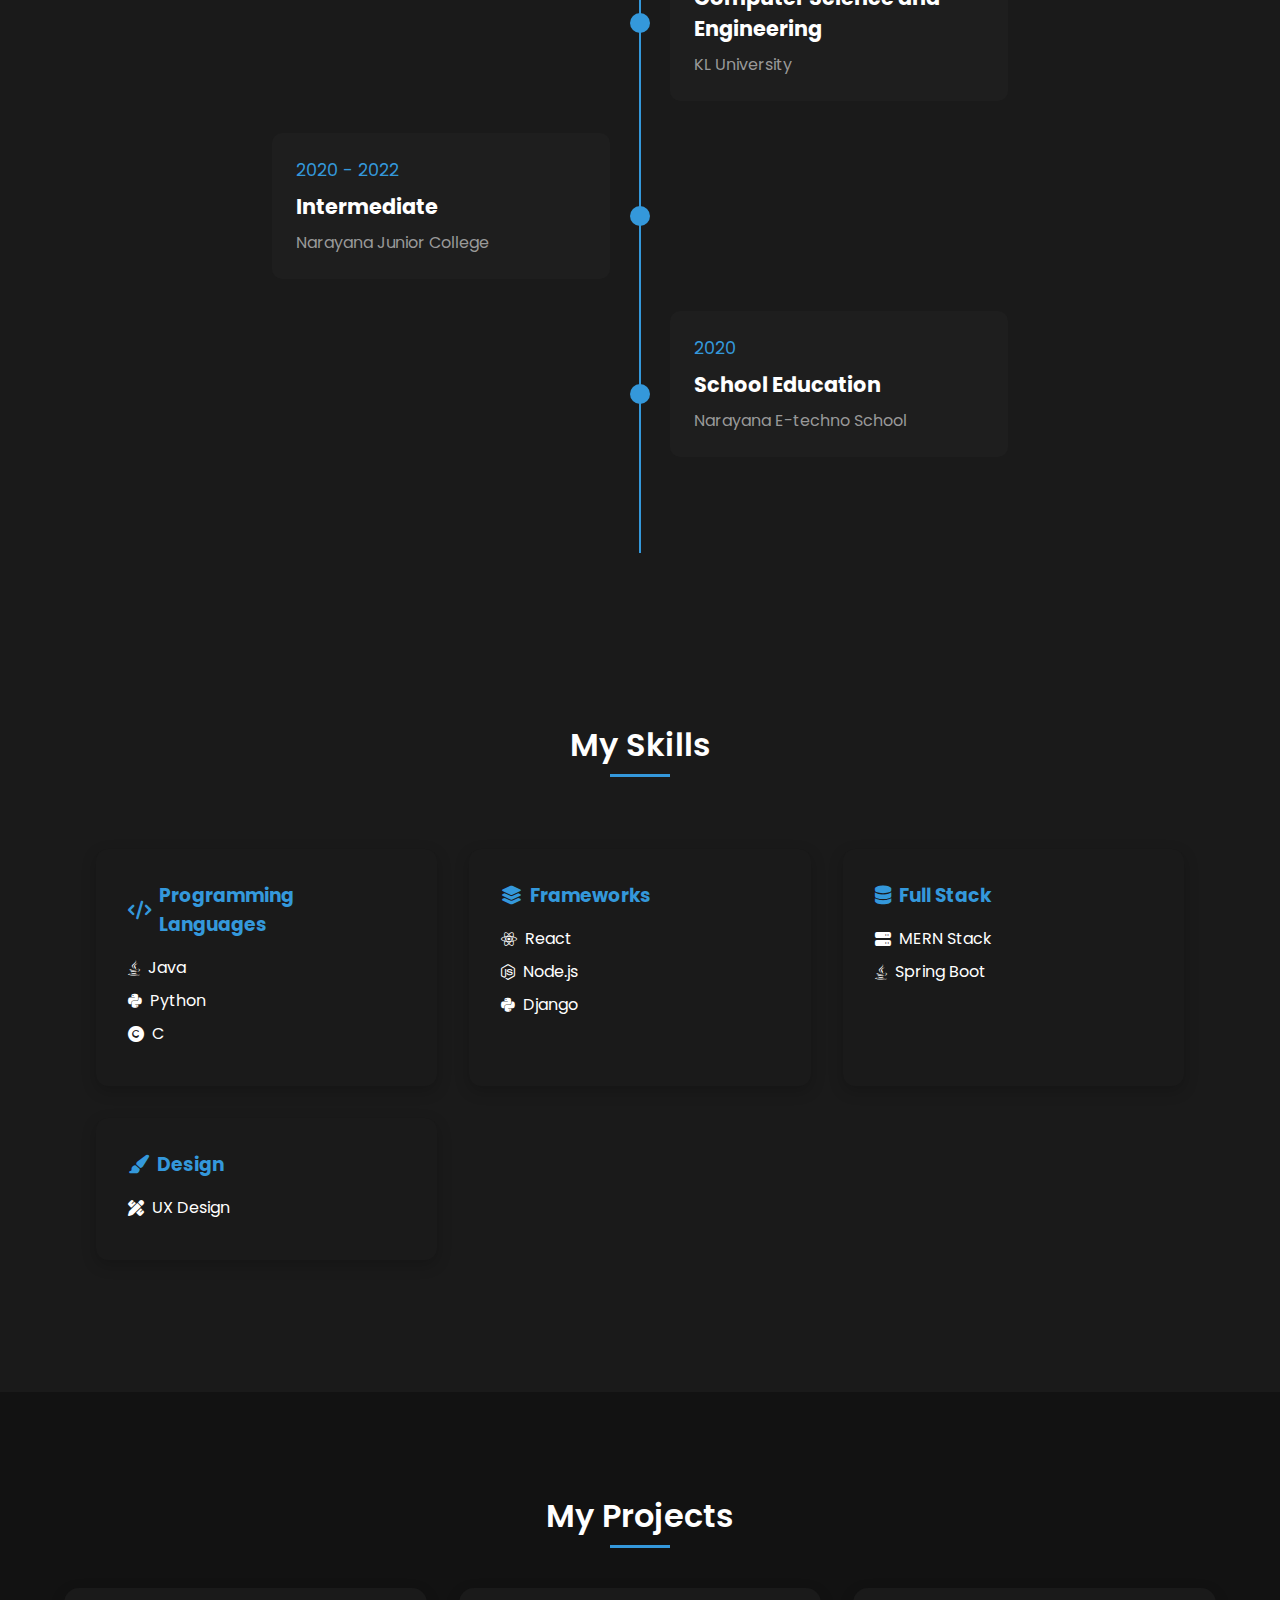
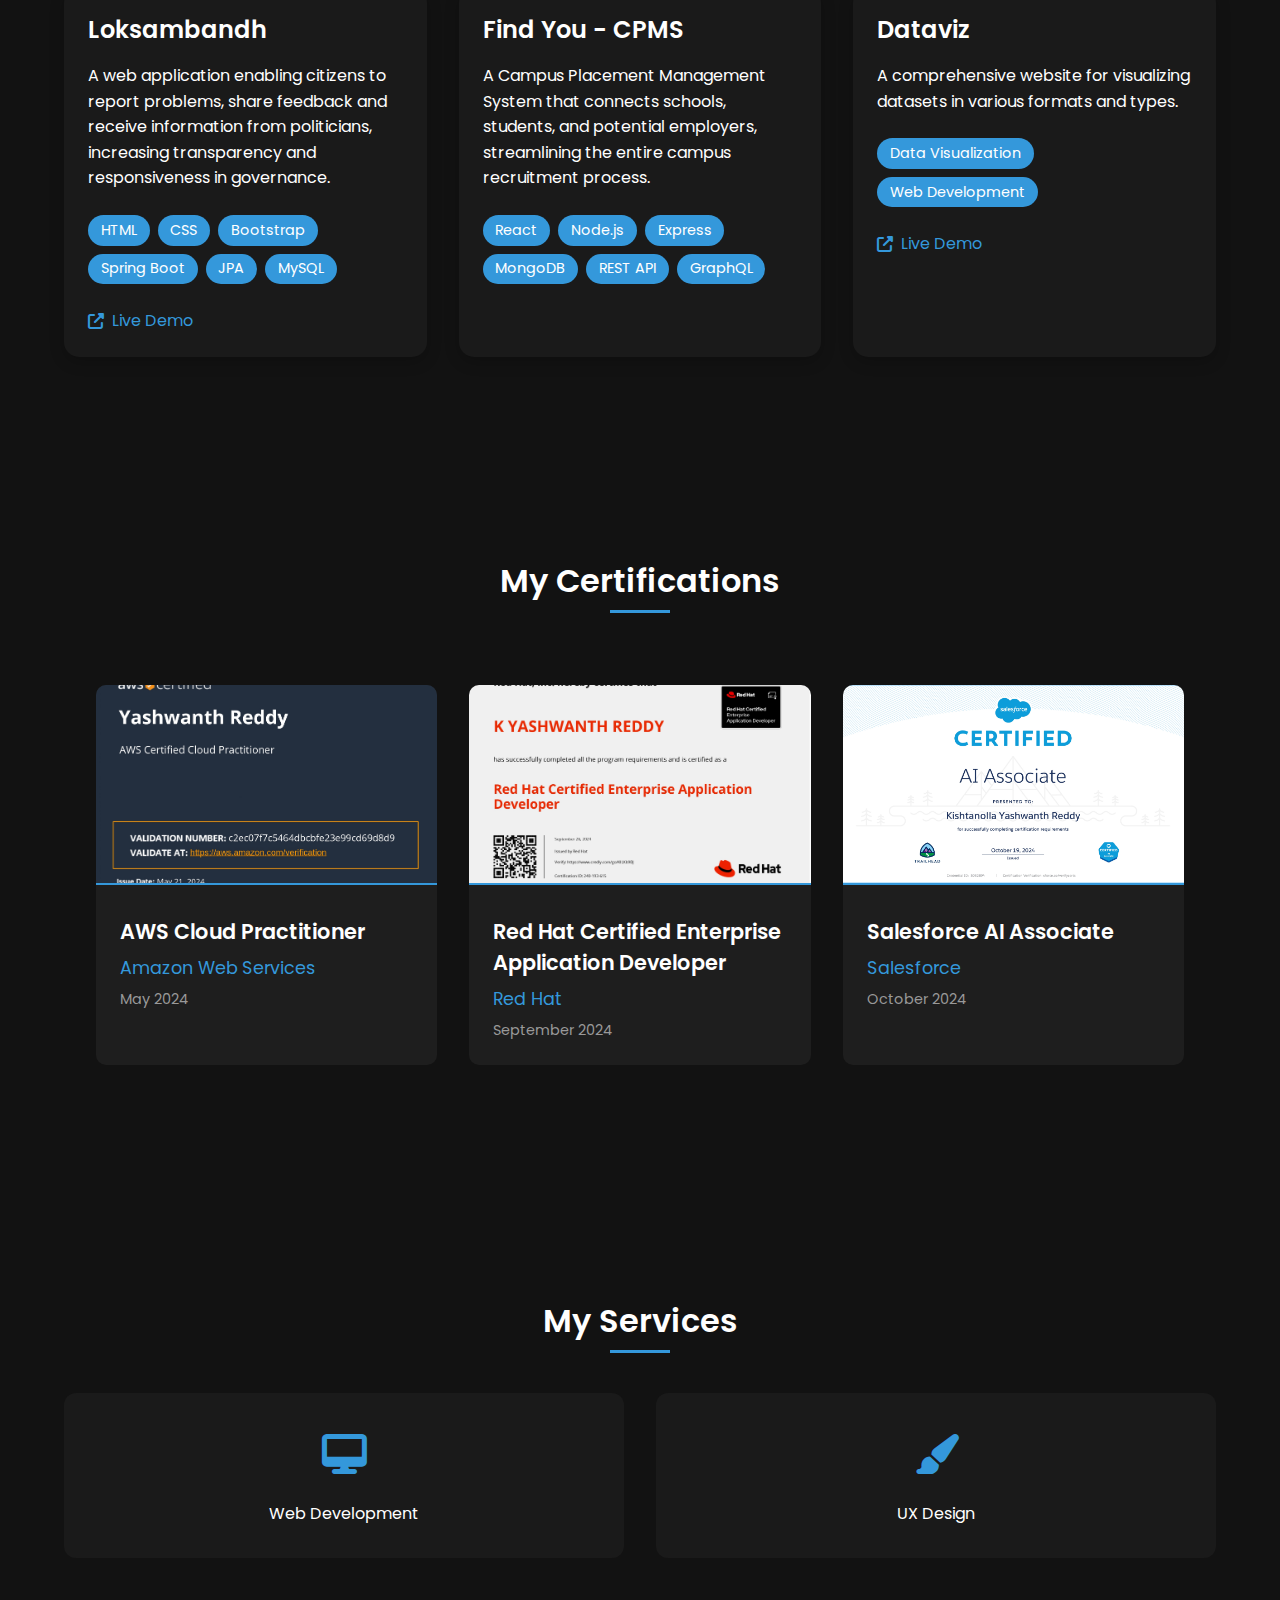
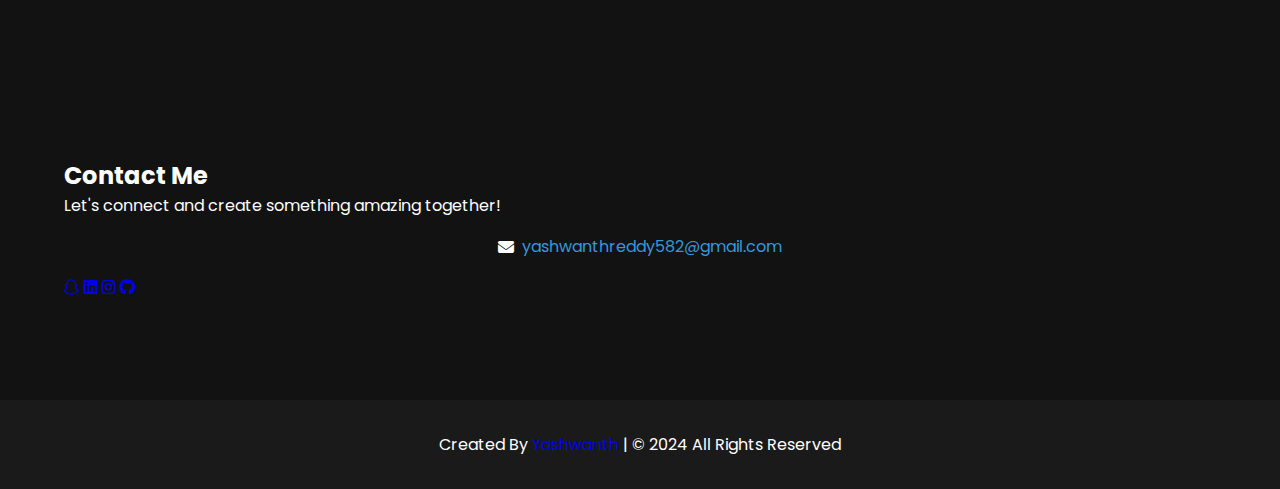
==== commit fd95ada3: "Update index.html" ====
--- a/index.html
+++ b/index.html
@@ -10,7 +10,7 @@
     <link rel="stylesheet" href="css/section.css" />
     <link rel="stylesheet" href="css/variables.css" />
     <link rel="stylesheet" href="css/projects.css">
-
+    
     <link rel="stylesheet" href="style.css" />
     <link rel="stylesheet" href="https://cdnjs.cloudflare.com/ajax/libs/font-awesome/6.4.0/css/all.min.css" />
     <meta name="viewport" content="width=device-width, initial-scale=1.0" />
@@ -26,7 +26,7 @@
           <li><a href="#education">Education</a></li>
           <li><a href="#skills">Skills</a></li>
           <li><a href="#projects">Projects</a></li>
-
+          <li><a href="#certifications">Certifications</a></li>
           <li><a href="#services">Services</a></li>
           <li><a href="#contact">Contact</a></li>
         </ul>
--- a/style.css
+++ b/style.css
@@ -1,499 +1,499 @@
-/* Modern Portfolio Styles */
-@import url('https://fonts.googleapis.com/css2?family=Poppins:wght@400;500;600;700&family=Ubuntu:wght@400;500;700&display=swap');
-
-:root {
-  --primary-color: #1a1a1a;
-  --secondary-color: #3498db;
-  --accent-color: #2ecc71;
-  --text-color: #ffffff;
-  --dark-bg: #121212;
-  --card-bg: #1e1e1e;
-}
-
-* {
-  margin: 0;
-  padding: 0;
-  box-sizing: border-box;
-  text-decoration: none;
-  scroll-behavior: smooth;
-}
-
-body {
-  background-color: var(--dark-bg);
-  color: var(--text-color);
-  font-family: 'Poppins', sans-serif;
-}
-
-/* Modern Scrollbar */
-::-webkit-scrollbar {
-  width: 8px;
-}
-
-::-webkit-scrollbar-track {
-  background: var(--dark-bg);
-}
-
-::-webkit-scrollbar-thumb {
-  background: var(--secondary-color);
-  border-radius: 4px;
-}
-
-/* Navigation */
-nav {
-  background: rgba(26, 26, 26, 0.95);
-  backdrop-filter: blur(10px);
-  padding: 20px 0;
-  position: fixed;
-  width: 100%;
-  z-index: 1000;
-  transition: all 0.3s ease;
-}
-
-nav.sticky {
-  padding: 15px 0;
-  background: rgba(52, 152, 219, 0.95);
-}
-
-.navbar {
-  max-width: 1200px;
-  margin: 0 auto;
-  padding: 0 20px;
-  display: flex;
-  justify-content: space-between;
-  align-items: center;
-}
-
-.logo a {
-  font-size: 1.8rem;
-  color: var(--secondary-color);
-  font-weight: 700;
-  transition: all 0.3s ease;
-}
-
-.menu {
-  display: flex;
-  gap: 2rem;
-}
-
-.menu a {
-  color: var(--text-color);
-  font-size: 1.1rem;
-  transition: all 0.3s ease;
-  position: relative;
-}
-
-.menu a::after {
-  content: '';
-  position: absolute;
-  bottom: -5px;
-  left: 0;
-  width: 0;
-  height: 2px;
-  background: var(--secondary-color);
-  transition: width 0.3s ease;
-}
-
-.menu a:hover::after {
-  width: 100%;
-}
-
-/* Home Section */
-.home {
-  min-height: 100vh;
-  display: flex;
-  align-items: center;
-  padding: 0 20px;
-  position: relative;
-  overflow: hidden;
-}
-
-.home::before {
-  content: '';
-  position: absolute;
-  top: 0;
-  left: 0;
-  width: 100%;
-  height: 100%;
-  background: linear-gradient(45deg, var(--primary-color), var(--dark-bg));
-  z-index: -1;
-}
-
-.home-content {
-  max-width: 1200px;
-  margin: 0 auto;
-  opacity: 0;
-  transform: translateY(30px);
-  animation: fadeInUp 1s ease forwards;
-}
-
-@keyframes fadeInUp {
-  to {
-    opacity: 1;
-    transform: translateY(0);
-  }
-}
-
-.text-one {
-  font-size: 1.5rem;
-  margin-bottom: 1rem;
-}
-
-.text-two {
-  font-size: 4rem;
-  font-weight: 700;
-  color: var(--secondary-color);
-  margin-bottom: 1rem;
-}
-
-.text-three {
-  font-size: 2rem;
-  color: var(--accent-color);
-  margin-bottom: 1rem;
-}
-
-/* Skills Section */
-.skills {
-  padding: 100px 0;
-  background: var(--primary-color);
-}
-
-.skills-grid {
-  display: grid;
-  grid-template-columns: repeat(auto-fit, minmax(250px, 1fr));
-  gap: 2rem;
-  padding: 2rem;
-}
-
-.skill-card {
-  background: var(--card-bg);
-  padding: 2rem;
-  border-radius: 10px;
-  transition: transform 0.3s ease;
-  position: relative;
-  overflow: hidden;
-}
-
-.skill-card:hover {
-  transform: translateY(-5px);
-}
-
-.skill-card::before {
-  content: '';
-  position: absolute;
-  top: 0;
-  left: 0;
-  width: 100%;
-  height: 3px;
-  background: var(--secondary-color);
-  transform: scaleX(0);
-  transform-origin: left;
-  transition: transform 0.3s ease;
-}
-
-.skill-card:hover::before {
-  transform: scaleX(1);
-}
-
-.skill-icon {
-  font-size: 2.5rem;
-  color: var(--secondary-color);
-  margin-bottom: 1rem;
-}
-
-.skill-title {
-  font-size: 1.5rem;
-  margin-bottom: 1rem;
-  color: var(--text-color);
-}
-
-.skill-list {
-  list-style: none;
-}
-
-.skill-list li {
-  margin: 0.5rem 0;
-  display: flex;
-  align-items: center;
-  gap: 0.5rem;
-}
-
-
-.certifications {
-  padding: 100px 0;
-  background: var(--dark-bg);
-}
-
-.certifications-grid {
-  display: grid;
-  grid-template-columns: repeat(auto-fit, minmax(300px, 1fr));
-  gap: 2rem;
-  padding: 2rem;
-}
-
-.certification-card {
-  background: var(--card-bg);
-  border-radius: 10px;
-  overflow: hidden;
-  transition: transform 0.3s ease, box-shadow 0.3s ease;
-}
-
-.certification-card:hover {
-  transform: translateY(-5px);
-  box-shadow: 0 10px 20px rgba(0, 0, 0, 0.2);
-}
-
-.certification-card a {
-  color: var(--text-color);
-  text-decoration: none;
-}
-
-.cert-image {
-  width: 100%;
-  height: 200px;
-  object-fit: cover;
-  border-bottom: 2px solid var(--secondary-color);
-}
-
-.cert-content {
-  padding: 1.5rem;
-}
-
-.cert-title {
-  font-size: 1.3rem;
-  font-weight: 600;
-  margin-bottom: 0.5rem;
-  color: var(--text-color);
-}
-
-.cert-issuer {
-  color: var(--secondary-color);
-  font-size: 1.1rem;
-  margin-bottom: 0.5rem;
-}
-
-.cert-date {
-  color: #999;
-  font-size: 0.9rem;
-}
-
-.menu li a[href="#certifications"] {
-  position: relative;
-}
-
-.menu li a[href="#certifications"]:hover::after {
-  width: 100%;
-}
-
-/* Responsive Design for Certifications */
-@media (max-width: 768px) {
-  .certifications-grid {
-    grid-template-columns: 1fr;
-    padding: 1rem;
-  }
-  
-  .certification-card {
-    max-width: 400px;
-    margin: 0 auto;
-  }
-}
-
-/* Services Section */
-.services {
-  padding: 100px 0;
-  background: var(--dark-bg);
-}
-
-.service-grid {
-  display: grid;
-  grid-template-columns: repeat(auto-fit, minmax(300px, 1fr));
-  gap: 2rem;
-  padding: 2rem;
-}
-
-.service-card {
-  background: var(--card-bg);
-  padding: 2rem;
-  border-radius: 10px;
-  text-align: center;
-  transition: all 0.3s ease;
-}
-
-.service-card:hover {
-  transform: translateY(-10px);
-  box-shadow: 0 10px 20px rgba(0, 0, 0, 0.2);
-}
-
-.service-icon {
-  font-size: 3rem;
-  color: var(--secondary-color);
-  margin-bottom: 1rem;
-}
-
-/* Footer */
-footer {
-  background: var(--primary-color);
-  padding: 2rem 0;
-  text-align: center;
-}
-
-.footer-content {
-  max-width: 1200px;
-  margin: 0 auto;
-  padding: 0 20px;
-}
-
-.footer-text {
-  margin-bottom: 1rem;
-}
-
-.footer-social {
-  display: flex;
-  justify-content: center;
-  gap: 1rem;
-  margin-top: 1rem;
-}
-
-.footer-social a {
-  color: var(--text-color);
-  font-size: 1.5rem;
-  transition: color 0.3s ease;
-}
-
-.footer-social a:hover {
-  color: var(--secondary-color);
-}
-
-/* Animations */
-@keyframes slideIn {
-  from {
-    transform: translateX(-100%);
-    opacity: 0;
-  }
-  to {
-    transform: translateX(0);
-    opacity: 1;
-  }
-}
-
-.animate-slide-in {
-  animation: slideIn 1s ease forwards;
-}
-
-/* Responsive Design */
-@media (max-width: 768px) {
-  .text-two {
-    font-size: 3rem;
-  }
-  
-  .menu {
-    display: none;
-  }
-  
-  .mobile-menu {
-    display: block;
-  }
-}
-
-/* Education Section Styles */
-.education {
-  padding: 100px 0;
-  background: var(--primary-color);
-}
-
-.education-timeline {
-  max-width: 800px;
-  margin: 0 auto;
-  padding: 2rem;
-  position: relative;
-}
-
-.education-timeline::before {
-  content: '';
-  position: absolute;
-  left: 50%;
-  transform: translateX(-50%);
-  width: 2px;
-  height: 100%;
-  background: var(--secondary-color);
-}
-
-.education-card {
-  position: relative;
-  margin-bottom: 2rem;
-  padding: 1.5rem;
-  background: var(--card-bg);
-  border-radius: 10px;
-  width: calc(50% - 30px);
-  animation: fadeInUp 1s ease forwards;
-}
-
-.education-card:nth-child(odd) {
-  margin-left: auto;
-}
-
-.education-card::before {
-  content: '';
-  position: absolute;
-  top: 50%;
-  width: 20px;
-  height: 20px;
-  background: var(--secondary-color);
-  border-radius: 50%;
-}
-
-.education-card:nth-child(odd)::before {
-  left: -40px;
-}
-
-.education-card:nth-child(even)::before {
-  right: -40px;
-}
-
-.edu-year {
-  font-size: 1.1rem;
-  color: var(--secondary-color);
-  margin-bottom: 0.5rem;
-}
-
-.edu-details h3 {
-  font-size: 1.3rem;
-  margin-bottom: 0.5rem;
-}
-
-.edu-details p {
-  color: #999;
-}
-
-/* Updated Contact Section Styles */
-.contact-email {
-  display: flex;
-  align-items: center;
-  justify-content: center;
-  gap: 0.5rem;
-  margin: 1rem 0;
-}
-
-.contact-email a {
-  color: var(--secondary-color);
-  transition: color 0.3s ease;
-}
-
-.contact-email a:hover {
-  color: var(--accent-color);
-}
-
-/* Responsive Design for Education Section */
-@media (max-width: 768px) {
-  .education-timeline::before {
-    left: 20px;
-  }
-  
-  .education-card {
-    width: calc(100% - 50px);
-    margin-left: 50px !important;
-  }
-  
-  .education-card::before {
-    left: -40px !important;
-  }
-}
+/* Modern Portfolio Styles */
+@import url('https://fonts.googleapis.com/css2?family=Poppins:wght@400;500;600;700&family=Ubuntu:wght@400;500;700&display=swap');
+
+:root {
+  --primary-color: #1a1a1a;
+  --secondary-color: #3498db;
+  --accent-color: #2ecc71;
+  --text-color: #ffffff;
+  --dark-bg: #121212;
+  --card-bg: #1e1e1e;
+}
+
+* {
+  margin: 0;
+  padding: 0;
+  box-sizing: border-box;
+  text-decoration: none;
+  scroll-behavior: smooth;
+}
+
+body {
+  background-color: var(--dark-bg);
+  color: var(--text-color);
+  font-family: 'Poppins', sans-serif;
+}
+
+/* Modern Scrollbar */
+::-webkit-scrollbar {
+  width: 8px;
+}
+
+::-webkit-scrollbar-track {
+  background: var(--dark-bg);
+}
+
+::-webkit-scrollbar-thumb {
+  background: var(--secondary-color);
+  border-radius: 4px;
+}
+
+/* Navigation */
+nav {
+  background: rgba(26, 26, 26, 0.95);
+  backdrop-filter: blur(10px);
+  padding: 20px 0;
+  position: fixed;
+  width: 100%;
+  z-index: 1000;
+  transition: all 0.3s ease;
+}
+
+nav.sticky {
+  padding: 15px 0;
+  background: rgba(52, 152, 219, 0.95);
+}
+
+.navbar {
+  max-width: 1200px;
+  margin: 0 auto;
+  padding: 0 20px;
+  display: flex;
+  justify-content: space-between;
+  align-items: center;
+}
+
+.logo a {
+  font-size: 1.8rem;
+  color: var(--secondary-color);
+  font-weight: 700;
+  transition: all 0.3s ease;
+}
+
+.menu {
+  display: flex;
+  gap: 2rem;
+}
+
+.menu a {
+  color: var(--text-color);
+  font-size: 1.1rem;
+  transition: all 0.3s ease;
+  position: relative;
+}
+
+.menu a::after {
+  content: '';
+  position: absolute;
+  bottom: -5px;
+  left: 0;
+  width: 0;
+  height: 2px;
+  background: var(--secondary-color);
+  transition: width 0.3s ease;
+}
+
+.menu a:hover::after {
+  width: 100%;
+}
+
+/* Home Section */
+.home {
+  min-height: 100vh;
+  display: flex;
+  align-items: center;
+  padding: 0 20px;
+  position: relative;
+  overflow: hidden;
+}
+
+.home::before {
+  content: '';
+  position: absolute;
+  top: 0;
+  left: 0;
+  width: 100%;
+  height: 100%;
+  background: linear-gradient(45deg, var(--primary-color), var(--dark-bg));
+  z-index: -1;
+}
+
+.home-content {
+  max-width: 1200px;
+  margin: 0 auto;
+  opacity: 0;
+  transform: translateY(30px);
+  animation: fadeInUp 1s ease forwards;
+}
+
+@keyframes fadeInUp {
+  to {
+    opacity: 1;
+    transform: translateY(0);
+  }
+}
+
+.text-one {
+  font-size: 1.5rem;
+  margin-bottom: 1rem;
+}
+
+.text-two {
+  font-size: 4rem;
+  font-weight: 700;
+  color: var(--secondary-color);
+  margin-bottom: 1rem;
+}
+
+.text-three {
+  font-size: 2rem;
+  color: var(--accent-color);
+  margin-bottom: 1rem;
+}
+
+/* Skills Section */
+.skills {
+  padding: 100px 0;
+  background: var(--primary-color);
+}
+
+.skills-grid {
+  display: grid;
+  grid-template-columns: repeat(auto-fit, minmax(250px, 1fr));
+  gap: 2rem;
+  padding: 2rem;
+}
+
+.skill-card {
+  background: var(--card-bg);
+  padding: 2rem;
+  border-radius: 10px;
+  transition: transform 0.3s ease;
+  position: relative;
+  overflow: hidden;
+}
+
+.skill-card:hover {
+  transform: translateY(-5px);
+}
+
+.skill-card::before {
+  content: '';
+  position: absolute;
+  top: 0;
+  left: 0;
+  width: 100%;
+  height: 3px;
+  background: var(--secondary-color);
+  transform: scaleX(0);
+  transform-origin: left;
+  transition: transform 0.3s ease;
+}
+
+.skill-card:hover::before {
+  transform: scaleX(1);
+}
+
+.skill-icon {
+  font-size: 2.5rem;
+  color: var(--secondary-color);
+  margin-bottom: 1rem;
+}
+
+.skill-title {
+  font-size: 1.5rem;
+  margin-bottom: 1rem;
+  color: var(--text-color);
+}
+
+.skill-list {
+  list-style: none;
+}
+
+.skill-list li {
+  margin: 0.5rem 0;
+  display: flex;
+  align-items: center;
+  gap: 0.5rem;
+}
+
+
+.certifications {
+  padding: 100px 0;
+  background: var(--dark-bg);
+}
+
+.certifications-grid {
+  display: grid;
+  grid-template-columns: repeat(auto-fit, minmax(300px, 1fr));
+  gap: 2rem;
+  padding: 2rem;
+}
+
+.certification-card {
+  background: var(--card-bg);
+  border-radius: 10px;
+  overflow: hidden;
+  transition: transform 0.3s ease, box-shadow 0.3s ease;
+}
+
+.certification-card:hover {
+  transform: translateY(-5px);
+  box-shadow: 0 10px 20px rgba(0, 0, 0, 0.2);
+}
+
+.certification-card a {
+  color: var(--text-color);
+  text-decoration: none;
+}
+
+.cert-image {
+  width: 100%;
+  height: 200px;
+  object-fit: cover;
+  border-bottom: 2px solid var(--secondary-color);
+}
+
+.cert-content {
+  padding: 1.5rem;
+}
+
+.cert-title {
+  font-size: 1.3rem;
+  font-weight: 600;
+  margin-bottom: 0.5rem;
+  color: var(--text-color);
+}
+
+.cert-issuer {
+  color: var(--secondary-color);
+  font-size: 1.1rem;
+  margin-bottom: 0.5rem;
+}
+
+.cert-date {
+  color: #999;
+  font-size: 0.9rem;
+}
+
+.menu li a[href="#certifications"] {
+  position: relative;
+}
+
+.menu li a[href="#certifications"]:hover::after {
+  width: 100%;
+}
+
+/* Responsive Design for Certifications */
+@media (max-width: 768px) {
+  .certifications-grid {
+    grid-template-columns: 1fr;
+    padding: 1rem;
+  }
+  
+  .certification-card {
+    max-width: 400px;
+    margin: 0 auto;
+  }
+}
+
+/* Services Section */
+.services {
+  padding: 100px 0;
+  background: var(--dark-bg);
+}
+
+.service-grid {
+  display: grid;
+  grid-template-columns: repeat(auto-fit, minmax(300px, 1fr));
+  gap: 2rem;
+  padding: 2rem;
+}
+
+.service-card {
+  background: var(--card-bg);
+  padding: 2rem;
+  border-radius: 10px;
+  text-align: center;
+  transition: all 0.3s ease;
+}
+
+.service-card:hover {
+  transform: translateY(-10px);
+  box-shadow: 0 10px 20px rgba(0, 0, 0, 0.2);
+}
+
+.service-icon {
+  font-size: 3rem;
+  color: var(--secondary-color);
+  margin-bottom: 1rem;
+}
+
+/* Footer */
+footer {
+  background: var(--primary-color);
+  padding: 2rem 0;
+  text-align: center;
+}
+
+.footer-content {
+  max-width: 1200px;
+  margin: 0 auto;
+  padding: 0 20px;
+}
+
+.footer-text {
+  margin-bottom: 1rem;
+}
+
+.footer-social {
+  display: flex;
+  justify-content: center;
+  gap: 1rem;
+  margin-top: 1rem;
+}
+
+.footer-social a {
+  color: var(--text-color);
+  font-size: 1.5rem;
+  transition: color 0.3s ease;
+}
+
+.footer-social a:hover {
+  color: var(--secondary-color);
+}
+
+/* Animations */
+@keyframes slideIn {
+  from {
+    transform: translateX(-100%);
+    opacity: 0;
+  }
+  to {
+    transform: translateX(0);
+    opacity: 1;
+  }
+}
+
+.animate-slide-in {
+  animation: slideIn 1s ease forwards;
+}
+
+/* Responsive Design */
+@media (max-width: 768px) {
+  .text-two {
+    font-size: 3rem;
+  }
+  
+  .menu {
+    display: none;
+  }
+  
+  .mobile-menu {
+    display: block;
+  }
+}
+
+/* Education Section Styles */
+.education {
+  padding: 100px 0;
+  background: var(--primary-color);
+}
+
+.education-timeline {
+  max-width: 800px;
+  margin: 0 auto;
+  padding: 2rem;
+  position: relative;
+}
+
+.education-timeline::before {
+  content: '';
+  position: absolute;
+  left: 50%;
+  transform: translateX(-50%);
+  width: 2px;
+  height: 100%;
+  background: var(--secondary-color);
+}
+
+.education-card {
+  position: relative;
+  margin-bottom: 2rem;
+  padding: 1.5rem;
+  background: var(--card-bg);
+  border-radius: 10px;
+  width: calc(50% - 30px);
+  animation: fadeInUp 1s ease forwards;
+}
+
+.education-card:nth-child(odd) {
+  margin-left: auto;
+}
+
+.education-card::before {
+  content: '';
+  position: absolute;
+  top: 50%;
+  width: 20px;
+  height: 20px;
+  background: var(--secondary-color);
+  border-radius: 50%;
+}
+
+.education-card:nth-child(odd)::before {
+  left: -40px;
+}
+
+.education-card:nth-child(even)::before {
+  right: -40px;
+}
+
+.edu-year {
+  font-size: 1.1rem;
+  color: var(--secondary-color);
+  margin-bottom: 0.5rem;
+}
+
+.edu-details h3 {
+  font-size: 1.3rem;
+  margin-bottom: 0.5rem;
+}
+
+.edu-details p {
+  color: #999;
+}
+
+/* Updated Contact Section Styles */
+.contact-email {
+  display: flex;
+  align-items: center;
+  justify-content: center;
+  gap: 0.5rem;
+  margin: 1rem 0;
+}
+
+.contact-email a {
+  color: var(--secondary-color);
+  transition: color 0.3s ease;
+}
+
+.contact-email a:hover {
+  color: var(--accent-color);
+}
+
+/* Responsive Design for Education Section */
+@media (max-width: 768px) {
+  .education-timeline::before {
+    left: 20px;
+  }
+  
+  .education-card {
+    width: calc(100% - 50px);
+    margin-left: 50px !important;
+  }
+  
+  .education-card::before {
+    left: -40px !important;
+  }
+}
